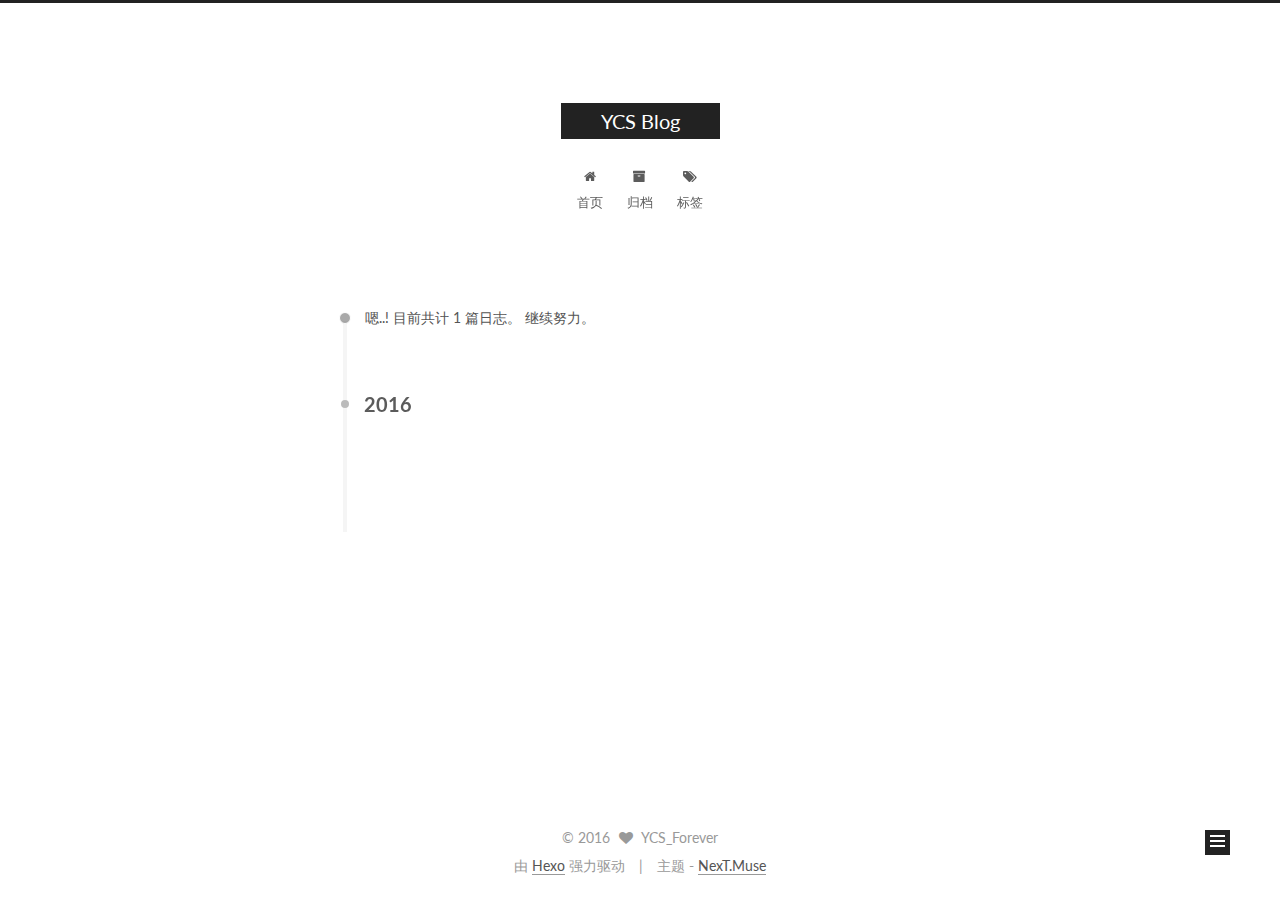
==== archives/index.html @ 550b1675 "Site updated: 2016-12-14 16:08:45" ====
<!doctype html>



  


<html class="theme-next muse use-motion" lang="zh-Hans">
<head>
  <meta charset="UTF-8"/>
<meta http-equiv="X-UA-Compatible" content="IE=edge" />
<meta name="viewport" content="width=device-width, initial-scale=1, maximum-scale=1"/>



<meta http-equiv="Cache-Control" content="no-transform" />
<meta http-equiv="Cache-Control" content="no-siteapp" />












  
  
  <link href="/lib/fancybox/source/jquery.fancybox.css?v=2.1.5" rel="stylesheet" type="text/css" />




  
  
  
  

  
    
    
  

  

  

  

  

  
    
    
    <link href="//fonts.googleapis.com/css?family=Lato:300,300italic,400,400italic,700,700italic&subset=latin,latin-ext" rel="stylesheet" type="text/css">
  






<link href="/lib/font-awesome/css/font-awesome.min.css?v=4.6.2" rel="stylesheet" type="text/css" />

<link href="/css/main.css?v=5.1.0" rel="stylesheet" type="text/css" />


  <meta name="keywords" content="Hexo, NexT" />








  <link rel="shortcut icon" type="image/x-icon" href="/favicon.ico?v=5.1.0" />






<meta property="og:type" content="website">
<meta property="og:title" content="YCS Blog">
<meta property="og:url" content="http://yoursite.com/archives/index.html">
<meta property="og:site_name" content="YCS Blog">
<meta name="twitter:card" content="summary">
<meta name="twitter:title" content="YCS Blog">



<script type="text/javascript" id="hexo.configurations">
  var NexT = window.NexT || {};
  var CONFIG = {
    root: '/',
    scheme: 'Muse',
    sidebar: {"position":"left","display":"post"},
    fancybox: true,
    motion: true,
    duoshuo: {
      userId: '0',
      author: '博主'
    },
    algolia: {
      applicationID: '',
      apiKey: '',
      indexName: '',
      hits: {"per_page":10},
      labels: {"input_placeholder":"Search for Posts","hits_empty":"We didn't find any results for the search: ${query}","hits_stats":"${hits} results found in ${time} ms"}
    }
  };
</script>



  <link rel="canonical" href="http://yoursite.com/archives/"/>





  <title> 归档 | YCS Blog </title>
</head>

<body itemscope itemtype="http://schema.org/WebPage" lang="zh-Hans">

  










  
  
    
  

  <div class="container one-collumn sidebar-position-left  page-archive  ">
    <div class="headband"></div>

    <header id="header" class="header" itemscope itemtype="http://schema.org/WPHeader">
      <div class="header-inner"><div class="site-meta ">
  

  <div class="custom-logo-site-title">
    <a href="/"  class="brand" rel="start">
      <span class="logo-line-before"><i></i></span>
      <span class="site-title">YCS Blog</span>
      <span class="logo-line-after"><i></i></span>
    </a>
  </div>
  <p class="site-subtitle"></p>
</div>

<div class="site-nav-toggle">
  <button>
    <span class="btn-bar"></span>
    <span class="btn-bar"></span>
    <span class="btn-bar"></span>
  </button>
</div>

<nav class="site-nav">
  

  
    <ul id="menu" class="menu">
      
        
        <li class="menu-item menu-item-home">
          <a href="/" rel="section">
            
              <i class="menu-item-icon fa fa-fw fa-home"></i> <br />
            
            首页
          </a>
        </li>
      
        
        <li class="menu-item menu-item-archives">
          <a href="/archives" rel="section">
            
              <i class="menu-item-icon fa fa-fw fa-archive"></i> <br />
            
            归档
          </a>
        </li>
      
        
        <li class="menu-item menu-item-tags">
          <a href="/tags" rel="section">
            
              <i class="menu-item-icon fa fa-fw fa-tags"></i> <br />
            
            标签
          </a>
        </li>
      

      
    </ul>
  

  
</nav>



 </div>
    </header>

    <main id="main" class="main">
      <div class="main-inner">
        <div class="content-wrap">
          <div id="content" class="content">
            

  <section id="posts" class="posts-collapse">
    <span class="archive-move-on"></span>

    <span class="archive-page-counter">
      
      
      
        
      
      嗯..! 目前共计 1 篇日志。 继续努力。
    </span>

    

      
      
      

      
        
        <div class="collection-title">
          <h2 class="archive-year motion-element" id="archive-year-2016">2016</h2>
        </div>
      
      

      

  <article class="post post-type-normal" itemscope itemtype="http://schema.org/Article">
    <header class="post-header">

      <h1 class="post-title">
        
            <a class="post-title-link" href="/2016/12/14/hello-world/" itemprop="url">
              
                <span itemprop="name">Hello World</span>
              
            </a>
        
      </h1>

      <div class="post-meta">
        <time class="post-time" itemprop="dateCreated"
              datetime="2016-12-14T15:59:24+08:00"
              content="2016-12-14" >
          12-14
        </time>
      </div>

    </header>
  </article>



    

  </section>

  



          </div>
          


          

        </div>
        
          
  
  <div class="sidebar-toggle">
    <div class="sidebar-toggle-line-wrap">
      <span class="sidebar-toggle-line sidebar-toggle-line-first"></span>
      <span class="sidebar-toggle-line sidebar-toggle-line-middle"></span>
      <span class="sidebar-toggle-line sidebar-toggle-line-last"></span>
    </div>
  </div>

  <aside id="sidebar" class="sidebar">
    <div class="sidebar-inner">

      

      

      <section class="site-overview sidebar-panel sidebar-panel-active">
        <div class="site-author motion-element" itemprop="author" itemscope itemtype="http://schema.org/Person">
          <img class="site-author-image" itemprop="image"
               src="/images/avatar.gif"
               alt="YCS_Forever" />
          <p class="site-author-name" itemprop="name">YCS_Forever</p>
          <p class="site-description motion-element" itemprop="description"></p>
        </div>
        <nav class="site-state motion-element">
          <div class="site-state-item site-state-posts">
            <a href="/archives">
              <span class="site-state-item-count">1</span>
              <span class="site-state-item-name">日志</span>
            </a>
          </div>

          

          

        </nav>

        

        <div class="links-of-author motion-element">
          
        </div>

        
        

        
        

        


      </section>

      

    </div>
  </aside>


        
      </div>
    </main>

    <footer id="footer" class="footer">
      <div class="footer-inner">
        <div class="copyright" >
  
  &copy; 
  <span itemprop="copyrightYear">2016</span>
  <span class="with-love">
    <i class="fa fa-heart"></i>
  </span>
  <span class="author" itemprop="copyrightHolder">YCS_Forever</span>
</div>


<div class="powered-by">
  由 <a class="theme-link" href="https://hexo.io">Hexo</a> 强力驱动
</div>

<div class="theme-info">
  主题 -
  <a class="theme-link" href="https://github.com/iissnan/hexo-theme-next">
    NexT.Muse
  </a>
</div>


        

        
      </div>
    </footer>

    <div class="back-to-top">
      <i class="fa fa-arrow-up"></i>
    </div>
  </div>

  

<script type="text/javascript">
  if (Object.prototype.toString.call(window.Promise) !== '[object Function]') {
    window.Promise = null;
  }
</script>









  



  
  <script type="text/javascript" src="/lib/jquery/index.js?v=2.1.3"></script>

  
  <script type="text/javascript" src="/lib/fastclick/lib/fastclick.min.js?v=1.0.6"></script>

  
  <script type="text/javascript" src="/lib/jquery_lazyload/jquery.lazyload.js?v=1.9.7"></script>

  
  <script type="text/javascript" src="/lib/velocity/velocity.min.js?v=1.2.1"></script>

  
  <script type="text/javascript" src="/lib/velocity/velocity.ui.min.js?v=1.2.1"></script>

  
  <script type="text/javascript" src="/lib/fancybox/source/jquery.fancybox.pack.js?v=2.1.5"></script>


  


  <script type="text/javascript" src="/js/src/utils.js?v=5.1.0"></script>

  <script type="text/javascript" src="/js/src/motion.js?v=5.1.0"></script>



  
  

  
  
    <script type="text/javascript" id="motion.page.archive">
      $('.archive-year').velocity('transition.slideLeftIn');
    </script>
  


  


  <script type="text/javascript" src="/js/src/bootstrap.js?v=5.1.0"></script>



  



  




	




  
  

  

  

  

  


</body>
</html>
---- css/main.css ----
/* normalize.css v3.0.2 | MIT License | git.io/normalize */
html {
  font-family: sans-serif; /* 1 */
  -ms-text-size-adjust: 100%; /* 2 */
  -webkit-text-size-adjust: 100%; /* 2 */
}
body {
  margin: 0;
}
article,
aside,
details,
figcaption,
figure,
footer,
header,
hgroup,
main,
menu,
nav,
section,
summary {
  display: block;
}
audio,
canvas,
progress,
video {
  display: inline-block; /* 1 */
  vertical-align: baseline; /* 2 */
}
audio:not([controls]) {
  display: none;
  height: 0;
}
[hidden],
template {
  display: none;
}
a {
  background-color: transparent;
}
a:active,
a:hover {
  outline: 0;
}
abbr[title] {
  border-bottom: 1px dotted;
}
b,
strong {
  font-weight: bold;
}
dfn {
  font-style: italic;
}
h1 {
  font-size: 2em;
  margin: 0.67em 0;
}
mark {
  background: #ff0;
  color: #000;
}
small {
  font-size: 80%;
}
sub,
sup {
  font-size: 75%;
  line-height: 0;
  position: relative;
  vertical-align: baseline;
}
sup {
  top: -0.5em;
}
sub {
  bottom: -0.25em;
}
img {
  border: 0;
}
svg:not(:root) {
  overflow: hidden;
}
figure {
  margin: 1em 40px;
}
hr {
  -moz-box-sizing: content-box;
  box-sizing: content-box;
  height: 0;
}
pre {
  overflow: auto;
}
code,
kbd,
pre,
samp {
  font-family: monospace, monospace;
  font-size: 1em;
}
button,
input,
optgroup,
select,
textarea {
  color: inherit; /* 1 */
  font: inherit; /* 2 */
  margin: 0; /* 3 */
}
button {
  overflow: visible;
}
button,
select {
  text-transform: none;
}
button,
html input[type="button"],
input[type="reset"],
input[type="submit"] {
  -webkit-appearance: button; /* 2 */
  cursor: pointer; /* 3 */
}
button[disabled],
html input[disabled] {
  cursor: default;
}
button::-moz-focus-inner,
input::-moz-focus-inner {
  border: 0;
  padding: 0;
}
input {
  line-height: normal;
}
input[type="checkbox"],
input[type="radio"] {
  box-sizing: border-box; /* 1 */
  padding: 0; /* 2 */
}
input[type="number"]::-webkit-inner-spin-button,
input[type="number"]::-webkit-outer-spin-button {
  height: auto;
}
input[type="search"] {
  -webkit-appearance: textfield; /* 1 */
  -moz-box-sizing: content-box;
  -webkit-box-sizing: content-box; /* 2 */
  box-sizing: content-box;
}
input[type="search"]::-webkit-search-cancel-button,
input[type="search"]::-webkit-search-decoration {
  -webkit-appearance: none;
}
fieldset {
  border: 1px solid #c0c0c0;
  margin: 0 2px;
  padding: 0.35em 0.625em 0.75em;
}
legend {
  border: 0; /* 1 */
  padding: 0; /* 2 */
}
textarea {
  overflow: auto;
}
optgroup {
  font-weight: bold;
}
table {
  border-collapse: collapse;
  border-spacing: 0;
}
td,
th {
  padding: 0;
}
::selection {
  background: #262a30;
  color: #fff;
}
body {
  position: relative;
  font-family: 'Lato', "PingFang SC", "Microsoft YaHei", sans-serif;
  font-size: 14px;
  line-height: 2;
  color: #555;
  background: #fff;
}
@media (max-width: 767px) {
  body {
    padding-right: 0 !important;
  }
}
@media (min-width: 768px) and (max-width: 991px) {
  body {
    padding-right: 0 !important;
  }
}
@media (min-width: 1600px) {
  body {
    font-size: 16px;
  }
}
h1,
h2,
h3,
h4,
h5,
h6 {
  margin: 0;
  padding: 0;
  font-weight: bold;
  line-height: 1.5;
  font-family: 'Lato', "PingFang SC", "Microsoft YaHei", sans-serif;
}
h2,
h3,
h4,
h5,
h6 {
  margin: 20px 0 15px;
}
h1 {
  font-size: 22px;
}
@media (max-width: 767px) {
  h1 {
    font-size: 18px;
  }
}
h2 {
  font-size: 20px;
}
@media (max-width: 767px) {
  h2 {
    font-size: 16px;
  }
}
h3 {
  font-size: 18px;
}
@media (max-width: 767px) {
  h3 {
    font-size: 14px;
  }
}
h4 {
  font-size: 16px;
}
@media (max-width: 767px) {
  h4 {
    font-size: 12px;
  }
}
h5 {
  font-size: 14px;
}
@media (max-width: 767px) {
  h5 {
    font-size: 10px;
  }
}
h6 {
  font-size: 12px;
}
@media (max-width: 767px) {
  h6 {
    font-size: 8px;
  }
}
p {
  margin: 0 0 25px 0;
}
a {
  color: #555;
  text-decoration: none;
  border-bottom: 1px solid #999;
  word-wrap: break-word;
}
a:hover {
  color: #222;
  border-bottom-color: #222;
}
ul {
  list-style: none;
}
blockquote {
  margin: 0;
  padding: 0;
}
img {
  display: block;
  margin: auto;
  max-width: 100%;
  height: auto;
}
hr {
  margin: 40px 0;
  height: 3px;
  border: none;
  background-color: #ddd;
  background-image: repeating-linear-gradient(-45deg, #fff, #fff 4px, transparent 4px, transparent 8px);
}
blockquote {
  padding: 0 15px;
  color: #666;
  border-left: 4px solid #ddd;
}
blockquote cite::before {
  content: "-";
  padding: 0 5px;
}
dt {
  font-weight: 700;
}
dd {
  margin: 0;
  padding: 0;
}
.text-left {
  text-align: left;
}
.text-center {
  text-align: center;
}
.text-right {
  text-align: right;
}
.text-justify {
  text-align: justify;
}
.text-nowrap {
  white-space: nowrap;
}
.text-lowercase {
  text-transform: lowercase;
}
.text-uppercase {
  text-transform: uppercase;
}
.text-capitalize {
  text-transform: capitalize;
}
.center-block {
  display: block;
  margin-left: auto;
  margin-right: auto;
}
.clearfix:before,
.clearfix:after {
  content: " ";
  display: table;
}
.clearfix:after {
  clear: both;
}
.pullquote {
  width: 45%;
}
.pullquote.left {
  float: left;
  margin-left: 5px;
  margin-right: 10px;
}
.pullquote.right {
  float: right;
  margin-left: 10px;
  margin-right: 5px;
}
.affix.affix.affix {
  position: fixed;
}
.translation {
  margin-top: -20px;
  font-size: 14px;
  color: #999;
}
.scrollbar-measure {
  width: 100px;
  height: 100px;
  overflow: scroll;
  position: absolute;
  top: -9999px;
}
.use-motion .motion-element {
  opacity: 0;
}
#local-search-input {
  padding: 3px;
  border: none;
  text-indent: 14px;
  border-radius: 0;
  width: 140px;
  outline: none;
  border-bottom: 1px solid #999;
  background: inherit;
  opacity: 0.5;
}
#local-search-input:focus {
  opacity: 1;
}
.search-icon {
  position: absolute;
  top: 9px;
}
table {
  margin: 20px 0;
  width: 100%;
  border-collapse: collapse;
  border-spacing: 0;
  border: 1px solid #ddd;
  font-size: 14px;
  table-layout: fixed;
  word-wrap: break-all;
}
table>tbody>tr:nth-of-type(odd) {
  background-color: #f9f9f9;
}
table>tbody>tr:hover {
  background-color: #f5f5f5;
}
caption,
th,
td {
  padding: 8px;
  text-align: left;
  vertical-align: middle;
  font-weight: normal;
}
th,
td {
  border-bottom: 3px solid #ddd;
  border-right: 1px solid #eee;
}
th {
  padding-bottom: 10px;
  font-weight: 700;
}
td {
  border-bottom-width: 1px;
}
html,
body {
  height: 100%;
}
.container {
  position: relative;
  min-height: 100%;
}
.header-inner {
  margin: 0 auto;
  padding: 100px 0 70px;
  width: 700px;
}
@media (min-width: 1600px) {
  .container .header-inner {
    width: 900px;
  }
}
.main {
  padding-bottom: 150px;
}
.main-inner {
  margin: 0 auto;
  width: 700px;
}
@media (min-width: 1600px) {
  .container .main-inner {
    width: 900px;
  }
}
.footer {
  position: absolute;
  left: 0;
  bottom: 0;
  width: 100%;
  min-height: 50px;
}
.footer-inner {
  box-sizing: border-box;
  margin: 20px auto;
  width: 700px;
}
@media (min-width: 1600px) {
  .container .footer-inner {
    width: 900px;
  }
}
pre,
.highlight {
  overflow: auto;
  margin: 20px 0;
  padding: 0;
  font-size: 13px;
  color: #4d4d4c;
  background: #f7f7f7;
  line-height: 1.6;
}
pre,
code {
  font-family: consolas, Menlo, "PingFang SC", "Microsoft YaHei", monospace;
}
code {
  padding: 2px 4px;
  word-wrap: break-word;
  color: #4d4d4c;
  background: #f7f7f7;
  border-radius: 3px;
  font-size: 13px;
}
pre code {
  padding: 0;
  color: #4d4d4c;
  background: none;
  text-shadow: none;
}
.highlight {
  border-radius: 1px;
}
.highlight pre {
  border: none;
  margin: 0;
  padding: 10px 0;
}
.highlight table {
  margin: 0;
  width: auto;
  border: none;
}
.highlight td {
  border: none;
  padding: 0;
}
.highlight figcaption {
  font-size: 1em;
  color: #4d4d4c;
  line-height: 1em;
  margin-bottom: 1em;
}
.highlight figcaption:before,
.highlight figcaption:after {
  content: " ";
  display: table;
}
.highlight figcaption:after {
  clear: both;
}
.highlight figcaption a {
  float: right;
  color: #4d4d4c;
}
.highlight figcaption a:hover {
  border-bottom-color: #4d4d4c;
}
.highlight .gutter pre {
  padding-left: 10px;
  padding-right: 10px;
  color: #869194;
  text-align: right;
  background-color: #eff2f3;
}
.highlight .code pre {
  padding-left: 10px;
  padding-right: 10px;
  background-color: #f7f7f7;
}
.highlight .line {
  height: 20px;
}
.gutter {
  -webkit-user-select: none;
  -moz-user-select: none;
  -ms-user-select: none;
  user-select: none;
}
.gist table {
  width: auto;
}
.gist table td {
  border: none;
}
pre .deletion {
  background: #fdd;
}
pre .addition {
  background: #dfd;
}
pre .meta {
  color: #8959a8;
}
pre .comment {
  color: #8e908c;
}
pre .variable,
pre .attribute,
pre .tag,
pre .regexp,
pre .ruby .constant,
pre .xml .tag .title,
pre .xml .pi,
pre .xml .doctype,
pre .html .doctype,
pre .css .id,
pre .css .class,
pre .css .pseudo {
  color: #c82829;
}
pre .number,
pre .preprocessor,
pre .built_in,
pre .literal,
pre .params,
pre .constant,
pre .command {
  color: #f5871f;
}
pre .ruby .class .title,
pre .css .rules .attribute,
pre .string,
pre .value,
pre .inheritance,
pre .header,
pre .ruby .symbol,
pre .xml .cdata,
pre .special,
pre .number,
pre .formula {
  color: #718c00;
}
pre .title,
pre .css .hexcolor {
  color: #3e999f;
}
pre .function,
pre .python .decorator,
pre .python .title,
pre .ruby .function .title,
pre .ruby .title .keyword,
pre .perl .sub,
pre .javascript .title,
pre .coffeescript .title {
  color: #4271ae;
}
pre .keyword,
pre .javascript .function {
  color: #8959a8;
}
.full-image.full-image.full-image {
  border: none;
  max-width: 100%;
  width: auto;
  margin: 20px auto;
}
@media (min-width: 992px) {
  .full-image.full-image.full-image {
    max-width: none;
    width: 126%;
    margin: 0 -13%;
  }
}
.blockquote-center,
.page-home .post-type-quote blockquote,
.page-post-detail .post-type-quote blockquote {
  position: relative;
  margin: 40px 0;
  padding: 0;
  border-left: none;
  text-align: center;
}
.blockquote-center::before,
.page-home .post-type-quote blockquote::before,
.page-post-detail .post-type-quote blockquote::before,
.blockquote-center::after,
.page-home .post-type-quote blockquote::after,
.page-post-detail .post-type-quote blockquote::after {
  position: absolute;
  content: ' ';
  display: block;
  width: 100%;
  height: 24px;
  opacity: 0.2;
  background-repeat: no-repeat;
  background-position: 0 -6px;
  background-size: 22px 22px;
}
.blockquote-center::before,
.page-home .post-type-quote blockquote::before,
.page-post-detail .post-type-quote blockquote::before {
  top: -20px;
  background-image: url("../images/quote-l.svg");
  border-top: 1px solid #ccc;
}
.blockquote-center::after,
.page-home .post-type-quote blockquote::after,
.page-post-detail .post-type-quote blockquote::after {
  bottom: -20px;
  background-image: url("../images/quote-r.svg");
  border-bottom: 1px solid #ccc;
  background-position: 100% 8px;
}
.blockquote-center p,
.page-home .post-type-quote blockquote p,
.page-post-detail .post-type-quote blockquote p,
.blockquote-center div,
.page-home .post-type-quote blockquote div,
.page-post-detail .post-type-quote blockquote div {
  text-align: center;
}
.post .post-body .group-picture img {
  box-sizing: border-box;
  padding: 0 3px;
  border: none;
}
.post .group-picture-row {
  overflow: hidden;
  margin-top: 6px;
}
.post .group-picture-row:first-child {
  margin-top: 0;
}
.post .group-picture-column {
  float: left;
}
.page-post-detail .post-body .group-picture-column {
  float: none;
  margin-top: 10px;
  width: auto !important;
}
.page-post-detail .post-body .group-picture-column img {
  margin: 0 auto;
}
.page-archive .group-picture-container {
  overflow: hidden;
}
.page-archive .group-picture-row {
  float: left;
}
.page-archive .group-picture-row:first-child {
  margin-top: 6px;
}
.page-archive .group-picture-column {
  max-width: 150px;
  max-height: 150px;
}
.note {
  padding: 20px;
  margin: 20px 0;
  border: 1px solid #eee;
  border-left-width: 5px;
  border-radius: 3px;
}
.note h2,
.note h3,
.note h4,
.note h5,
.note h6 {
  margin-top: 0;
  margin-bottom: 5px;
}
.note p:last-child {
  margin-bottom: 0;
}
.note code {
  border-radius: 3px;
}
.note+.note {
  margin-top: -5px;
}
.default {
  border-left-color: #777;
}
.default h2,
.default h3,
.default h4,
.default h5,
.default h6 {
  color: #777;
}
.primary {
  border-left-color: #428bca;
}
.primary h2,
.primary h3,
.primary h4,
.primary h5,
.primary h6 {
  color: #428bca;
}
.success {
  border-left-color: #5cb85c;
}
.success h2,
.success h3,
.success h4,
.success h5,
.success h6 {
  color: #5cb85c;
}
.danger {
  border-left-color: #d9534f;
}
.danger h2,
.danger h3,
.danger h4,
.danger h5,
.danger h6 {
  color: #d9534f;
}
.warning {
  border-left-color: #f0ad4e;
}
.warning h2,
.warning h3,
.warning h4,
.warning h5,
.warning h6 {
  color: #f0ad4e;
}
.info {
  border-left-color: #5bc0de;
}
.info h2,
.info h3,
.info h4,
.info h5,
.info h6 {
  color: #5bc0de;
}
.btn {
  display: inline-block;
  padding: 0 20px;
  font-size: 14px;
  color: #fff;
  background: #222;
  border: 2px solid #222;
  text-decoration: none;
  border-radius: 0;
  transition-property: background-color;
  transition-duration: 0.2s;
  transition-timing-function: ease-in-out;
  transition-delay: 0s;
}
.btn:hover,
.post-more-link .btn:hover {
  border-color: #222;
  color: #222;
  background: #fff;
}
.btn-bar {
  display: block;
  width: 22px;
  height: 2px;
  background: #555;
  border-radius: 1px;
}
.btn-bar+.btn-bar {
  margin-top: 4px;
}
.pagination {
  margin: 120px 0 40px;
  text-align: center;
  border-top: 1px solid #eee;
}
.page-number-basic,
.pagination .prev,
.pagination .next,
.pagination .page-number,
.pagination .space {
  display: inline-block;
  position: relative;
  top: -1px;
  margin: 0 10px;
  padding: 0 10px;
  line-height: 30px;
}
@media (max-width: 767px) {
  .page-number-basic,
  .pagination .prev,
  .pagination .next,
  .pagination .page-number,
  .pagination .space {
    margin: 0 5px;
  }
}
.pagination .prev,
.pagination .next,
.pagination .page-number {
  border-bottom: 0;
  border-top: 1px solid #eee;
  transition-property: border-color;
  transition-duration: 0.2s;
  transition-timing-function: ease-in-out;
  transition-delay: 0s;
}
.pagination .prev:hover,
.pagination .next:hover,
.pagination .page-number:hover {
  border-top-color: #222;
}
.pagination .space {
  padding: 0;
  margin: 0;
}
.pagination .prev {
  margin-left: 0;
}
.pagination .next {
  margin-right: 0;
}
.pagination .page-number.current {
  color: #fff;
  background: #ccc;
  border-top-color: #ccc;
}
@media (max-width: 767px) {
  .pagination {
    border-top: none;
  }
  .pagination .prev,
  .pagination .next,
  .pagination .page-number {
    margin-bottom: 10px;
    border-top: 0;
    border-bottom: 1px solid #eee;
  }
  .pagination .prev:hover,
  .pagination .next:hover,
  .pagination .page-number:hover {
    border-bottom-color: #222;
  }
}
.comments {
  margin: 60px 20px 0;
}
.tag-cloud {
  text-align: center;
}
.tag-cloud a {
  display: inline-block;
  margin: 10px;
}
.back-to-top {
  box-sizing: border-box;
  position: fixed;
  bottom: -100px;
  right: 50px;
  z-index: 1050;
  padding: 0 6px;
  width: 25px;
  background: #222;
  font-size: 12px;
  opacity: 1;
  color: #fff;
  cursor: pointer;
  text-align: center;
  -webkit-transform: translateZ(0);
  transition-property: bottom;
  transition-duration: 0.2s;
  transition-timing-function: ease-in-out;
  transition-delay: 0s;
}
@media (max-width: 767px) {
  .back-to-top {
    display: none;
  }
}
@media (min-width: 768px) and (max-width: 991px) {
  .back-to-top {
    display: none;
  }
}
.back-to-top.back-to-top-on {
  bottom: 19px;
}
.header {
  background: #fff;
}
.header-inner {
  position: relative;
}
.headband {
  height: 3px;
  background: #222;
}
.site-meta {
  margin: 0;
  text-align: center;
}
@media (max-width: 767px) {
  .site-meta {
    text-align: center;
  }
}
.brand {
  position: relative;
  display: inline-block;
  padding: 0 40px;
  color: #fff;
  background: #222;
  border-bottom: none;
}
.brand:hover {
  color: #fff;
}
.logo {
  display: inline-block;
  margin-right: 5px;
  line-height: 36px;
  vertical-align: top;
}
.site-title {
  display: inline-block;
  vertical-align: top;
  line-height: 36px;
  font-size: 20px;
  font-weight: normal;
  font-family: 'Lato', "PingFang SC", "Microsoft YaHei", sans-serif;
}
.site-subtitle {
  margin-top: 10px;
  font-size: 13px;
  color: #999;
}
.use-motion .brand {
  opacity: 0;
}
.use-motion .logo,
.use-motion .site-title,
.use-motion .site-subtitle {
  opacity: 0;
  position: relative;
  top: -10px;
}
.site-nav-toggle {
  display: none;
  position: absolute;
  top: 10px;
  left: 10px;
}
@media (max-width: 767px) {
  .site-nav-toggle {
    display: block;
  }
}
.site-nav-toggle button {
  margin-top: 2px;
  padding: 9px 10px;
  background: transparent;
  border: none;
}
@media (max-width: 767px) {
  .site-nav {
    display: none;
    margin: 0 -10px;
    padding: 0 10px;
    clear: both;
    border-top: 1px solid #ddd;
  }
}
@media (min-width: 768px) and (max-width: 991px) {
  .site-nav {
    display: block !important;
  }
}
@media (min-width: 992px) {
  .site-nav {
    display: block !important;
  }
}
.menu {
  margin-top: 20px;
  padding-left: 0;
  text-align: center;
}
.menu .menu-item {
  display: inline-block;
  margin: 0 10px;
}
@media screen and (max-width: 767px) {
  .menu .menu-item {
    margin-top: 10px;
  }
}
.menu .menu-item a {
  display: block;
  font-size: 13px;
  text-transform: capitalize;
  line-height: inherit;
  border-bottom: 1px solid transparent;
  transition-property: border-color;
  transition-duration: 0.2s;
  transition-timing-function: ease-in-out;
  transition-delay: 0s;
}
.menu .menu-item a:hover {
  border-bottom-color: #222;
}
.menu .menu-item .fa {
  margin-right: 5px;
}
.use-motion .menu-item {
  opacity: 0;
}
.post-body {
  font-family: 'Lato', "PingFang SC", "Microsoft YaHei", sans-serif;
}
@media (max-width: 767px) {
  .post-body {
    word-break: break-word;
  }
}
.post-body .fancybox img {
  display: block !important;
  margin: 0 auto;
  cursor: pointer;
  cursor: zoom-in;
  cursor: -webkit-zoom-in;
}
.post-body .image-caption,
.post-body .figure .caption {
  margin: 10px auto 15px;
  text-align: center;
  font-size: 14px;
  color: #999;
  font-weight: bold;
  line-height: 1;
}
.post-sticky-flag {
  display: inline-block;
  font-size: 16px;
  -ms-transform: rotate(30deg);
  -webkit-transform: rotate(30deg);
  -moz-transform: rotate(30deg);
  -ms-transform: rotate(30deg);
  -o-transform: rotate(30deg);
  transform: rotate(30deg);
}
.posts-expand {
  padding-top: 40px;
}
@media (max-width: 767px) {
  .posts-expand {
    margin: 0 20px;
  }
  .post-body pre,
  .post-body .highlight {
    padding: 10px;
  }
  .post-body pre .gutter pre,
  .post-body .highlight .gutter pre {
    padding-right: 10px;
  }
}
@media (min-width: 992px) {
  .posts-expand .post-body {
    text-align: justify;
  }
}
.posts-expand .post-body h2,
.posts-expand .post-body h3,
.posts-expand .post-body h4,
.posts-expand .post-body h5,
.posts-expand .post-body h6 {
  padding-top: 10px;
}
.posts-expand .post-body h2 .header-anchor,
.posts-expand .post-body h3 .header-anchor,
.posts-expand .post-body h4 .header-anchor,
.posts-expand .post-body h5 .header-anchor,
.posts-expand .post-body h6 .header-anchor {
  float: right;
  margin-left: 10px;
  color: #ccc;
  border-bottom-style: none;
  visibility: hidden;
}
.posts-expand .post-body h2 .header-anchor:hover,
.posts-expand .post-body h3 .header-anchor:hover,
.posts-expand .post-body h4 .header-anchor:hover,
.posts-expand .post-body h5 .header-anchor:hover,
.posts-expand .post-body h6 .header-anchor:hover {
  color: inherit;
}
.posts-expand .post-body h2:hover .header-anchor,
.posts-expand .post-body h3:hover .header-anchor,
.posts-expand .post-body h4:hover .header-anchor,
.posts-expand .post-body h5:hover .header-anchor,
.posts-expand .post-body h6:hover .header-anchor {
  visibility: visible;
}
.posts-expand .post-body ul li {
  list-style: circle;
}
.posts-expand .post-body img {
  box-sizing: border-box;
  margin: auto;
  padding: 3px;
  border: 1px solid #ddd;
}
.posts-expand .fancybox img {
  margin: 0 auto;
}
@media (max-width: 767px) {
  .posts-collapse {
    margin: 0 20px;
  }
  .posts-collapse .post-title,
  .posts-collapse .post-meta {
    display: block;
    width: auto;
    text-align: left;
  }
}
.posts-collapse {
  position: relative;
  z-index: 1010;
  margin-left: 55px;
}
.posts-collapse::after {
  content: " ";
  position: absolute;
  top: 20px;
  left: 0;
  margin-left: -2px;
  width: 4px;
  height: 100%;
  background: #f5f5f5;
  z-index: -1;
}
@media (max-width: 767px) {
  .posts-collapse {
    margin: 0 20px;
  }
}
.posts-collapse .collection-title {
  position: relative;
  margin: 60px 0;
}
.posts-collapse .collection-title h2 {
  margin-left: 20px;
}
.posts-collapse .collection-title small {
  color: #bbb;
}
.posts-collapse .collection-title::before {
  content: " ";
  position: absolute;
  left: 0;
  top: 50%;
  margin-left: -4px;
  margin-top: -4px;
  width: 8px;
  height: 8px;
  background: #bbb;
  border-radius: 50%;
}
.posts-collapse .post {
  margin: 30px 0;
}
.posts-collapse .post-header {
  position: relative;
  transition-duration: 0.2s;
  transition-timing-function: ease-in-out;
  transition-delay: 0s;
  transition-property: border;
  border-bottom: 1px dashed #ccc;
}
.posts-collapse .post-header::before {
  content: " ";
  position: absolute;
  left: 0;
  top: 12px;
  width: 6px;
  height: 6px;
  margin-left: -4px;
  background: #bbb;
  border-radius: 50%;
  border: 1px solid #fff;
  transition-duration: 0.2s;
  transition-timing-function: ease-in-out;
  transition-delay: 0s;
  transition-property: background;
}
.posts-collapse .post-header:hover {
  border-bottom-color: #666;
}
.posts-collapse .post-header:hover::before {
  background: #222;
}
.posts-collapse .post-meta {
  position: absolute;
  font-size: 12px;
  left: 20px;
  top: 5px;
}
.posts-collapse .post-comments-count {
  display: none;
}
.posts-collapse .post-title {
  margin-left: 60px;
  font-size: 16px;
  font-weight: normal;
  line-height: inherit;
}
.posts-collapse .post-title::after {
  margin-left: 3px;
  opacity: 0.6;
}
.posts-collapse .post-title a {
  color: #666;
  border-bottom: none;
}
.page-home .post-type-quote .post-header,
.page-post-detail .post-type-quote .post-header,
.page-home .post-type-quote .post-tags,
.page-post-detail .post-type-quote .post-tags {
  display: none;
}
.posts-expand .post-title {
  font-size: 26px;
  text-align: center;
  word-break: break-word;
  font-weight: 400;
}
@media (max-width: 767px) {
  .posts-expand .post-title {
    font-size: 22px;
  }
}
.posts-expand .post-title-link {
  display: inline-block;
  position: relative;
  color: #555;
  border-bottom: none;
  line-height: 1.2;
  vertical-align: top;
}
.posts-expand .post-title-link::before {
  content: "";
  position: absolute;
  width: 100%;
  height: 2px;
  bottom: 0;
  left: 0;
  background-color: #000;
  visibility: hidden;
  -webkit-transform: scaleX(0);
  -moz-transform: scaleX(0);
  -ms-transform: scaleX(0);
  -o-transform: scaleX(0);
  transform: scaleX(0);
  transition-duration: 0.2s;
  transition-timing-function: ease-in-out;
  transition-delay: 0s;
}
.posts-expand .post-title-link:hover::before {
  visibility: visible;
  -webkit-transform: scaleX(1);
  -moz-transform: scaleX(1);
  -ms-transform: scaleX(1);
  -o-transform: scaleX(1);
  transform: scaleX(1);
}
.posts-expand .post-title-link .fa {
  font-size: 16px;
}
.posts-expand .post-meta {
  margin: 3px 0 60px 0;
  color: #999;
  font-family: 'Lato', "PingFang SC", "Microsoft YaHei", sans-serif;
  font-size: 12px;
  text-align: center;
}
.posts-expand .post-meta .post-category-list {
  display: inline-block;
  margin: 0;
  padding: 3px;
}
.posts-expand .post-meta .post-category-list-link {
  color: #999;
}
.posts-expand .post-meta .post-description {
  font-size: 14px;
  margin-top: 2px;
}
.post-meta-divider {
  margin: 0 0.5em;
}
.post-meta-item-icon {
  margin-right: 3px;
}
@media (min-width: 768px) and (max-width: 991px) {
  .post-meta-item-icon {
    display: inline-block;
  }
}
@media (max-width: 767px) {
  .post-meta-item-icon {
    display: inline-block;
  }
}
@media (min-width: 768px) and (max-width: 991px) {
  .post-meta-item-text {
    display: none;
  }
}
@media (max-width: 767px) {
  .post-meta-item-text {
    display: none;
  }
}
@media (max-width: 767px) {
  .posts-expand .post-comments-count {
    display: none;
  }
}
.post-more-link {
  margin-top: 50px;
}
.post-more-link .btn {
  color: #fff;
  font-size: 14px;
  background: #222;
  border-radius: 0;
  line-height: 2;
}
.posts-expand .post-tags {
  margin-top: 40px;
  text-align: center;
}
.posts-expand .post-tags a {
  display: inline-block;
  margin-right: 10px;
  font-size: 13px;
}
.post-nav {
  display: table;
  margin-top: 60px;
  width: 100%;
  border-top: 1px solid #eee;
}
.post-nav-divider {
  display: table-cell;
  width: 10%;
}
.post-nav-item {
  display: table-cell;
  padding: 10px 0 0 0;
  width: 45%;
  vertical-align: top;
}
.post-nav-item a {
  position: relative;
  display: block;
  line-height: 25px;
  font-size: 14px;
  color: #555;
  border-bottom: none;
}
.post-nav-item a:hover {
  color: #222;
  border-bottom: none;
}
.post-nav-item a:active {
  top: 2px;
}
.post-nav-item .fa {
  position: absolute;
  top: 8px;
  left: 0;
  font-size: 12px;
}
.post-nav-next a {
  padding-left: 15px;
}
.post-nav-prev {
  text-align: right;
}
.post-nav-prev a {
  padding-right: 15px;
}
.post-nav-prev .fa {
  right: 0;
  left: auto;
}
.posts-expand .post-eof {
  display: block;
  margin: 80px auto 60px;
  width: 8%;
  height: 1px;
  background: #ccc;
  text-align: center;
}
.post:last-child .post-eof.post-eof.post-eof {
  display: none;
}
.post-gallery {
  display: table;
  table-layout: fixed;
  width: 100%;
  border-collapse: separate;
}
.post-gallery-row {
  display: table-row;
}
.post-gallery .post-gallery-img {
  display: table-cell;
  text-align: center;
  vertical-align: middle;
  border: none;
}
.post-gallery .post-gallery-img img {
  max-width: 100%;
  max-height: 100%;
  border: none;
}
.fancybox-close,
.fancybox-close:hover {
  border: none;
}
.sidebar {
  position: fixed;
  right: 0;
  top: 0;
  bottom: 0;
  width: 0;
  z-index: 1040;
  box-shadow: inset 0 2px 6px #000;
  background: #222;
  -webkit-transform: translateZ(0);
}
.sidebar a {
  color: #999;
  border-bottom-color: #555;
}
.sidebar a:hover {
  color: #eee;
}
@media (min-width: 768px) and (max-width: 991px) {
  .sidebar {
    display: none !important;
  }
}
@media (max-width: 767px) {
  .sidebar {
    display: none !important;
  }
}
.sidebar-inner {
  position: relative;
  padding: 20px 10px;
  color: #999;
  text-align: center;
}
.sidebar-toggle {
  position: fixed;
  right: 50px;
  bottom: 45px;
  width: 15px;
  height: 15px;
  padding: 5px;
  background: #222;
  line-height: 0;
  z-index: 1050;
  cursor: pointer;
  -webkit-transform: translateZ(0);
}
@media (min-width: 768px) and (max-width: 991px) {
  .sidebar-toggle {
    display: none;
  }
}
@media (max-width: 767px) {
  .sidebar-toggle {
    display: none;
  }
}
.sidebar-toggle-line {
  position: relative;
  display: inline-block;
  vertical-align: top;
  height: 2px;
  width: 100%;
  background: #fff;
  margin-top: 3px;
}
.sidebar-toggle-line:first-child {
  margin-top: 0;
}
.site-author-image {
  display: block;
  margin: 0 auto;
  padding: 2px;
  max-width: 96px;
  height: auto;
  border: 2px solid #333;
}
.site-author-name {
  margin: 5px 0 0;
  text-align: center;
  color: #f5f5f5;
  font-weight: normal;
}
.site-description {
  margin-top: 5px;
  text-align: center;
  font-size: 14px;
  color: #999;
}
.site-state {
  overflow: hidden;
  line-height: 1.4;
  white-space: nowrap;
  text-align: center;
}
.site-state-item {
  display: inline-block;
  padding: 0 15px;
  border-left: 1px solid #333;
}
.site-state-item:first-child {
  border-left: none;
}
.site-state-item a {
  border-bottom: none;
}
.site-state-item-count {
  display: block;
  text-align: center;
  color: inherit;
  font-weight: 600;
  font-size: 18px;
}
.site-state-item-name {
  font-size: 13px;
  color: inherit;
}
.feed-link {
  margin-top: 20px;
}
.feed-link a {
  display: inline-block;
  padding: 0 15px;
  color: #fc6423;
  border: 1px solid #fc6423;
  border-radius: 4px;
}
.feed-link a i {
  color: #fc6423;
  font-size: 14px;
}
.feed-link a:hover {
  color: #fff;
  background: #fc6423;
}
.feed-link a:hover i {
  color: #fff;
}
.links-of-author {
  margin-top: 20px;
}
.links-of-author a {
  display: inline-block;
  vertical-align: middle;
  margin-right: 10px;
  margin-bottom: 10px;
  border-bottom-color: #555;
  font-size: 13px;
}
.links-of-author a:before {
  display: inline-block;
  vertical-align: middle;
  margin-right: 3px;
  content: " ";
  width: 4px;
  height: 4px;
  border-radius: 50%;
  background: #eb934e;
}
.links-of-blogroll {
  font-size: 13px;
}
.links-of-blogroll-title {
  margin-top: 20px;
  font-size: 14px;
  font-weight: 600;
}
.links-of-blogroll-list {
  margin: 0;
  padding: 0;
}
.links-of-blogroll-item {
  padding: 2px 10px;
}
.sidebar-nav {
  margin: 0 0 20px;
  padding-left: 0;
}
.sidebar-nav li {
  display: inline-block;
  cursor: pointer;
  border-bottom: 1px solid transparent;
  font-size: 14px;
  color: #555;
}
.sidebar-nav li:hover {
  color: #f5f5f5;
}
.page-post-detail .sidebar-nav-toc {
  padding: 0 5px;
}
.page-post-detail .sidebar-nav-overview {
  margin-left: 10px;
}
.sidebar-nav .sidebar-nav-active {
  color: #87daff;
  border-bottom-color: #87daff;
}
.sidebar-nav .sidebar-nav-active:hover {
  color: #87daff;
}
.sidebar-panel {
  display: none;
}
.sidebar-panel-active {
  display: block;
}
.post-toc-empty {
  font-size: 14px;
  color: #666;
}
.post-toc-wrap {
  overflow: hidden;
}
.post-toc {
  overflow: auto;
}
.post-toc ol {
  margin: 0;
  padding: 0 2px 5px 10px;
  text-align: left;
  list-style: none;
  font-size: 14px;
}
.post-toc ol > ol {
  padding-left: 0;
}
.post-toc ol a {
  transition-duration: 0.2s;
  transition-timing-function: ease-in-out;
  transition-delay: 0s;
  transition-property: all;
  color: #999;
  border-bottom-color: #555;
}
.post-toc ol a:hover {
  color: #ccc;
  border-bottom-color: #ccc;
}
.post-toc .nav-item {
  overflow: hidden;
  text-overflow: ellipsis;
  white-space: nowrap;
  line-height: 1.8;
}
.post-toc .nav .nav-child {
  display: none;
}
.post-toc .nav .active > .nav-child {
  display: block;
}
.post-toc .nav .active-current > .nav-child {
  display: block;
}
.post-toc .nav .active-current > .nav-child > .nav-item {
  display: block;
}
.post-toc .nav .active > a {
  color: #87daff;
  border-bottom-color: #87daff;
}
.post-toc .nav .active-current > a {
  color: #87daff;
}
.post-toc .nav .active-current > a:hover {
  color: #87daff;
}
.footer {
  font-size: 14px;
  color: #999;
}
.footer img {
  border: none;
}
.footer-inner {
  text-align: center;
}
.with-love {
  display: inline-block;
  margin: 0 5px;
}
.powered-by,
.theme-info {
  display: inline-block;
}
.powered-by {
  margin-right: 10px;
}
.powered-by::after {
  content: "|";
  padding-left: 10px;
}
.cc-license {
  margin-top: 10px;
  text-align: center;
}
.cc-license .cc-opacity {
  opacity: 0.7;
  border-bottom: none;
}
.cc-license .cc-opacity:hover {
  opacity: 0.9;
}
.cc-license img {
  display: inline-block;
}
.theme-next #ds-thread #ds-reset {
  color: #555;
}
.theme-next #ds-thread #ds-reset .ds-replybox {
  margin-bottom: 30px;
}
.theme-next #ds-thread #ds-reset .ds-replybox .ds-avatar,
.theme-next #ds-reset .ds-avatar img {
  box-shadow: none;
}
.theme-next #ds-thread #ds-reset .ds-textarea-wrapper {
  border-color: #c7d4e1;
  background: none;
  border-top-right-radius: 3px;
  border-top-left-radius: 3px;
}
.theme-next #ds-thread #ds-reset .ds-textarea-wrapper textarea {
  height: 60px;
}
.theme-next #ds-reset .ds-rounded-top {
  border-radius: 0;
}
.theme-next #ds-thread #ds-reset .ds-post-toolbar {
  box-sizing: border-box;
  border: 1px solid #c7d4e1;
  background: #f6f8fa;
}
.theme-next #ds-thread #ds-reset .ds-post-options {
  height: 40px;
  border: none;
  background: none;
}
.theme-next #ds-thread #ds-reset .ds-toolbar-buttons {
  top: 11px;
}
.theme-next #ds-thread #ds-reset .ds-sync {
  top: 5px;
}
.theme-next #ds-thread #ds-reset .ds-post-button {
  top: 4px;
  right: 5px;
  width: 90px;
  height: 30px;
  border: 1px solid #c5ced7;
  border-radius: 3px;
  background-image: linear-gradient(#fbfbfc, #f5f7f9);
  color: #60676d;
}
.theme-next #ds-thread #ds-reset .ds-post-button:hover {
  background-position: 0 -30px;
  color: #60676d;
}
.theme-next #ds-thread #ds-reset .ds-comments-info {
  padding: 10px 0;
}
.theme-next #ds-thread #ds-reset .ds-sort {
  display: none;
}
.theme-next #ds-thread #ds-reset li.ds-tab a.ds-current {
  border: none;
  background: #f6f8fa;
  color: #60676d;
}
.theme-next #ds-thread #ds-reset li.ds-tab a.ds-current:hover {
  background-color: #e9f0f7;
  color: #60676d;
}
.theme-next #ds-thread #ds-reset li.ds-tab a {
  border-radius: 2px;
  padding: 5px;
}
.theme-next #ds-thread #ds-reset .ds-login-buttons p {
  color: #999;
  line-height: 36px;
}
.theme-next #ds-thread #ds-reset .ds-login-buttons .ds-service-list li {
  height: 28px;
}
.theme-next #ds-thread #ds-reset .ds-service-list a {
  background: none;
  padding: 5px;
  border: 1px solid;
  border-radius: 3px;
  text-align: center;
}
.theme-next #ds-thread #ds-reset .ds-service-list a:hover {
  color: #fff;
  background: #666;
}
.theme-next #ds-thread #ds-reset .ds-service-list .ds-weibo {
  color: #fc9b00;
  border-color: #fc9b00;
}
.theme-next #ds-thread #ds-reset .ds-service-list .ds-weibo:hover {
  background: #fc9b00;
}
.theme-next #ds-thread #ds-reset .ds-service-list .ds-qq {
  color: #60a3ec;
  border-color: #60a3ec;
}
.theme-next #ds-thread #ds-reset .ds-service-list .ds-qq:hover {
  background: #60a3ec;
}
.theme-next #ds-thread #ds-reset .ds-service-list .ds-renren {
  color: #2e7ac4;
  border-color: #2e7ac4;
}
.theme-next #ds-thread #ds-reset .ds-service-list .ds-renren:hover {
  background: #2e7ac4;
}
.theme-next #ds-thread #ds-reset .ds-service-list .ds-douban {
  color: #37994c;
  border-color: #37994c;
}
.theme-next #ds-thread #ds-reset .ds-service-list .ds-douban:hover {
  background: #37994c;
}
.theme-next #ds-thread #ds-reset .ds-service-list .ds-kaixin {
  color: #fef20d;
  border-color: #fef20d;
}
.theme-next #ds-thread #ds-reset .ds-service-list .ds-kaixin:hover {
  background: #fef20d;
}
.theme-next #ds-thread #ds-reset .ds-service-list .ds-netease {
  color: #f00;
  border-color: #f00;
}
.theme-next #ds-thread #ds-reset .ds-service-list .ds-netease:hover {
  background: #f00;
}
.theme-next #ds-thread #ds-reset .ds-service-list .ds-sohu {
  color: #ffcb05;
  border-color: #ffcb05;
}
.theme-next #ds-thread #ds-reset .ds-service-list .ds-sohu:hover {
  background: #ffcb05;
}
.theme-next #ds-thread #ds-reset .ds-service-list .ds-baidu {
  color: #2831e0;
  border-color: #2831e0;
}
.theme-next #ds-thread #ds-reset .ds-service-list .ds-baidu:hover {
  background: #2831e0;
}
.theme-next #ds-thread #ds-reset .ds-service-list .ds-google {
  color: #166bec;
  border-color: #166bec;
}
.theme-next #ds-thread #ds-reset .ds-service-list .ds-google:hover {
  background: #166bec;
}
.theme-next #ds-thread #ds-reset .ds-service-list .ds-weixin {
  color: #00ce0d;
  border-color: #00ce0d;
}
.theme-next #ds-thread #ds-reset .ds-service-list .ds-weixin:hover {
  background: #00ce0d;
}
.theme-next #ds-thread #ds-reset .ds-service-list .ds-more-services {
  border: none;
}
.theme-next #ds-thread #ds-reset .ds-service-list .ds-more-services:hover {
  background: none;
}
.theme-next #ds-reset .duoshuo-ua-admin {
  display: inline-block;
  color: #f00;
}
.theme-next #ds-reset .duoshuo-ua-platform,
.theme-next #ds-reset .duoshuo-ua-browser {
  color: #ccc;
}
.theme-next #ds-reset .duoshuo-ua-platform .fa,
.theme-next #ds-reset .duoshuo-ua-browser .fa {
  display: inline-block;
  margin-right: 3px;
}
.theme-next #ds-reset .duoshuo-ua-separator {
  display: inline-block;
  margin-left: 5px;
}
.theme-next .this_ua {
  background-color: #ccc !important;
  border-radius: 4px;
  padding: 0 5px !important;
  margin: 1px 1px !important;
  border: 1px solid #bbb !important;
  color: #fff;
  display: inline-block !important;
}
.theme-next .this_ua.admin {
  background-color: #d9534f !important;
  border-color: #d9534f !important;
}
.theme-next .this_ua.platform.iOS,
.theme-next .this_ua.platform.Mac,
.theme-next .this_ua.platform.Windows {
  background-color: #39b3d7 !important;
  border-color: #46b8da !important;
}
.theme-next .this_ua.platform.Linux {
  background-color: #3a3a3a !important;
  border-color: #1f1f1f !important;
}
.theme-next .this_ua.platform.Android {
  background-color: #00c47d !important;
  border-color: #01b171 !important;
}
.theme-next .this_ua.browser.Mobile,
.theme-next .this_ua.browser.Chrome {
  background-color: #5cb85c !important;
  border-color: #4cae4c !important;
}
.theme-next .this_ua.browser.Firefox {
  background-color: #f0ad4e !important;
  border-color: #eea236 !important;
}
.theme-next .this_ua.browser.Maxthon,
.theme-next .this_ua.browser.IE {
  background-color: #428bca !important;
  border-color: #357ebd !important;
}
.theme-next .this_ua.browser.baidu,
.theme-next .this_ua.browser.UCBrowser,
.theme-next .this_ua.browser.Opera {
  background-color: #d9534f !important;
  border-color: #d43f3a !important;
}
.theme-next .this_ua.browser.Android,
.theme-next .this_ua.browser.QQBrowser {
  background-color: #78ace9 !important;
  border-color: #4cae4c !important;
}
.post-spread {
  margin-top: 20px;
  text-align: center;
}
.jiathis_style {
  display: inline-block;
}
.jiathis_style a {
  border: none;
}
.post-spread {
  margin-top: 20px;
  text-align: center;
}
.bdshare-slide-button-box a {
  border: none;
}
.bdsharebuttonbox {
  display: inline-block;
}
.bdsharebuttonbox a {
  border: none;
}
ul.search-result-list {
  padding-left: 0px;
  margin: 0px 5px 0px 8px;
}
p.search-result {
  border-bottom: 1px dashed #ccc;
  padding: 5px 0;
}
a.search-result-title {
  font-weight: bold;
}
a.search-result {
  border-bottom: transparent;
  display: block;
  white-space: nowrap;
  overflow: hidden;
  text-overflow: ellipsis;
}
.search-keyword {
  border-bottom: 1px dashed #f00;
  font-size: 14px;
  font-weight: bold;
  color: #f00;
}
#local-search-result {
  height: 88%;
  overflow: auto;
}
.popup {
  display: none;
  position: fixed;
  top: 10%;
  left: 50%;
  width: 700px;
  height: 80%;
  margin-left: -350px;
  padding: 3px 0 0 10px;
  background: #fff;
  color: #333;
  z-index: 9999;
  border-radius: 5px;
}
@media (max-width: 767px) {
  .popup {
    padding: 3px;
    top: 0;
    left: 0;
    margin: 0;
    width: 100%;
    height: 100%;
    border-radius: 0px;
  }
}
.popoverlay {
  position: fixed;
  width: 100%;
  height: 100%;
  top: 0px;
  left: 0px;
  z-index: 2080;
  background-color: rgba(0,0,0,0.3);
}
#local-search-input {
  margin-bottom: 10px;
  padding: 10px;
  width: 97%;
  font-size: 18px;
}
.popup .fa-search {
  padding-top: 8px;
}
.popup-btn-close {
  position: absolute;
  top: 6px;
  right: 14px;
  color: #4ebd79;
  font-size: 14px;
  font-weight: bold;
  text-transform: uppercase;
  cursor: pointer;
}
#no-result {
  position: absolute;
  left: 44%;
  top: 42%;
  color: #ccc;
}
.site-uv,
.site-pv,
.page-pv {
  display: inline-block;
}
.site-uv .busuanzi-value,
.site-pv .busuanzi-value,
.page-pv .busuanzi-value {
  margin: 0 5px;
}
.site-uv {
  margin-right: 10px;
}
.site-uv::after {
  content: "|";
  padding-left: 10px;
}
.use-motion .post {
  opacity: 0;
}
.page-archive .archive-page-counter {
  position: relative;
  top: 3px;
  left: 20px;
}
@media (max-width: 767px) {
  .page-archive .archive-page-counter {
    top: 5px;
  }
}
.page-archive .posts-collapse .archive-move-on {
  position: absolute;
  top: 11px;
  left: 0;
  margin-left: -6px;
  width: 10px;
  height: 10px;
  opacity: 0.5;
  background: #555;
  border: 1px solid #fff;
  border-radius: 50%;
}
.category-all-page .category-all-title {
  text-align: center;
}
.category-all-page .category-all {
  margin-top: 20px;
}
.category-all-page .category-list {
  margin: 0;
  padding: 0;
  list-style: none;
}
.category-all-page .category-list-item {
  margin: 5px 10px;
}
.category-all-page .category-list-count {
  color: #bbb;
}
.category-all-page .category-list-count:before {
  display: inline;
  content: " (";
}
.category-all-page .category-list-count:after {
  display: inline;
  content: ") ";
}
.category-all-page .category-list-child {
  padding-left: 10px;
}
#schedule ul#event-list {
  padding-left: 30px;
}
#schedule ul#event-list hr {
  margin: 20px 0 45px 0 !important;
  background: #222;
}
#schedule ul#event-list hr:after {
  display: inline-block;
  content: 'NOW';
  background: #222;
  color: #fff;
  font-weight: bold;
  text-align: right;
  padding: 0 5px;
}
#schedule ul#event-list li.event {
  margin: 20px 0px;
  background: #f9f9f9;
  padding-left: 10px;
  min-height: 40px;
}
#schedule ul#event-list li.event h2.event-summary {
  margin: 0;
  padding-bottom: 3px;
}
#schedule ul#event-list li.event h2.event-summary:before {
  display: inline-block;
  font-family: FontAwesome;
  font-size: 8px;
  content: '\f111';
  vertical-align: middle;
  margin-right: 25px;
  color: #bbb;
}
#schedule ul#event-list li.event span.event-relative-time {
  display: inline-block;
  font-size: 12px;
  font-weight: 400;
  padding-left: 12px;
  color: #bbb;
}
#schedule ul#event-list li.event span.event-details {
  display: block;
  color: #bbb;
  margin-left: 56px;
  padding-top: 3px;
  padding-bottom: 6px;
  text-indent: -24px;
  line-height: 18px;
}
#schedule ul#event-list li.event span.event-details:before {
  text-indent: 0;
  display: inline-block;
  width: 14px;
  font-family: FontAwesome;
  text-align: center;
  margin-right: 9px;
  color: #bbb;
}
#schedule ul#event-list li.event span.event-details.event-location:before {
  content: '\f041';
}
#schedule ul#event-list li.event span.event-details.event-duration:before {
  content: '\f017';
}
#schedule ul#event-list li.event-past {
  background: #fcfcfc;
}
#schedule ul#event-list li.event-past > * {
  opacity: 0.6;
}
#schedule ul#event-list li.event-past h2.event-summary {
  color: #bbb;
}
#schedule ul#event-list li.event-past h2.event-summary:before {
  color: #dfdfdf;
}
#schedule ul#event-list li.event-now {
  background: #222;
  color: #fff;
  padding: 15px 0 15px 10px;
}
#schedule ul#event-list li.event-now h2.event-summary:before {
  -webkit-transform: scale(1.2);
  -moz-transform: scale(1.2);
  -ms-transform: scale(1.2);
  -o-transform: scale(1.2);
  transform: scale(1.2);
  color: #fff;
  animation: dot-flash 1s alternate infinite ease-in-out;
}
#schedule ul#event-list li.event-now * {
  color: #fff !important;
}
@-moz-keyframes dot-flash {
  from {
    opacity: 1;
    -webkit-transform: scale(1.1);
    -moz-transform: scale(1.1);
    -ms-transform: scale(1.1);
    -o-transform: scale(1.1);
    transform: scale(1.1);
  }
  to {
    opacity: 0;
    -webkit-transform: scale(1);
    -moz-transform: scale(1);
    -ms-transform: scale(1);
    -o-transform: scale(1);
    transform: scale(1);
  }
}
@-webkit-keyframes dot-flash {
  from {
    opacity: 1;
    -webkit-transform: scale(1.1);
    -moz-transform: scale(1.1);
    -ms-transform: scale(1.1);
    -o-transform: scale(1.1);
    transform: scale(1.1);
  }
  to {
    opacity: 0;
    -webkit-transform: scale(1);
    -moz-transform: scale(1);
    -ms-transform: scale(1);
    -o-transform: scale(1);
    transform: scale(1);
  }
}
@-o-keyframes dot-flash {
  from {
    opacity: 1;
    -webkit-transform: scale(1.1);
    -moz-transform: scale(1.1);
    -ms-transform: scale(1.1);
    -o-transform: scale(1.1);
    transform: scale(1.1);
  }
  to {
    opacity: 0;
    -webkit-transform: scale(1);
    -moz-transform: scale(1);
    -ms-transform: scale(1);
    -o-transform: scale(1);
    transform: scale(1);
  }
}
@keyframes dot-flash {
  from {
    opacity: 1;
    -webkit-transform: scale(1.1);
    -moz-transform: scale(1.1);
    -ms-transform: scale(1.1);
    -o-transform: scale(1.1);
    transform: scale(1.1);
  }
  to {
    opacity: 0;
    -webkit-transform: scale(1);
    -moz-transform: scale(1);
    -ms-transform: scale(1);
    -o-transform: scale(1);
    transform: scale(1);
  }
}
.page-post-detail .sidebar-toggle-line {
  background: #87daff;
}
.page-post-detail .comments {
  overflow: hidden;
}
@media (max-width: 767px) {
  .header-inner,
  .container .main-inner,
  .footer-inner {
    width: auto;
  }
}
embed {
  display: block;
  margin: 0px auto 25px auto;
}
.custom-logo .site-meta-headline {
  text-align: center;
}
.custom-logo .brand {
  background: none;
}
.custom-logo .site-title {
  margin: 10px auto 0;
  font-size: 24px;
  color: #222;
}
.custom-logo .site-title a {
  border: none;
}
.custom-logo-image {
  margin: 0 auto;
  padding: 5px;
  max-width: 150px;
  background: #fff;
}
@media (max-width: 767px) {
  .site-nav {
    position: absolute;
    left: 0;
    top: 52px;
    margin: 0;
    width: 100%;
    padding: 0;
    background: #fff;
    border-bottom: 1px solid #ddd;
    z-index: 1;
  }
}
@media (max-width: 767px) {
  .menu {
    text-align: left;
  }
}
@media (max-width: 767px) {
  .menu .menu-item {
    display: block;
    margin: 0 10px;
    vertical-align: top;
  }
}
@media (max-width: 767px) {
  .menu .menu-item br {
    display: none;
  }
}
@media (max-width: 767px) {
  .menu .menu-item a {
    padding: 5px 10px;
  }
}
.menu .menu-item .fa {
  margin-right: 0;
}
.site-search form {
  display: none;
}
.links-of-blogroll-inline .links-of-blogroll-item {
  display: inline-block;
}
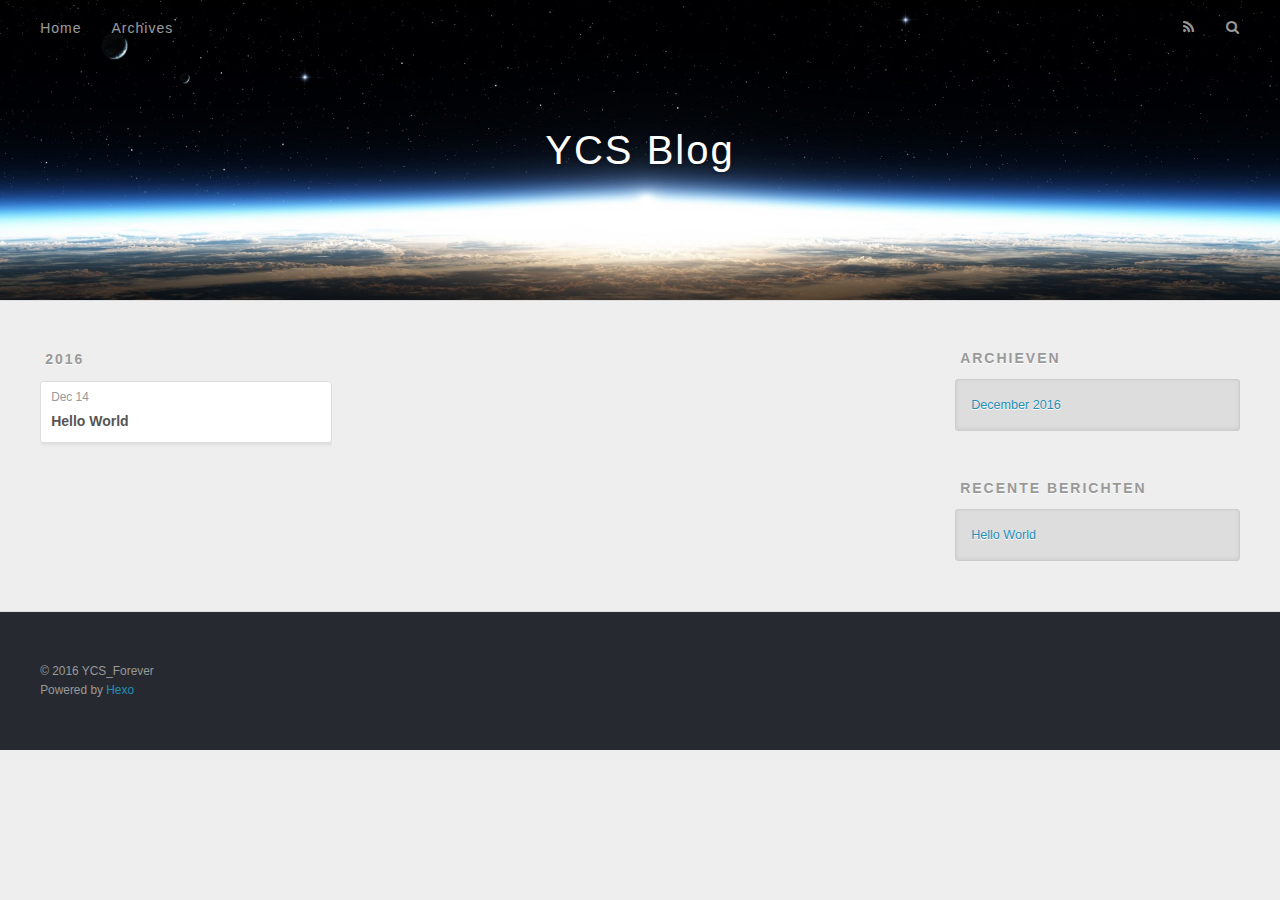
==== commit a9b95278: "Site updated: 2016-12-14 17:14:12" ====
--- a/archives/index.html
+++ b/archives/index.html
@@ -1,492 +1,166 @@
-<!doctype html>
-
-
-
+<!DOCTYPE html>
+<html>
+<head>
+  <meta charset="utf-8">
   
-
-
-<html class="theme-next muse use-motion" lang="zh-Hans">
-<head>
-  <meta charset="UTF-8"/>
-<meta http-equiv="X-UA-Compatible" content="IE=edge" />
-<meta name="viewport" content="width=device-width, initial-scale=1, maximum-scale=1"/>
-
-
-
-<meta http-equiv="Cache-Control" content="no-transform" />
-<meta http-equiv="Cache-Control" content="no-siteapp" />
-
-
-
-
-
-
-
-
-
-
-
-
-  
-  
-  <link href="/lib/fancybox/source/jquery.fancybox.css?v=2.1.5" rel="stylesheet" type="text/css" />
-
-
-
-
-  
-  
-  
-  
-
-  
-    
-    
-  
-
-  
-
-  
-
-  
-
-  
-
-  
-    
-    
-    <link href="//fonts.googleapis.com/css?family=Lato:300,300italic,400,400italic,700,700italic&subset=latin,latin-ext" rel="stylesheet" type="text/css">
-  
-
-
-
-
-
-
-<link href="/lib/font-awesome/css/font-awesome.min.css?v=4.6.2" rel="stylesheet" type="text/css" />
-
-<link href="/css/main.css?v=5.1.0" rel="stylesheet" type="text/css" />
-
-
-  <meta name="keywords" content="Hexo, NexT" />
-
-
-
-
-
-
-
-
-  <link rel="shortcut icon" type="image/x-icon" href="/favicon.ico?v=5.1.0" />
-
-
-
-
-
-
-<meta property="og:type" content="website">
+  <title>Archieven | YCS Blog</title>
+  <meta name="viewport" content="width=device-width, initial-scale=1, maximum-scale=1">
+  <meta property="og:type" content="website">
 <meta property="og:title" content="YCS Blog">
 <meta property="og:url" content="http://yoursite.com/archives/index.html">
 <meta property="og:site_name" content="YCS Blog">
 <meta name="twitter:card" content="summary">
 <meta name="twitter:title" content="YCS Blog">
+  
+    <link rel="alternate" href="/atom.xml" title="YCS Blog" type="application/atom+xml">
+  
+  
+    <link rel="icon" href="/favicon.png">
+  
+  
+    <link href="//fonts.googleapis.com/css?family=Source+Code+Pro" rel="stylesheet" type="text/css">
+  
+  <link rel="stylesheet" href="/css/style.css">
+  
 
-
-
-<script type="text/javascript" id="hexo.configurations">
-  var NexT = window.NexT || {};
-  var CONFIG = {
-    root: '/',
-    scheme: 'Muse',
-    sidebar: {"position":"left","display":"post"},
-    fancybox: true,
-    motion: true,
-    duoshuo: {
-      userId: '0',
-      author: '博主'
-    },
-    algolia: {
-      applicationID: '',
-      apiKey: '',
-      indexName: '',
-      hits: {"per_page":10},
-      labels: {"input_placeholder":"Search for Posts","hits_empty":"We didn't find any results for the search: ${query}","hits_stats":"${hits} results found in ${time} ms"}
-    }
-  };
-</script>
-
-
-
-  <link rel="canonical" href="http://yoursite.com/archives/"/>
-
-
-
-
-
-  <title> 归档 | YCS Blog </title>
 </head>
 
-<body itemscope itemtype="http://schema.org/WebPage" lang="zh-Hans">
+<body>
+  <div id="container">
+    <div id="wrap">
+      <header id="header">
+  <div id="banner"></div>
+  <div id="header-outer" class="outer">
+    <div id="header-title" class="inner">
+      <h1 id="logo-wrap">
+        <a href="/" id="logo">YCS Blog</a>
+      </h1>
+      
+    </div>
+    <div id="header-inner" class="inner">
+      <nav id="main-nav">
+        <a id="main-nav-toggle" class="nav-icon"></a>
+        
+          <a class="main-nav-link" href="/">Home</a>
+        
+          <a class="main-nav-link" href="/archives">Archives</a>
+        
+      </nav>
+      <nav id="sub-nav">
+        
+          <a id="nav-rss-link" class="nav-icon" href="/atom.xml" title="RSS Feed"></a>
+        
+        <a id="nav-search-btn" class="nav-icon" title="Zoeken"></a>
+      </nav>
+      <div id="search-form-wrap">
+        <form action="//google.com/search" method="get" accept-charset="UTF-8" class="search-form"><input type="search" name="q" results="0" class="search-form-input" placeholder="Search"><button type="submit" class="search-form-submit">&#xF002;</button><input type="hidden" name="sitesearch" value="http://yoursite.com"></form>
+      </div>
+    </div>
+  </div>
+</header>
+      <div class="outer">
+        <section id="main">
+  
+  
+    
+    
+      
+      
+      <section class="archives-wrap">
+        <div class="archive-year-wrap">
+          <a href="/archives/2016" class="archive-year">2016</a>
+        </div>
+        <div class="archives">
+    
+    <article class="archive-article archive-type-post">
+  <div class="archive-article-inner">
+    <header class="archive-article-header">
+      <a href="/2016/12/14/hello-world/" class="archive-article-date">
+  <time datetime="2016-12-14T07:59:24.000Z" itemprop="datePublished">Dec 14</time>
+</a>
+      
+  
+    <h1 itemprop="name">
+      <a class="archive-article-title" href="/2016/12/14/hello-world/">Hello World</a>
+    </h1>
+  
+
+    </header>
+  </div>
+</article>
+  
+  
+    </div></section>
+  
+
+</section>
+        
+          <aside id="sidebar">
+  
+    
 
   
+    
 
-
-
-
-
-
-
-
+  
+    
+  
+    
+  <div class="widget-wrap">
+    <h3 class="widget-title">Archieven</h3>
+    <div class="widget">
+      <ul class="archive-list"><li class="archive-list-item"><a class="archive-list-link" href="/archives/2016/12/">December 2016</a></li></ul>
+    </div>
+  </div>
 
 
   
-  
     
-  
-
-  <div class="container one-collumn sidebar-position-left  page-archive  ">
-    <div class="headband"></div>
-
-    <header id="header" class="header" itemscope itemtype="http://schema.org/WPHeader">
-      <div class="header-inner"><div class="site-meta ">
-  
-
-  <div class="custom-logo-site-title">
-    <a href="/"  class="brand" rel="start">
-      <span class="logo-line-before"><i></i></span>
-      <span class="site-title">YCS Blog</span>
-      <span class="logo-line-after"><i></i></span>
-    </a>
-  </div>
-  <p class="site-subtitle"></p>
-</div>
-
-<div class="site-nav-toggle">
-  <button>
-    <span class="btn-bar"></span>
-    <span class="btn-bar"></span>
-    <span class="btn-bar"></span>
-  </button>
-</div>
-
-<nav class="site-nav">
-  
-
-  
-    <ul id="menu" class="menu">
-      
+  <div class="widget-wrap">
+    <h3 class="widget-title">Recente berichten</h3>
+    <div class="widget">
+      <ul>
         
-        <li class="menu-item menu-item-home">
-          <a href="/" rel="section">
-            
-              <i class="menu-item-icon fa fa-fw fa-home"></i> <br />
-            
-            首页
-          </a>
-        </li>
-      
+          <li>
+            <a href="/2016/12/14/hello-world/">Hello World</a>
+          </li>
         
-        <li class="menu-item menu-item-archives">
-          <a href="/archives" rel="section">
-            
-              <i class="menu-item-icon fa fa-fw fa-archive"></i> <br />
-            
-            归档
-          </a>
-        </li>
-      
-        
-        <li class="menu-item menu-item-tags">
-          <a href="/tags" rel="section">
-            
-              <i class="menu-item-icon fa fa-fw fa-tags"></i> <br />
-            
-            标签
-          </a>
-        </li>
-      
-
-      
-    </ul>
-  
-
-  
-</nav>
-
-
-
- </div>
-    </header>
-
-    <main id="main" class="main">
-      <div class="main-inner">
-        <div class="content-wrap">
-          <div id="content" class="content">
-            
-
-  <section id="posts" class="posts-collapse">
-    <span class="archive-move-on"></span>
-
-    <span class="archive-page-counter">
-      
-      
-      
-        
-      
-      嗯..! 目前共计 1 篇日志。 继续努力。
-    </span>
-
-    
-
-      
-      
-      
-
-      
-        
-        <div class="collection-title">
-          <h2 class="archive-year motion-element" id="archive-year-2016">2016</h2>
-        </div>
-      
-      
-
-      
-
-  <article class="post post-type-normal" itemscope itemtype="http://schema.org/Article">
-    <header class="post-header">
-
-      <h1 class="post-title">
-        
-            <a class="post-title-link" href="/2016/12/14/hello-world/" itemprop="url">
-              
-                <span itemprop="name">Hello World</span>
-              
-            </a>
-        
-      </h1>
-
-      <div class="post-meta">
-        <time class="post-time" itemprop="dateCreated"
-              datetime="2016-12-14T15:59:24+08:00"
-              content="2016-12-14" >
-          12-14
-        </time>
-      </div>
-
-    </header>
-  </article>
-
-
-
-    
-
-  </section>
-
-  
-
-
-
-          </div>
-          
-
-
-          
-
-        </div>
-        
-          
-  
-  <div class="sidebar-toggle">
-    <div class="sidebar-toggle-line-wrap">
-      <span class="sidebar-toggle-line sidebar-toggle-line-first"></span>
-      <span class="sidebar-toggle-line sidebar-toggle-line-middle"></span>
-      <span class="sidebar-toggle-line sidebar-toggle-line-last"></span>
-    </div>
-  </div>
-
-  <aside id="sidebar" class="sidebar">
-    <div class="sidebar-inner">
-
-      
-
-      
-
-      <section class="site-overview sidebar-panel sidebar-panel-active">
-        <div class="site-author motion-element" itemprop="author" itemscope itemtype="http://schema.org/Person">
-          <img class="site-author-image" itemprop="image"
-               src="/images/avatar.gif"
-               alt="YCS_Forever" />
-          <p class="site-author-name" itemprop="name">YCS_Forever</p>
-          <p class="site-description motion-element" itemprop="description"></p>
-        </div>
-        <nav class="site-state motion-element">
-          <div class="site-state-item site-state-posts">
-            <a href="/archives">
-              <span class="site-state-item-count">1</span>
-              <span class="site-state-item-name">日志</span>
-            </a>
-          </div>
-
-          
-
-          
-
-        </nav>
-
-        
-
-        <div class="links-of-author motion-element">
-          
-        </div>
-
-        
-        
-
-        
-        
-
-        
-
-
-      </section>
-
-      
-
-    </div>
-  </aside>
-
-
-        
-      </div>
-    </main>
-
-    <footer id="footer" class="footer">
-      <div class="footer-inner">
-        <div class="copyright" >
-  
-  &copy; 
-  <span itemprop="copyrightYear">2016</span>
-  <span class="with-love">
-    <i class="fa fa-heart"></i>
-  </span>
-  <span class="author" itemprop="copyrightHolder">YCS_Forever</span>
-</div>
-
-
-<div class="powered-by">
-  由 <a class="theme-link" href="https://hexo.io">Hexo</a> 强力驱动
-</div>
-
-<div class="theme-info">
-  主题 -
-  <a class="theme-link" href="https://github.com/iissnan/hexo-theme-next">
-    NexT.Muse
-  </a>
-</div>
-
-
-        
-
-        
-      </div>
-    </footer>
-
-    <div class="back-to-top">
-      <i class="fa fa-arrow-up"></i>
+      </ul>
     </div>
   </div>
 
   
+</aside>
+        
+      </div>
+      <footer id="footer">
+  
+  <div class="outer">
+    <div id="footer-info" class="inner">
+      &copy; 2016 YCS_Forever<br>
+      Powered by <a href="http://hexo.io/" target="_blank">Hexo</a>
+    </div>
+  </div>
+</footer>
+    </div>
+    <nav id="mobile-nav">
+  
+    <a href="/" class="mobile-nav-link">Home</a>
+  
+    <a href="/archives" class="mobile-nav-link">Archives</a>
+  
+</nav>
+    
 
-<script type="text/javascript">
-  if (Object.prototype.toString.call(window.Promise) !== '[object Function]') {
-    window.Promise = null;
-  }
-</script>
+<script src="//ajax.googleapis.com/ajax/libs/jquery/2.0.3/jquery.min.js"></script>
 
 
+  <link rel="stylesheet" href="/fancybox/jquery.fancybox.css">
+  <script src="/fancybox/jquery.fancybox.pack.js"></script>
 
 
+<script src="/js/script.js"></script>
 
-
-
-
-
-  
-
-
-
-  
-  <script type="text/javascript" src="/lib/jquery/index.js?v=2.1.3"></script>
-
-  
-  <script type="text/javascript" src="/lib/fastclick/lib/fastclick.min.js?v=1.0.6"></script>
-
-  
-  <script type="text/javascript" src="/lib/jquery_lazyload/jquery.lazyload.js?v=1.9.7"></script>
-
-  
-  <script type="text/javascript" src="/lib/velocity/velocity.min.js?v=1.2.1"></script>
-
-  
-  <script type="text/javascript" src="/lib/velocity/velocity.ui.min.js?v=1.2.1"></script>
-
-  
-  <script type="text/javascript" src="/lib/fancybox/source/jquery.fancybox.pack.js?v=2.1.5"></script>
-
-
-  
-
-
-  <script type="text/javascript" src="/js/src/utils.js?v=5.1.0"></script>
-
-  <script type="text/javascript" src="/js/src/motion.js?v=5.1.0"></script>
-
-
-
-  
-  
-
-  
-  
-    <script type="text/javascript" id="motion.page.archive">
-      $('.archive-year').velocity('transition.slideLeftIn');
-    </script>
-  
-
-
-  
-
-
-  <script type="text/javascript" src="/js/src/bootstrap.js?v=5.1.0"></script>
-
-
-
-  
-
-
-
-  
-
-
-
-
-	
-
-
-
-
-  
-  
-
-  
-
-  
-
-  
-
-  
-
-
+  </div>
 </body>
-</html>
+</html>--- a/css/style.css
+++ b/css/style.css
@@ -0,0 +1,1374 @@
+body {
+  width: 100%;
+}
+body:before,
+body:after {
+  content: "";
+  display: table;
+}
+body:after {
+  clear: both;
+}
+html,
+body,
+div,
+span,
+applet,
+object,
+iframe,
+h1,
+h2,
+h3,
+h4,
+h5,
+h6,
+p,
+blockquote,
+pre,
+a,
+abbr,
+acronym,
+address,
+big,
+cite,
+code,
+del,
+dfn,
+em,
+img,
+ins,
+kbd,
+q,
+s,
+samp,
+small,
+strike,
+strong,
+sub,
+sup,
+tt,
+var,
+dl,
+dt,
+dd,
+ol,
+ul,
+li,
+fieldset,
+form,
+label,
+legend,
+table,
+caption,
+tbody,
+tfoot,
+thead,
+tr,
+th,
+td {
+  margin: 0;
+  padding: 0;
+  border: 0;
+  outline: 0;
+  font-weight: inherit;
+  font-style: inherit;
+  font-family: inherit;
+  font-size: 100%;
+  vertical-align: baseline;
+}
+body {
+  line-height: 1;
+  color: #000;
+  background: #fff;
+}
+ol,
+ul {
+  list-style: none;
+}
+table {
+  border-collapse: separate;
+  border-spacing: 0;
+  vertical-align: middle;
+}
+caption,
+th,
+td {
+  text-align: left;
+  font-weight: normal;
+  vertical-align: middle;
+}
+a img {
+  border: none;
+}
+input,
+button {
+  margin: 0;
+  padding: 0;
+}
+input::-moz-focus-inner,
+button::-moz-focus-inner {
+  border: 0;
+  padding: 0;
+}
+@font-face {
+  font-family: FontAwesome;
+  font-style: normal;
+  font-weight: normal;
+  src: url("fonts/fontawesome-webfont.eot?v=#4.0.3");
+  src: url("fonts/fontawesome-webfont.eot?#iefix&v=#4.0.3") format("embedded-opentype"), url("fonts/fontawesome-webfont.woff?v=#4.0.3") format("woff"), url("fonts/fontawesome-webfont.ttf?v=#4.0.3") format("truetype"), url("fonts/fontawesome-webfont.svg#fontawesomeregular?v=#4.0.3") format("svg");
+}
+html,
+body,
+#container {
+  height: 100%;
+}
+body {
+  background: #eee;
+  font: 14px "Helvetica Neue", Helvetica, Arial, sans-serif;
+  -webkit-text-size-adjust: 100%;
+}
+.outer {
+  max-width: 1220px;
+  margin: 0 auto;
+  padding: 0 20px;
+}
+.outer:before,
+.outer:after {
+  content: "";
+  display: table;
+}
+.outer:after {
+  clear: both;
+}
+.inner {
+  display: inline;
+  float: left;
+  width: 98.33333333333333%;
+  margin: 0 0.833333333333333%;
+}
+.left,
+.alignleft {
+  float: left;
+}
+.right,
+.alignright {
+  float: right;
+}
+.clear {
+  clear: both;
+}
+#container {
+  position: relative;
+}
+.mobile-nav-on {
+  overflow: hidden;
+}
+#wrap {
+  height: 100%;
+  width: 100%;
+  position: absolute;
+  top: 0;
+  left: 0;
+  -webkit-transition: 0.2s ease-out;
+  -moz-transition: 0.2s ease-out;
+  -ms-transition: 0.2s ease-out;
+  transition: 0.2s ease-out;
+  z-index: 1;
+  background: #eee;
+}
+.mobile-nav-on #wrap {
+  left: 280px;
+}
+@media screen and (min-width: 768px) {
+  #main {
+    display: inline;
+    float: left;
+    width: 73.33333333333333%;
+    margin: 0 0.833333333333333%;
+  }
+}
+.article-date,
+.article-category-link,
+.archive-year,
+.widget-title {
+  text-decoration: none;
+  text-transform: uppercase;
+  letter-spacing: 2px;
+  color: #999;
+  margin-bottom: 1em;
+  margin-left: 5px;
+  line-height: 1em;
+  text-shadow: 0 1px #fff;
+  font-weight: bold;
+}
+.article-inner,
+.archive-article-inner {
+  background: #fff;
+  -webkit-box-shadow: 1px 2px 3px #ddd;
+  box-shadow: 1px 2px 3px #ddd;
+  border: 1px solid #ddd;
+  border-radius: 3px;
+}
+.article-entry h1,
+.widget h1 {
+  font-size: 2em;
+}
+.article-entry h2,
+.widget h2 {
+  font-size: 1.5em;
+}
+.article-entry h3,
+.widget h3 {
+  font-size: 1.3em;
+}
+.article-entry h4,
+.widget h4 {
+  font-size: 1.2em;
+}
+.article-entry h5,
+.widget h5 {
+  font-size: 1em;
+}
+.article-entry h6,
+.widget h6 {
+  font-size: 1em;
+  color: #999;
+}
+.article-entry hr,
+.widget hr {
+  border: 1px dashed #ddd;
+}
+.article-entry strong,
+.widget strong {
+  font-weight: bold;
+}
+.article-entry em,
+.widget em,
+.article-entry cite,
+.widget cite {
+  font-style: italic;
+}
+.article-entry sup,
+.widget sup,
+.article-entry sub,
+.widget sub {
+  font-size: 0.75em;
+  line-height: 0;
+  position: relative;
+  vertical-align: baseline;
+}
+.article-entry sup,
+.widget sup {
+  top: -0.5em;
+}
+.article-entry sub,
+.widget sub {
+  bottom: -0.2em;
+}
+.article-entry small,
+.widget small {
+  font-size: 0.85em;
+}
+.article-entry acronym,
+.widget acronym,
+.article-entry abbr,
+.widget abbr {
+  border-bottom: 1px dotted;
+}
+.article-entry ul,
+.widget ul,
+.article-entry ol,
+.widget ol,
+.article-entry dl,
+.widget dl {
+  margin: 0 20px;
+  line-height: 1.6em;
+}
+.article-entry ul ul,
+.widget ul ul,
+.article-entry ol ul,
+.widget ol ul,
+.article-entry ul ol,
+.widget ul ol,
+.article-entry ol ol,
+.widget ol ol {
+  margin-top: 0;
+  margin-bottom: 0;
+}
+.article-entry ul,
+.widget ul {
+  list-style: disc;
+}
+.article-entry ol,
+.widget ol {
+  list-style: decimal;
+}
+.article-entry dt,
+.widget dt {
+  font-weight: bold;
+}
+#header {
+  height: 300px;
+  position: relative;
+  border-bottom: 1px solid #ddd;
+}
+#header:before,
+#header:after {
+  content: "";
+  position: absolute;
+  left: 0;
+  right: 0;
+  height: 40px;
+}
+#header:before {
+  top: 0;
+  background: -webkit-linear-gradient(rgba(0,0,0,0.2), transparent);
+  background: -moz-linear-gradient(rgba(0,0,0,0.2), transparent);
+  background: -ms-linear-gradient(rgba(0,0,0,0.2), transparent);
+  background: linear-gradient(rgba(0,0,0,0.2), transparent);
+}
+#header:after {
+  bottom: 0;
+  background: -webkit-linear-gradient(transparent, rgba(0,0,0,0.2));
+  background: -moz-linear-gradient(transparent, rgba(0,0,0,0.2));
+  background: -ms-linear-gradient(transparent, rgba(0,0,0,0.2));
+  background: linear-gradient(transparent, rgba(0,0,0,0.2));
+}
+#header-outer {
+  height: 100%;
+  position: relative;
+}
+#header-inner {
+  position: relative;
+  overflow: hidden;
+}
+#banner {
+  position: absolute;
+  top: 0;
+  left: 0;
+  width: 100%;
+  height: 100%;
+  background: url("images/banner.jpg") center #000;
+  -webkit-background-size: cover;
+  -moz-background-size: cover;
+  background-size: cover;
+  z-index: -1;
+}
+#header-title {
+  text-align: center;
+  height: 40px;
+  position: absolute;
+  top: 50%;
+  left: 0;
+  margin-top: -20px;
+}
+#logo,
+#subtitle {
+  text-decoration: none;
+  color: #fff;
+  font-weight: 300;
+  text-shadow: 0 1px 4px rgba(0,0,0,0.3);
+}
+#logo {
+  font-size: 40px;
+  line-height: 40px;
+  letter-spacing: 2px;
+}
+#subtitle {
+  font-size: 16px;
+  line-height: 16px;
+  letter-spacing: 1px;
+}
+#subtitle-wrap {
+  margin-top: 16px;
+}
+#main-nav {
+  float: left;
+  margin-left: -15px;
+}
+.nav-icon,
+.main-nav-link {
+  float: left;
+  color: #fff;
+  opacity: 0.6;
+  text-decoration: none;
+  text-shadow: 0 1px rgba(0,0,0,0.2);
+  -webkit-transition: opacity 0.2s;
+  -moz-transition: opacity 0.2s;
+  -ms-transition: opacity 0.2s;
+  transition: opacity 0.2s;
+  display: block;
+  padding: 20px 15px;
+}
+.nav-icon:hover,
+.main-nav-link:hover {
+  opacity: 1;
+}
+.nav-icon {
+  font-family: FontAwesome;
+  text-align: center;
+  font-size: 14px;
+  width: 14px;
+  height: 14px;
+  padding: 20px 15px;
+  position: relative;
+  cursor: pointer;
+}
+.main-nav-link {
+  font-weight: 300;
+  letter-spacing: 1px;
+}
+@media screen and (max-width: 479px) {
+  .main-nav-link {
+    display: none;
+  }
+}
+#main-nav-toggle {
+  display: none;
+}
+#main-nav-toggle:before {
+  content: "\f0c9";
+}
+@media screen and (max-width: 479px) {
+  #main-nav-toggle {
+    display: block;
+  }
+}
+#sub-nav {
+  float: right;
+  margin-right: -15px;
+}
+#nav-rss-link:before {
+  content: "\f09e";
+}
+#nav-search-btn:before {
+  content: "\f002";
+}
+#search-form-wrap {
+  position: absolute;
+  top: 15px;
+  width: 150px;
+  height: 30px;
+  right: -150px;
+  opacity: 0;
+  -webkit-transition: 0.2s ease-out;
+  -moz-transition: 0.2s ease-out;
+  -ms-transition: 0.2s ease-out;
+  transition: 0.2s ease-out;
+}
+#search-form-wrap.on {
+  opacity: 1;
+  right: 0;
+}
+@media screen and (max-width: 479px) {
+  #search-form-wrap {
+    width: 100%;
+    right: -100%;
+  }
+}
+.search-form {
+  position: absolute;
+  top: 0;
+  left: 0;
+  right: 0;
+  background: #fff;
+  padding: 5px 15px;
+  border-radius: 15px;
+  -webkit-box-shadow: 0 0 10px rgba(0,0,0,0.3);
+  box-shadow: 0 0 10px rgba(0,0,0,0.3);
+}
+.search-form-input {
+  border: none;
+  background: none;
+  color: #555;
+  width: 100%;
+  font: 13px "Helvetica Neue", Helvetica, Arial, sans-serif;
+  outline: none;
+}
+.search-form-input::-webkit-search-results-decoration,
+.search-form-input::-webkit-search-cancel-button {
+  -webkit-appearance: none;
+}
+.search-form-submit {
+  position: absolute;
+  top: 50%;
+  right: 10px;
+  margin-top: -7px;
+  font: 13px FontAwesome;
+  border: none;
+  background: none;
+  color: #bbb;
+  cursor: pointer;
+}
+.search-form-submit:hover,
+.search-form-submit:focus {
+  color: #777;
+}
+.article {
+  margin: 50px 0;
+}
+.article-inner {
+  overflow: hidden;
+}
+.article-meta:before,
+.article-meta:after {
+  content: "";
+  display: table;
+}
+.article-meta:after {
+  clear: both;
+}
+.article-date {
+  float: left;
+}
+.article-category {
+  float: left;
+  line-height: 1em;
+  color: #ccc;
+  text-shadow: 0 1px #fff;
+  margin-left: 8px;
+}
+.article-category:before {
+  content: "\2022";
+}
+.article-category-link {
+  margin: 0 12px 1em;
+}
+.article-header {
+  padding: 20px 20px 0;
+}
+.article-title {
+  text-decoration: none;
+  font-size: 2em;
+  font-weight: bold;
+  color: #555;
+  line-height: 1.1em;
+  -webkit-transition: color 0.2s;
+  -moz-transition: color 0.2s;
+  -ms-transition: color 0.2s;
+  transition: color 0.2s;
+}
+a.article-title:hover {
+  color: #258fb8;
+}
+.article-entry {
+  color: #555;
+  padding: 0 20px;
+}
+.article-entry:before,
+.article-entry:after {
+  content: "";
+  display: table;
+}
+.article-entry:after {
+  clear: both;
+}
+.article-entry p,
+.article-entry table {
+  line-height: 1.6em;
+  margin: 1.6em 0;
+}
+.article-entry h1,
+.article-entry h2,
+.article-entry h3,
+.article-entry h4,
+.article-entry h5,
+.article-entry h6 {
+  font-weight: bold;
+}
+.article-entry h1,
+.article-entry h2,
+.article-entry h3,
+.article-entry h4,
+.article-entry h5,
+.article-entry h6 {
+  line-height: 1.1em;
+  margin: 1.1em 0;
+}
+.article-entry a {
+  color: #258fb8;
+  text-decoration: none;
+}
+.article-entry a:hover {
+  text-decoration: underline;
+}
+.article-entry ul,
+.article-entry ol,
+.article-entry dl {
+  margin-top: 1.6em;
+  margin-bottom: 1.6em;
+}
+.article-entry img,
+.article-entry video {
+  max-width: 100%;
+  height: auto;
+  display: block;
+  margin: auto;
+}
+.article-entry iframe {
+  border: none;
+}
+.article-entry table {
+  width: 100%;
+  border-collapse: collapse;
+  border-spacing: 0;
+}
+.article-entry th {
+  font-weight: bold;
+  border-bottom: 3px solid #ddd;
+  padding-bottom: 0.5em;
+}
+.article-entry td {
+  border-bottom: 1px solid #ddd;
+  padding: 10px 0;
+}
+.article-entry blockquote {
+  font-family: Georgia, "Times New Roman", serif;
+  font-size: 1.4em;
+  margin: 1.6em 20px;
+  text-align: center;
+}
+.article-entry blockquote footer {
+  font-size: 14px;
+  margin: 1.6em 0;
+  font-family: "Helvetica Neue", Helvetica, Arial, sans-serif;
+}
+.article-entry blockquote footer cite:before {
+  content: "—";
+  padding: 0 0.5em;
+}
+.article-entry .pullquote {
+  text-align: left;
+  width: 45%;
+  margin: 0;
+}
+.article-entry .pullquote.left {
+  margin-left: 0.5em;
+  margin-right: 1em;
+}
+.article-entry .pullquote.right {
+  margin-right: 0.5em;
+  margin-left: 1em;
+}
+.article-entry .caption {
+  color: #999;
+  display: block;
+  font-size: 0.9em;
+  margin-top: 0.5em;
+  position: relative;
+  text-align: center;
+}
+.article-entry .video-container {
+  position: relative;
+  padding-top: 56.25%;
+  height: 0;
+  overflow: hidden;
+}
+.article-entry .video-container iframe,
+.article-entry .video-container object,
+.article-entry .video-container embed {
+  position: absolute;
+  top: 0;
+  left: 0;
+  width: 100%;
+  height: 100%;
+  margin-top: 0;
+}
+.article-more-link a {
+  display: inline-block;
+  line-height: 1em;
+  padding: 6px 15px;
+  border-radius: 15px;
+  background: #eee;
+  color: #999;
+  text-shadow: 0 1px #fff;
+  text-decoration: none;
+}
+.article-more-link a:hover {
+  background: #258fb8;
+  color: #fff;
+  text-decoration: none;
+  text-shadow: 0 1px #1e7293;
+}
+.article-footer {
+  font-size: 0.85em;
+  line-height: 1.6em;
+  border-top: 1px solid #ddd;
+  padding-top: 1.6em;
+  margin: 0 20px 20px;
+}
+.article-footer:before,
+.article-footer:after {
+  content: "";
+  display: table;
+}
+.article-footer:after {
+  clear: both;
+}
+.article-footer a {
+  color: #999;
+  text-decoration: none;
+}
+.article-footer a:hover {
+  color: #555;
+}
+.article-tag-list-item {
+  float: left;
+  margin-right: 10px;
+}
+.article-tag-list-link:before {
+  content: "#";
+}
+.article-comment-link {
+  float: right;
+}
+.article-comment-link:before {
+  content: "\f075";
+  font-family: FontAwesome;
+  padding-right: 8px;
+}
+.article-share-link {
+  cursor: pointer;
+  float: right;
+  margin-left: 20px;
+}
+.article-share-link:before {
+  content: "\f064";
+  font-family: FontAwesome;
+  padding-right: 6px;
+}
+#article-nav {
+  position: relative;
+}
+#article-nav:before,
+#article-nav:after {
+  content: "";
+  display: table;
+}
+#article-nav:after {
+  clear: both;
+}
+@media screen and (min-width: 768px) {
+  #article-nav {
+    margin: 50px 0;
+  }
+  #article-nav:before {
+    width: 8px;
+    height: 8px;
+    position: absolute;
+    top: 50%;
+    left: 50%;
+    margin-top: -4px;
+    margin-left: -4px;
+    content: "";
+    border-radius: 50%;
+    background: #ddd;
+    -webkit-box-shadow: 0 1px 2px #fff;
+    box-shadow: 0 1px 2px #fff;
+  }
+}
+.article-nav-link-wrap {
+  text-decoration: none;
+  text-shadow: 0 1px #fff;
+  color: #999;
+  -webkit-box-sizing: border-box;
+  -moz-box-sizing: border-box;
+  box-sizing: border-box;
+  margin-top: 50px;
+  text-align: center;
+  display: block;
+}
+.article-nav-link-wrap:hover {
+  color: #555;
+}
+@media screen and (min-width: 768px) {
+  .article-nav-link-wrap {
+    width: 50%;
+    margin-top: 0;
+  }
+}
+@media screen and (min-width: 768px) {
+  #article-nav-newer {
+    float: left;
+    text-align: right;
+    padding-right: 20px;
+  }
+}
+@media screen and (min-width: 768px) {
+  #article-nav-older {
+    float: right;
+    text-align: left;
+    padding-left: 20px;
+  }
+}
+.article-nav-caption {
+  text-transform: uppercase;
+  letter-spacing: 2px;
+  color: #ddd;
+  line-height: 1em;
+  font-weight: bold;
+}
+#article-nav-newer .article-nav-caption {
+  margin-right: -2px;
+}
+.article-nav-title {
+  font-size: 0.85em;
+  line-height: 1.6em;
+  margin-top: 0.5em;
+}
+.article-share-box {
+  position: absolute;
+  display: none;
+  background: #fff;
+  -webkit-box-shadow: 1px 2px 10px rgba(0,0,0,0.2);
+  box-shadow: 1px 2px 10px rgba(0,0,0,0.2);
+  border-radius: 3px;
+  margin-left: -145px;
+  overflow: hidden;
+  z-index: 1;
+}
+.article-share-box.on {
+  display: block;
+}
+.article-share-input {
+  width: 100%;
+  background: none;
+  -webkit-box-sizing: border-box;
+  -moz-box-sizing: border-box;
+  box-sizing: border-box;
+  font: 14px "Helvetica Neue", Helvetica, Arial, sans-serif;
+  padding: 0 15px;
+  color: #555;
+  outline: none;
+  border: 1px solid #ddd;
+  border-radius: 3px 3px 0 0;
+  height: 36px;
+  line-height: 36px;
+}
+.article-share-links {
+  background: #eee;
+}
+.article-share-links:before,
+.article-share-links:after {
+  content: "";
+  display: table;
+}
+.article-share-links:after {
+  clear: both;
+}
+.article-share-twitter,
+.article-share-facebook,
+.article-share-pinterest,
+.article-share-google {
+  width: 50px;
+  height: 36px;
+  display: block;
+  float: left;
+  position: relative;
+  color: #999;
+  text-shadow: 0 1px #fff;
+}
+.article-share-twitter:before,
+.article-share-facebook:before,
+.article-share-pinterest:before,
+.article-share-google:before {
+  font-size: 20px;
+  font-family: FontAwesome;
+  width: 20px;
+  height: 20px;
+  position: absolute;
+  top: 50%;
+  left: 50%;
+  margin-top: -10px;
+  margin-left: -10px;
+  text-align: center;
+}
+.article-share-twitter:hover,
+.article-share-facebook:hover,
+.article-share-pinterest:hover,
+.article-share-google:hover {
+  color: #fff;
+}
+.article-share-twitter:before {
+  content: "\f099";
+}
+.article-share-twitter:hover {
+  background: #00aced;
+  text-shadow: 0 1px #008abe;
+}
+.article-share-facebook:before {
+  content: "\f09a";
+}
+.article-share-facebook:hover {
+  background: #3b5998;
+  text-shadow: 0 1px #2f477a;
+}
+.article-share-pinterest:before {
+  content: "\f0d2";
+}
+.article-share-pinterest:hover {
+  background: #cb2027;
+  text-shadow: 0 1px #a21a1f;
+}
+.article-share-google:before {
+  content: "\f0d5";
+}
+.article-share-google:hover {
+  background: #dd4b39;
+  text-shadow: 0 1px #be3221;
+}
+.article-gallery {
+  background: #000;
+  position: relative;
+}
+.article-gallery-photos {
+  position: relative;
+  overflow: hidden;
+}
+.article-gallery-img {
+  display: none;
+  max-width: 100%;
+}
+.article-gallery-img:first-child {
+  display: block;
+}
+.article-gallery-img.loaded {
+  position: absolute;
+  display: block;
+}
+.article-gallery-img img {
+  display: block;
+  max-width: 100%;
+  margin: 0 auto;
+}
+#comments {
+  background: #fff;
+  -webkit-box-shadow: 1px 2px 3px #ddd;
+  box-shadow: 1px 2px 3px #ddd;
+  padding: 20px;
+  border: 1px solid #ddd;
+  border-radius: 3px;
+  margin: 50px 0;
+}
+#comments a {
+  color: #258fb8;
+}
+.archives-wrap {
+  margin: 50px 0;
+}
+.archives:before,
+.archives:after {
+  content: "";
+  display: table;
+}
+.archives:after {
+  clear: both;
+}
+.archive-year-wrap {
+  margin-bottom: 1em;
+}
+.archives {
+  -webkit-column-gap: 10px;
+  -moz-column-gap: 10px;
+  column-gap: 10px;
+}
+@media screen and (min-width: 480px) and (max-width: 767px) {
+  .archives {
+    -webkit-column-count: 2;
+    -moz-column-count: 2;
+    column-count: 2;
+  }
+}
+@media screen and (min-width: 768px) {
+  .archives {
+    -webkit-column-count: 3;
+    -moz-column-count: 3;
+    column-count: 3;
+  }
+}
+.archive-article {
+  -webkit-column-break-inside: avoid;
+  page-break-inside: avoid;
+  overflow: hidden;
+  break-inside: avoid-column;
+}
+.archive-article-inner {
+  padding: 10px;
+  margin-bottom: 15px;
+}
+.archive-article-title {
+  text-decoration: none;
+  font-weight: bold;
+  color: #555;
+  -webkit-transition: color 0.2s;
+  -moz-transition: color 0.2s;
+  -ms-transition: color 0.2s;
+  transition: color 0.2s;
+  line-height: 1.6em;
+}
+.archive-article-title:hover {
+  color: #258fb8;
+}
+.archive-article-footer {
+  margin-top: 1em;
+}
+.archive-article-date {
+  color: #999;
+  text-decoration: none;
+  font-size: 0.85em;
+  line-height: 1em;
+  margin-bottom: 0.5em;
+  display: block;
+}
+#page-nav {
+  margin: 50px auto;
+  background: #fff;
+  -webkit-box-shadow: 1px 2px 3px #ddd;
+  box-shadow: 1px 2px 3px #ddd;
+  border: 1px solid #ddd;
+  border-radius: 3px;
+  text-align: center;
+  color: #999;
+  overflow: hidden;
+}
+#page-nav:before,
+#page-nav:after {
+  content: "";
+  display: table;
+}
+#page-nav:after {
+  clear: both;
+}
+#page-nav a,
+#page-nav span {
+  padding: 10px 20px;
+  line-height: 1;
+  height: 2ex;
+}
+#page-nav a {
+  color: #999;
+  text-decoration: none;
+}
+#page-nav a:hover {
+  background: #999;
+  color: #fff;
+}
+#page-nav .prev {
+  float: left;
+}
+#page-nav .next {
+  float: right;
+}
+#page-nav .page-number {
+  display: inline-block;
+}
+@media screen and (max-width: 479px) {
+  #page-nav .page-number {
+    display: none;
+  }
+}
+#page-nav .current {
+  color: #555;
+  font-weight: bold;
+}
+#page-nav .space {
+  color: #ddd;
+}
+#footer {
+  background: #262a30;
+  padding: 50px 0;
+  border-top: 1px solid #ddd;
+  color: #999;
+}
+#footer a {
+  color: #258fb8;
+  text-decoration: none;
+}
+#footer a:hover {
+  text-decoration: underline;
+}
+#footer-info {
+  line-height: 1.6em;
+  font-size: 0.85em;
+}
+.article-entry pre,
+.article-entry .highlight {
+  background: #2d2d2d;
+  margin: 0 -20px;
+  padding: 15px 20px;
+  border-style: solid;
+  border-color: #ddd;
+  border-width: 1px 0;
+  overflow: auto;
+  color: #ccc;
+  line-height: 22.400000000000002px;
+}
+.article-entry .highlight .gutter pre,
+.article-entry .gist .gist-file .gist-data .line-numbers {
+  color: #666;
+  font-size: 0.85em;
+}
+.article-entry pre,
+.article-entry code {
+  font-family: "Source Code Pro", Consolas, Monaco, Menlo, Consolas, monospace;
+}
+.article-entry code {
+  background: #eee;
+  text-shadow: 0 1px #fff;
+  padding: 0 0.3em;
+}
+.article-entry pre code {
+  background: none;
+  text-shadow: none;
+  padding: 0;
+}
+.article-entry .highlight pre {
+  border: none;
+  margin: 0;
+  padding: 0;
+}
+.article-entry .highlight table {
+  margin: 0;
+  width: auto;
+}
+.article-entry .highlight td {
+  border: none;
+  padding: 0;
+}
+.article-entry .highlight figcaption {
+  font-size: 0.85em;
+  color: #999;
+  line-height: 1em;
+  margin-bottom: 1em;
+}
+.article-entry .highlight figcaption:before,
+.article-entry .highlight figcaption:after {
+  content: "";
+  display: table;
+}
+.article-entry .highlight figcaption:after {
+  clear: both;
+}
+.article-entry .highlight figcaption a {
+  float: right;
+}
+.article-entry .highlight .gutter pre {
+  text-align: right;
+  padding-right: 20px;
+}
+.article-entry .highlight .line {
+  height: 22.400000000000002px;
+}
+.article-entry .highlight .line.marked {
+  background: #515151;
+}
+.article-entry .gist {
+  margin: 0 -20px;
+  border-style: solid;
+  border-color: #ddd;
+  border-width: 1px 0;
+  background: #2d2d2d;
+  padding: 15px 20px 15px 0;
+}
+.article-entry .gist .gist-file {
+  border: none;
+  font-family: "Source Code Pro", Consolas, Monaco, Menlo, Consolas, monospace;
+  margin: 0;
+}
+.article-entry .gist .gist-file .gist-data {
+  background: none;
+  border: none;
+}
+.article-entry .gist .gist-file .gist-data .line-numbers {
+  background: none;
+  border: none;
+  padding: 0 20px 0 0;
+}
+.article-entry .gist .gist-file .gist-data .line-data {
+  padding: 0 !important;
+}
+.article-entry .gist .gist-file .highlight {
+  margin: 0;
+  padding: 0;
+  border: none;
+}
+.article-entry .gist .gist-file .gist-meta {
+  background: #2d2d2d;
+  color: #999;
+  font: 0.85em "Helvetica Neue", Helvetica, Arial, sans-serif;
+  text-shadow: 0 0;
+  padding: 0;
+  margin-top: 1em;
+  margin-left: 20px;
+}
+.article-entry .gist .gist-file .gist-meta a {
+  color: #258fb8;
+  font-weight: normal;
+}
+.article-entry .gist .gist-file .gist-meta a:hover {
+  text-decoration: underline;
+}
+pre .comment,
+pre .title {
+  color: #999;
+}
+pre .variable,
+pre .attribute,
+pre .tag,
+pre .regexp,
+pre .ruby .constant,
+pre .xml .tag .title,
+pre .xml .pi,
+pre .xml .doctype,
+pre .html .doctype,
+pre .css .id,
+pre .css .class,
+pre .css .pseudo {
+  color: #f2777a;
+}
+pre .number,
+pre .preprocessor,
+pre .built_in,
+pre .literal,
+pre .params,
+pre .constant {
+  color: #f99157;
+}
+pre .class,
+pre .ruby .class .title,
+pre .css .rules .attribute {
+  color: #9c9;
+}
+pre .string,
+pre .value,
+pre .inheritance,
+pre .header,
+pre .ruby .symbol,
+pre .xml .cdata {
+  color: #9c9;
+}
+pre .css .hexcolor {
+  color: #6cc;
+}
+pre .function,
+pre .python .decorator,
+pre .python .title,
+pre .ruby .function .title,
+pre .ruby .title .keyword,
+pre .perl .sub,
+pre .javascript .title,
+pre .coffeescript .title {
+  color: #69c;
+}
+pre .keyword,
+pre .javascript .function {
+  color: #c9c;
+}
+@media screen and (max-width: 479px) {
+  #mobile-nav {
+    position: absolute;
+    top: 0;
+    left: 0;
+    width: 280px;
+    height: 100%;
+    background: #191919;
+    border-right: 1px solid #fff;
+  }
+}
+@media screen and (max-width: 479px) {
+  .mobile-nav-link {
+    display: block;
+    color: #999;
+    text-decoration: none;
+    padding: 15px 20px;
+    font-weight: bold;
+  }
+  .mobile-nav-link:hover {
+    color: #fff;
+  }
+}
+@media screen and (min-width: 768px) {
+  #sidebar {
+    display: inline;
+    float: left;
+    width: 23.333333333333332%;
+    margin: 0 0.833333333333333%;
+  }
+}
+.widget-wrap {
+  margin: 50px 0;
+}
+.widget {
+  color: #777;
+  text-shadow: 0 1px #fff;
+  background: #ddd;
+  -webkit-box-shadow: 0 -1px 4px #ccc inset;
+  box-shadow: 0 -1px 4px #ccc inset;
+  border: 1px solid #ccc;
+  padding: 15px;
+  border-radius: 3px;
+}
+.widget a {
+  color: #258fb8;
+  text-decoration: none;
+}
+.widget a:hover {
+  text-decoration: underline;
+}
+.widget ul ul,
+.widget ol ul,
+.widget dl ul,
+.widget ul ol,
+.widget ol ol,
+.widget dl ol,
+.widget ul dl,
+.widget ol dl,
+.widget dl dl {
+  margin-left: 15px;
+  list-style: disc;
+}
+.widget {
+  line-height: 1.6em;
+  word-wrap: break-word;
+  font-size: 0.9em;
+}
+.widget ul,
+.widget ol {
+  list-style: none;
+  margin: 0;
+}
+.widget ul ul,
+.widget ol ul,
+.widget ul ol,
+.widget ol ol {
+  margin: 0 20px;
+}
+.widget ul ul,
+.widget ol ul {
+  list-style: disc;
+}
+.widget ul ol,
+.widget ol ol {
+  list-style: decimal;
+}
+.category-list-count,
+.tag-list-count,
+.archive-list-count {
+  padding-left: 5px;
+  color: #999;
+  font-size: 0.85em;
+}
+.category-list-count:before,
+.tag-list-count:before,
+.archive-list-count:before {
+  content: "(";
+}
+.category-list-count:after,
+.tag-list-count:after,
+.archive-list-count:after {
+  content: ")";
+}
+.tagcloud a {
+  margin-right: 5px;
+  display: inline-block;
+}
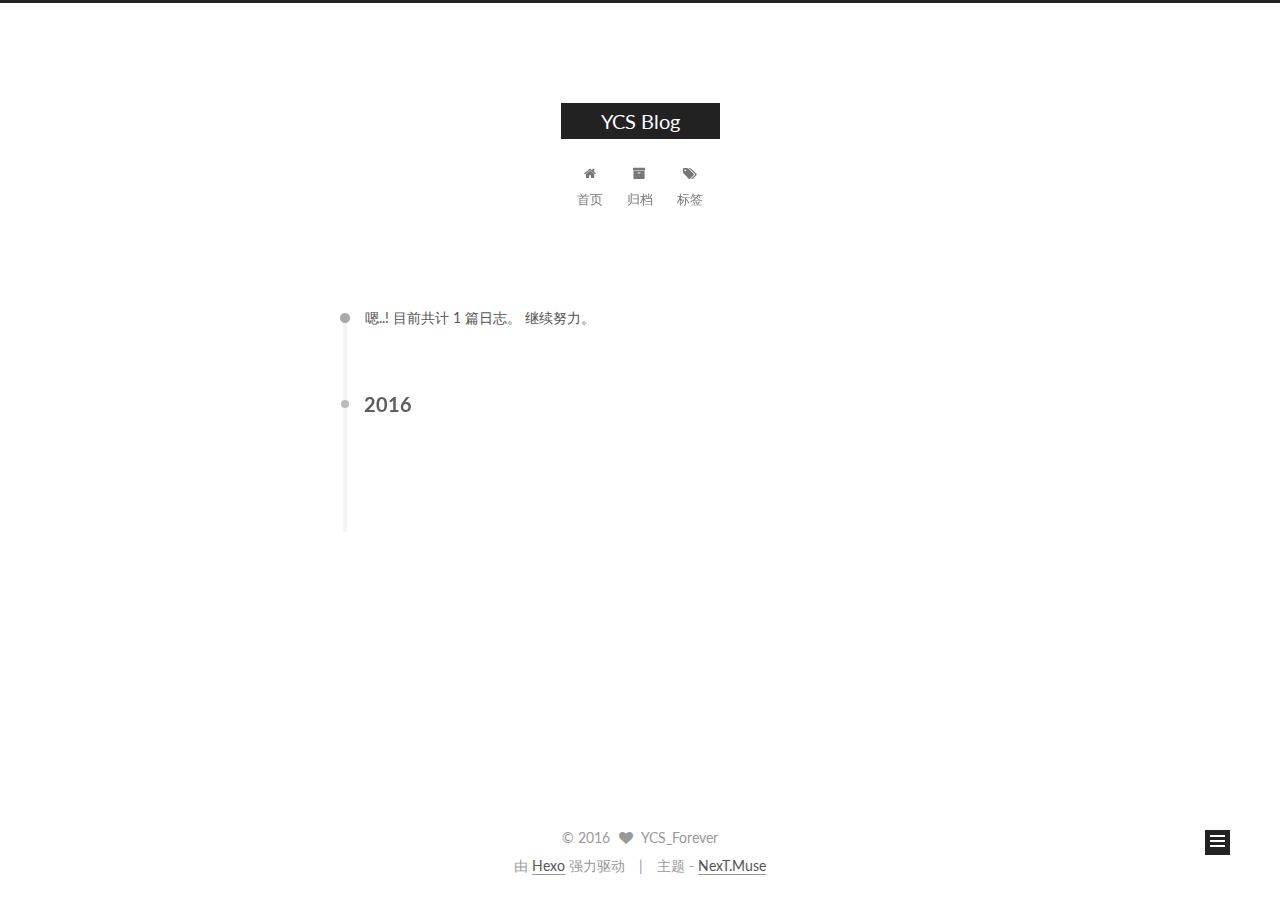
==== commit 10bbb73d: "Site updated: 2016-12-14 17:45:28" ====
--- a/archives/index.html
+++ b/archives/index.html
@@ -1,166 +1,492 @@
-<!DOCTYPE html>
-<html>
+<!doctype html>
+
+
+
+  
+
+
+<html class="theme-next muse use-motion" lang="zh-Hans">
 <head>
-  <meta charset="utf-8">
-  
-  <title>Archieven | YCS Blog</title>
-  <meta name="viewport" content="width=device-width, initial-scale=1, maximum-scale=1">
-  <meta property="og:type" content="website">
+  <meta charset="UTF-8"/>
+<meta http-equiv="X-UA-Compatible" content="IE=edge" />
+<meta name="viewport" content="width=device-width, initial-scale=1, maximum-scale=1"/>
+
+
+
+<meta http-equiv="Cache-Control" content="no-transform" />
+<meta http-equiv="Cache-Control" content="no-siteapp" />
+
+
+
+
+
+
+
+
+
+
+
+
+  
+  
+  <link href="/lib/fancybox/source/jquery.fancybox.css?v=2.1.5" rel="stylesheet" type="text/css" />
+
+
+
+
+  
+  
+  
+  
+
+  
+    
+    
+  
+
+  
+
+  
+
+  
+
+  
+
+  
+    
+    
+    <link href="//fonts.googleapis.com/css?family=Lato:300,300italic,400,400italic,700,700italic&subset=latin,latin-ext" rel="stylesheet" type="text/css">
+  
+
+
+
+
+
+
+<link href="/lib/font-awesome/css/font-awesome.min.css?v=4.6.2" rel="stylesheet" type="text/css" />
+
+<link href="/css/main.css?v=5.1.0" rel="stylesheet" type="text/css" />
+
+
+  <meta name="keywords" content="Hexo, NexT" />
+
+
+
+
+
+
+
+
+  <link rel="shortcut icon" type="image/x-icon" href="/favicon.ico?v=5.1.0" />
+
+
+
+
+
+
+<meta property="og:type" content="website">
 <meta property="og:title" content="YCS Blog">
 <meta property="og:url" content="http://yoursite.com/archives/index.html">
 <meta property="og:site_name" content="YCS Blog">
 <meta name="twitter:card" content="summary">
 <meta name="twitter:title" content="YCS Blog">
-  
-    <link rel="alternate" href="/atom.xml" title="YCS Blog" type="application/atom+xml">
-  
-  
-    <link rel="icon" href="/favicon.png">
-  
-  
-    <link href="//fonts.googleapis.com/css?family=Source+Code+Pro" rel="stylesheet" type="text/css">
-  
-  <link rel="stylesheet" href="/css/style.css">
-  
-
+
+
+
+<script type="text/javascript" id="hexo.configurations">
+  var NexT = window.NexT || {};
+  var CONFIG = {
+    root: '/',
+    scheme: 'Muse',
+    sidebar: {"position":"left","display":"post"},
+    fancybox: true,
+    motion: true,
+    duoshuo: {
+      userId: '0',
+      author: '博主'
+    },
+    algolia: {
+      applicationID: '',
+      apiKey: '',
+      indexName: '',
+      hits: {"per_page":10},
+      labels: {"input_placeholder":"Search for Posts","hits_empty":"We didn't find any results for the search: ${query}","hits_stats":"${hits} results found in ${time} ms"}
+    }
+  };
+</script>
+
+
+
+  <link rel="canonical" href="http://yoursite.com/archives/"/>
+
+
+
+
+
+  <title> 归档 | YCS Blog </title>
 </head>
 
-<body>
-  <div id="container">
-    <div id="wrap">
-      <header id="header">
-  <div id="banner"></div>
-  <div id="header-outer" class="outer">
-    <div id="header-title" class="inner">
-      <h1 id="logo-wrap">
-        <a href="/" id="logo">YCS Blog</a>
+<body itemscope itemtype="http://schema.org/WebPage" lang="zh-Hans">
+
+  
+
+
+
+
+
+
+
+
+
+
+  
+  
+    
+  
+
+  <div class="container one-collumn sidebar-position-left  page-archive  ">
+    <div class="headband"></div>
+
+    <header id="header" class="header" itemscope itemtype="http://schema.org/WPHeader">
+      <div class="header-inner"><div class="site-meta ">
+  
+
+  <div class="custom-logo-site-title">
+    <a href="/"  class="brand" rel="start">
+      <span class="logo-line-before"><i></i></span>
+      <span class="site-title">YCS Blog</span>
+      <span class="logo-line-after"><i></i></span>
+    </a>
+  </div>
+  <p class="site-subtitle"></p>
+</div>
+
+<div class="site-nav-toggle">
+  <button>
+    <span class="btn-bar"></span>
+    <span class="btn-bar"></span>
+    <span class="btn-bar"></span>
+  </button>
+</div>
+
+<nav class="site-nav">
+  
+
+  
+    <ul id="menu" class="menu">
+      
+        
+        <li class="menu-item menu-item-home">
+          <a href="/" rel="section">
+            
+              <i class="menu-item-icon fa fa-fw fa-home"></i> <br />
+            
+            首页
+          </a>
+        </li>
+      
+        
+        <li class="menu-item menu-item-archives">
+          <a href="/archives" rel="section">
+            
+              <i class="menu-item-icon fa fa-fw fa-archive"></i> <br />
+            
+            归档
+          </a>
+        </li>
+      
+        
+        <li class="menu-item menu-item-tags">
+          <a href="/tags" rel="section">
+            
+              <i class="menu-item-icon fa fa-fw fa-tags"></i> <br />
+            
+            标签
+          </a>
+        </li>
+      
+
+      
+    </ul>
+  
+
+  
+</nav>
+
+
+
+ </div>
+    </header>
+
+    <main id="main" class="main">
+      <div class="main-inner">
+        <div class="content-wrap">
+          <div id="content" class="content">
+            
+
+  <section id="posts" class="posts-collapse">
+    <span class="archive-move-on"></span>
+
+    <span class="archive-page-counter">
+      
+      
+      
+        
+      
+      嗯..! 目前共计 1 篇日志。 继续努力。
+    </span>
+
+    
+
+      
+      
+      
+
+      
+        
+        <div class="collection-title">
+          <h2 class="archive-year motion-element" id="archive-year-2016">2016</h2>
+        </div>
+      
+      
+
+      
+
+  <article class="post post-type-normal" itemscope itemtype="http://schema.org/Article">
+    <header class="post-header">
+
+      <h1 class="post-title">
+        
+            <a class="post-title-link" href="/2016/12/14/hello-world/" itemprop="url">
+              
+                <span itemprop="name">Hello World</span>
+              
+            </a>
+        
       </h1>
-      
-    </div>
-    <div id="header-inner" class="inner">
-      <nav id="main-nav">
-        <a id="main-nav-toggle" class="nav-icon"></a>
-        
-          <a class="main-nav-link" href="/">Home</a>
-        
-          <a class="main-nav-link" href="/archives">Archives</a>
-        
-      </nav>
-      <nav id="sub-nav">
-        
-          <a id="nav-rss-link" class="nav-icon" href="/atom.xml" title="RSS Feed"></a>
-        
-        <a id="nav-search-btn" class="nav-icon" title="Zoeken"></a>
-      </nav>
-      <div id="search-form-wrap">
-        <form action="//google.com/search" method="get" accept-charset="UTF-8" class="search-form"><input type="search" name="q" results="0" class="search-form-input" placeholder="Search"><button type="submit" class="search-form-submit">&#xF002;</button><input type="hidden" name="sitesearch" value="http://yoursite.com"></form>
+
+      <div class="post-meta">
+        <time class="post-time" itemprop="dateCreated"
+              datetime="2016-12-14T15:59:24+08:00"
+              content="2016-12-14" >
+          12-14
+        </time>
       </div>
+
+    </header>
+  </article>
+
+
+
+    
+
+  </section>
+
+  
+
+
+
+          </div>
+          
+
+
+          
+
+        </div>
+        
+          
+  
+  <div class="sidebar-toggle">
+    <div class="sidebar-toggle-line-wrap">
+      <span class="sidebar-toggle-line sidebar-toggle-line-first"></span>
+      <span class="sidebar-toggle-line sidebar-toggle-line-middle"></span>
+      <span class="sidebar-toggle-line sidebar-toggle-line-last"></span>
     </div>
   </div>
-</header>
-      <div class="outer">
-        <section id="main">
-  
-  
-    
-    
-      
-      
-      <section class="archives-wrap">
-        <div class="archive-year-wrap">
-          <a href="/archives/2016" class="archive-year">2016</a>
+
+  <aside id="sidebar" class="sidebar">
+    <div class="sidebar-inner">
+
+      
+
+      
+
+      <section class="site-overview sidebar-panel sidebar-panel-active">
+        <div class="site-author motion-element" itemprop="author" itemscope itemtype="http://schema.org/Person">
+          <img class="site-author-image" itemprop="image"
+               src="/images/avatar.gif"
+               alt="YCS_Forever" />
+          <p class="site-author-name" itemprop="name">YCS_Forever</p>
+          <p class="site-description motion-element" itemprop="description"></p>
         </div>
-        <div class="archives">
-    
-    <article class="archive-article archive-type-post">
-  <div class="archive-article-inner">
-    <header class="archive-article-header">
-      <a href="/2016/12/14/hello-world/" class="archive-article-date">
-  <time datetime="2016-12-14T07:59:24.000Z" itemprop="datePublished">Dec 14</time>
-</a>
-      
-  
-    <h1 itemprop="name">
-      <a class="archive-article-title" href="/2016/12/14/hello-world/">Hello World</a>
-    </h1>
-  
-
-    </header>
-  </div>
-</article>
-  
-  
-    </div></section>
-  
-
-</section>
-        
-          <aside id="sidebar">
-  
-    
-
-  
-    
-
-  
-    
-  
-    
-  <div class="widget-wrap">
-    <h3 class="widget-title">Archieven</h3>
-    <div class="widget">
-      <ul class="archive-list"><li class="archive-list-item"><a class="archive-list-link" href="/archives/2016/12/">December 2016</a></li></ul>
+        <nav class="site-state motion-element">
+          <div class="site-state-item site-state-posts">
+            <a href="/archives">
+              <span class="site-state-item-count">1</span>
+              <span class="site-state-item-name">日志</span>
+            </a>
+          </div>
+
+          
+
+          
+
+        </nav>
+
+        
+
+        <div class="links-of-author motion-element">
+          
+        </div>
+
+        
+        
+
+        
+        
+
+        
+
+
+      </section>
+
+      
+
+    </div>
+  </aside>
+
+
+        
+      </div>
+    </main>
+
+    <footer id="footer" class="footer">
+      <div class="footer-inner">
+        <div class="copyright" >
+  
+  &copy; 
+  <span itemprop="copyrightYear">2016</span>
+  <span class="with-love">
+    <i class="fa fa-heart"></i>
+  </span>
+  <span class="author" itemprop="copyrightHolder">YCS_Forever</span>
+</div>
+
+
+<div class="powered-by">
+  由 <a class="theme-link" href="https://hexo.io">Hexo</a> 强力驱动
+</div>
+
+<div class="theme-info">
+  主题 -
+  <a class="theme-link" href="https://github.com/iissnan/hexo-theme-next">
+    NexT.Muse
+  </a>
+</div>
+
+
+        
+
+        
+      </div>
+    </footer>
+
+    <div class="back-to-top">
+      <i class="fa fa-arrow-up"></i>
     </div>
   </div>
 
-
-  
-    
-  <div class="widget-wrap">
-    <h3 class="widget-title">Recente berichten</h3>
-    <div class="widget">
-      <ul>
-        
-          <li>
-            <a href="/2016/12/14/hello-world/">Hello World</a>
-          </li>
-        
-      </ul>
-    </div>
-  </div>
-
-  
-</aside>
-        
-      </div>
-      <footer id="footer">
-  
-  <div class="outer">
-    <div id="footer-info" class="inner">
-      &copy; 2016 YCS_Forever<br>
-      Powered by <a href="http://hexo.io/" target="_blank">Hexo</a>
-    </div>
-  </div>
-</footer>
-    </div>
-    <nav id="mobile-nav">
-  
-    <a href="/" class="mobile-nav-link">Home</a>
-  
-    <a href="/archives" class="mobile-nav-link">Archives</a>
-  
-</nav>
-    
-
-<script src="//ajax.googleapis.com/ajax/libs/jquery/2.0.3/jquery.min.js"></script>
-
-
-  <link rel="stylesheet" href="/fancybox/jquery.fancybox.css">
-  <script src="/fancybox/jquery.fancybox.pack.js"></script>
-
-
-<script src="/js/script.js"></script>
-
-  </div>
+  
+
+<script type="text/javascript">
+  if (Object.prototype.toString.call(window.Promise) !== '[object Function]') {
+    window.Promise = null;
+  }
+</script>
+
+
+
+
+
+
+
+
+
+  
+
+
+
+  
+  <script type="text/javascript" src="/lib/jquery/index.js?v=2.1.3"></script>
+
+  
+  <script type="text/javascript" src="/lib/fastclick/lib/fastclick.min.js?v=1.0.6"></script>
+
+  
+  <script type="text/javascript" src="/lib/jquery_lazyload/jquery.lazyload.js?v=1.9.7"></script>
+
+  
+  <script type="text/javascript" src="/lib/velocity/velocity.min.js?v=1.2.1"></script>
+
+  
+  <script type="text/javascript" src="/lib/velocity/velocity.ui.min.js?v=1.2.1"></script>
+
+  
+  <script type="text/javascript" src="/lib/fancybox/source/jquery.fancybox.pack.js?v=2.1.5"></script>
+
+
+  
+
+
+  <script type="text/javascript" src="/js/src/utils.js?v=5.1.0"></script>
+
+  <script type="text/javascript" src="/js/src/motion.js?v=5.1.0"></script>
+
+
+
+  
+  
+
+  
+  
+    <script type="text/javascript" id="motion.page.archive">
+      $('.archive-year').velocity('transition.slideLeftIn');
+    </script>
+  
+
+
+  
+
+
+  <script type="text/javascript" src="/js/src/bootstrap.js?v=5.1.0"></script>
+
+
+
+  
+
+
+
+  
+
+
+
+
+	
+
+
+
+
+  
+  
+
+  
+
+  
+
+  
+
+  
+
+
 </body>
-</html>+</html>
--- a/css/main.css
+++ b/css/main.css
@@ -0,0 +1,2493 @@
+/* normalize.css v3.0.2 | MIT License | git.io/normalize */
+html {
+  font-family: sans-serif; /* 1 */
+  -ms-text-size-adjust: 100%; /* 2 */
+  -webkit-text-size-adjust: 100%; /* 2 */
+}
+body {
+  margin: 0;
+}
+article,
+aside,
+details,
+figcaption,
+figure,
+footer,
+header,
+hgroup,
+main,
+menu,
+nav,
+section,
+summary {
+  display: block;
+}
+audio,
+canvas,
+progress,
+video {
+  display: inline-block; /* 1 */
+  vertical-align: baseline; /* 2 */
+}
+audio:not([controls]) {
+  display: none;
+  height: 0;
+}
+[hidden],
+template {
+  display: none;
+}
+a {
+  background-color: transparent;
+}
+a:active,
+a:hover {
+  outline: 0;
+}
+abbr[title] {
+  border-bottom: 1px dotted;
+}
+b,
+strong {
+  font-weight: bold;
+}
+dfn {
+  font-style: italic;
+}
+h1 {
+  font-size: 2em;
+  margin: 0.67em 0;
+}
+mark {
+  background: #ff0;
+  color: #000;
+}
+small {
+  font-size: 80%;
+}
+sub,
+sup {
+  font-size: 75%;
+  line-height: 0;
+  position: relative;
+  vertical-align: baseline;
+}
+sup {
+  top: -0.5em;
+}
+sub {
+  bottom: -0.25em;
+}
+img {
+  border: 0;
+}
+svg:not(:root) {
+  overflow: hidden;
+}
+figure {
+  margin: 1em 40px;
+}
+hr {
+  -moz-box-sizing: content-box;
+  box-sizing: content-box;
+  height: 0;
+}
+pre {
+  overflow: auto;
+}
+code,
+kbd,
+pre,
+samp {
+  font-family: monospace, monospace;
+  font-size: 1em;
+}
+button,
+input,
+optgroup,
+select,
+textarea {
+  color: inherit; /* 1 */
+  font: inherit; /* 2 */
+  margin: 0; /* 3 */
+}
+button {
+  overflow: visible;
+}
+button,
+select {
+  text-transform: none;
+}
+button,
+html input[type="button"],
+input[type="reset"],
+input[type="submit"] {
+  -webkit-appearance: button; /* 2 */
+  cursor: pointer; /* 3 */
+}
+button[disabled],
+html input[disabled] {
+  cursor: default;
+}
+button::-moz-focus-inner,
+input::-moz-focus-inner {
+  border: 0;
+  padding: 0;
+}
+input {
+  line-height: normal;
+}
+input[type="checkbox"],
+input[type="radio"] {
+  box-sizing: border-box; /* 1 */
+  padding: 0; /* 2 */
+}
+input[type="number"]::-webkit-inner-spin-button,
+input[type="number"]::-webkit-outer-spin-button {
+  height: auto;
+}
+input[type="search"] {
+  -webkit-appearance: textfield; /* 1 */
+  -moz-box-sizing: content-box;
+  -webkit-box-sizing: content-box; /* 2 */
+  box-sizing: content-box;
+}
+input[type="search"]::-webkit-search-cancel-button,
+input[type="search"]::-webkit-search-decoration {
+  -webkit-appearance: none;
+}
+fieldset {
+  border: 1px solid #c0c0c0;
+  margin: 0 2px;
+  padding: 0.35em 0.625em 0.75em;
+}
+legend {
+  border: 0; /* 1 */
+  padding: 0; /* 2 */
+}
+textarea {
+  overflow: auto;
+}
+optgroup {
+  font-weight: bold;
+}
+table {
+  border-collapse: collapse;
+  border-spacing: 0;
+}
+td,
+th {
+  padding: 0;
+}
+::selection {
+  background: #262a30;
+  color: #fff;
+}
+body {
+  position: relative;
+  font-family: 'Lato', "PingFang SC", "Microsoft YaHei", sans-serif;
+  font-size: 14px;
+  line-height: 2;
+  color: #555;
+  background: #fff;
+}
+@media (max-width: 767px) {
+  body {
+    padding-right: 0 !important;
+  }
+}
+@media (min-width: 768px) and (max-width: 991px) {
+  body {
+    padding-right: 0 !important;
+  }
+}
+@media (min-width: 1600px) {
+  body {
+    font-size: 16px;
+  }
+}
+h1,
+h2,
+h3,
+h4,
+h5,
+h6 {
+  margin: 0;
+  padding: 0;
+  font-weight: bold;
+  line-height: 1.5;
+  font-family: 'Lato', "PingFang SC", "Microsoft YaHei", sans-serif;
+}
+h2,
+h3,
+h4,
+h5,
+h6 {
+  margin: 20px 0 15px;
+}
+h1 {
+  font-size: 22px;
+}
+@media (max-width: 767px) {
+  h1 {
+    font-size: 18px;
+  }
+}
+h2 {
+  font-size: 20px;
+}
+@media (max-width: 767px) {
+  h2 {
+    font-size: 16px;
+  }
+}
+h3 {
+  font-size: 18px;
+}
+@media (max-width: 767px) {
+  h3 {
+    font-size: 14px;
+  }
+}
+h4 {
+  font-size: 16px;
+}
+@media (max-width: 767px) {
+  h4 {
+    font-size: 12px;
+  }
+}
+h5 {
+  font-size: 14px;
+}
+@media (max-width: 767px) {
+  h5 {
+    font-size: 10px;
+  }
+}
+h6 {
+  font-size: 12px;
+}
+@media (max-width: 767px) {
+  h6 {
+    font-size: 8px;
+  }
+}
+p {
+  margin: 0 0 25px 0;
+}
+a {
+  color: #555;
+  text-decoration: none;
+  border-bottom: 1px solid #999;
+  word-wrap: break-word;
+}
+a:hover {
+  color: #222;
+  border-bottom-color: #222;
+}
+ul {
+  list-style: none;
+}
+blockquote {
+  margin: 0;
+  padding: 0;
+}
+img {
+  display: block;
+  margin: auto;
+  max-width: 100%;
+  height: auto;
+}
+hr {
+  margin: 40px 0;
+  height: 3px;
+  border: none;
+  background-color: #ddd;
+  background-image: repeating-linear-gradient(-45deg, #fff, #fff 4px, transparent 4px, transparent 8px);
+}
+blockquote {
+  padding: 0 15px;
+  color: #666;
+  border-left: 4px solid #ddd;
+}
+blockquote cite::before {
+  content: "-";
+  padding: 0 5px;
+}
+dt {
+  font-weight: 700;
+}
+dd {
+  margin: 0;
+  padding: 0;
+}
+.text-left {
+  text-align: left;
+}
+.text-center {
+  text-align: center;
+}
+.text-right {
+  text-align: right;
+}
+.text-justify {
+  text-align: justify;
+}
+.text-nowrap {
+  white-space: nowrap;
+}
+.text-lowercase {
+  text-transform: lowercase;
+}
+.text-uppercase {
+  text-transform: uppercase;
+}
+.text-capitalize {
+  text-transform: capitalize;
+}
+.center-block {
+  display: block;
+  margin-left: auto;
+  margin-right: auto;
+}
+.clearfix:before,
+.clearfix:after {
+  content: " ";
+  display: table;
+}
+.clearfix:after {
+  clear: both;
+}
+.pullquote {
+  width: 45%;
+}
+.pullquote.left {
+  float: left;
+  margin-left: 5px;
+  margin-right: 10px;
+}
+.pullquote.right {
+  float: right;
+  margin-left: 10px;
+  margin-right: 5px;
+}
+.affix.affix.affix {
+  position: fixed;
+}
+.translation {
+  margin-top: -20px;
+  font-size: 14px;
+  color: #999;
+}
+.scrollbar-measure {
+  width: 100px;
+  height: 100px;
+  overflow: scroll;
+  position: absolute;
+  top: -9999px;
+}
+.use-motion .motion-element {
+  opacity: 0;
+}
+#local-search-input {
+  padding: 3px;
+  border: none;
+  text-indent: 14px;
+  border-radius: 0;
+  width: 140px;
+  outline: none;
+  border-bottom: 1px solid #999;
+  background: inherit;
+  opacity: 0.5;
+}
+#local-search-input:focus {
+  opacity: 1;
+}
+.search-icon {
+  position: absolute;
+  top: 9px;
+}
+table {
+  margin: 20px 0;
+  width: 100%;
+  border-collapse: collapse;
+  border-spacing: 0;
+  border: 1px solid #ddd;
+  font-size: 14px;
+  table-layout: fixed;
+  word-wrap: break-all;
+}
+table>tbody>tr:nth-of-type(odd) {
+  background-color: #f9f9f9;
+}
+table>tbody>tr:hover {
+  background-color: #f5f5f5;
+}
+caption,
+th,
+td {
+  padding: 8px;
+  text-align: left;
+  vertical-align: middle;
+  font-weight: normal;
+}
+th,
+td {
+  border-bottom: 3px solid #ddd;
+  border-right: 1px solid #eee;
+}
+th {
+  padding-bottom: 10px;
+  font-weight: 700;
+}
+td {
+  border-bottom-width: 1px;
+}
+html,
+body {
+  height: 100%;
+}
+.container {
+  position: relative;
+  min-height: 100%;
+}
+.header-inner {
+  margin: 0 auto;
+  padding: 100px 0 70px;
+  width: 700px;
+}
+@media (min-width: 1600px) {
+  .container .header-inner {
+    width: 900px;
+  }
+}
+.main {
+  padding-bottom: 150px;
+}
+.main-inner {
+  margin: 0 auto;
+  width: 700px;
+}
+@media (min-width: 1600px) {
+  .container .main-inner {
+    width: 900px;
+  }
+}
+.footer {
+  position: absolute;
+  left: 0;
+  bottom: 0;
+  width: 100%;
+  min-height: 50px;
+}
+.footer-inner {
+  box-sizing: border-box;
+  margin: 20px auto;
+  width: 700px;
+}
+@media (min-width: 1600px) {
+  .container .footer-inner {
+    width: 900px;
+  }
+}
+pre,
+.highlight {
+  overflow: auto;
+  margin: 20px 0;
+  padding: 0;
+  font-size: 13px;
+  color: #4d4d4c;
+  background: #f7f7f7;
+  line-height: 1.6;
+}
+pre,
+code {
+  font-family: consolas, Menlo, "PingFang SC", "Microsoft YaHei", monospace;
+}
+code {
+  padding: 2px 4px;
+  word-wrap: break-word;
+  color: #4d4d4c;
+  background: #f7f7f7;
+  border-radius: 3px;
+  font-size: 13px;
+}
+pre code {
+  padding: 0;
+  color: #4d4d4c;
+  background: none;
+  text-shadow: none;
+}
+.highlight {
+  border-radius: 1px;
+}
+.highlight pre {
+  border: none;
+  margin: 0;
+  padding: 10px 0;
+}
+.highlight table {
+  margin: 0;
+  width: auto;
+  border: none;
+}
+.highlight td {
+  border: none;
+  padding: 0;
+}
+.highlight figcaption {
+  font-size: 1em;
+  color: #4d4d4c;
+  line-height: 1em;
+  margin-bottom: 1em;
+}
+.highlight figcaption:before,
+.highlight figcaption:after {
+  content: " ";
+  display: table;
+}
+.highlight figcaption:after {
+  clear: both;
+}
+.highlight figcaption a {
+  float: right;
+  color: #4d4d4c;
+}
+.highlight figcaption a:hover {
+  border-bottom-color: #4d4d4c;
+}
+.highlight .gutter pre {
+  padding-left: 10px;
+  padding-right: 10px;
+  color: #869194;
+  text-align: right;
+  background-color: #eff2f3;
+}
+.highlight .code pre {
+  padding-left: 10px;
+  padding-right: 10px;
+  background-color: #f7f7f7;
+}
+.highlight .line {
+  height: 20px;
+}
+.gutter {
+  -webkit-user-select: none;
+  -moz-user-select: none;
+  -ms-user-select: none;
+  user-select: none;
+}
+.gist table {
+  width: auto;
+}
+.gist table td {
+  border: none;
+}
+pre .deletion {
+  background: #fdd;
+}
+pre .addition {
+  background: #dfd;
+}
+pre .meta {
+  color: #8959a8;
+}
+pre .comment {
+  color: #8e908c;
+}
+pre .variable,
+pre .attribute,
+pre .tag,
+pre .regexp,
+pre .ruby .constant,
+pre .xml .tag .title,
+pre .xml .pi,
+pre .xml .doctype,
+pre .html .doctype,
+pre .css .id,
+pre .css .class,
+pre .css .pseudo {
+  color: #c82829;
+}
+pre .number,
+pre .preprocessor,
+pre .built_in,
+pre .literal,
+pre .params,
+pre .constant,
+pre .command {
+  color: #f5871f;
+}
+pre .ruby .class .title,
+pre .css .rules .attribute,
+pre .string,
+pre .value,
+pre .inheritance,
+pre .header,
+pre .ruby .symbol,
+pre .xml .cdata,
+pre .special,
+pre .number,
+pre .formula {
+  color: #718c00;
+}
+pre .title,
+pre .css .hexcolor {
+  color: #3e999f;
+}
+pre .function,
+pre .python .decorator,
+pre .python .title,
+pre .ruby .function .title,
+pre .ruby .title .keyword,
+pre .perl .sub,
+pre .javascript .title,
+pre .coffeescript .title {
+  color: #4271ae;
+}
+pre .keyword,
+pre .javascript .function {
+  color: #8959a8;
+}
+.full-image.full-image.full-image {
+  border: none;
+  max-width: 100%;
+  width: auto;
+  margin: 20px auto;
+}
+@media (min-width: 992px) {
+  .full-image.full-image.full-image {
+    max-width: none;
+    width: 126%;
+    margin: 0 -13%;
+  }
+}
+.blockquote-center,
+.page-home .post-type-quote blockquote,
+.page-post-detail .post-type-quote blockquote {
+  position: relative;
+  margin: 40px 0;
+  padding: 0;
+  border-left: none;
+  text-align: center;
+}
+.blockquote-center::before,
+.page-home .post-type-quote blockquote::before,
+.page-post-detail .post-type-quote blockquote::before,
+.blockquote-center::after,
+.page-home .post-type-quote blockquote::after,
+.page-post-detail .post-type-quote blockquote::after {
+  position: absolute;
+  content: ' ';
+  display: block;
+  width: 100%;
+  height: 24px;
+  opacity: 0.2;
+  background-repeat: no-repeat;
+  background-position: 0 -6px;
+  background-size: 22px 22px;
+}
+.blockquote-center::before,
+.page-home .post-type-quote blockquote::before,
+.page-post-detail .post-type-quote blockquote::before {
+  top: -20px;
+  background-image: url("../images/quote-l.svg");
+  border-top: 1px solid #ccc;
+}
+.blockquote-center::after,
+.page-home .post-type-quote blockquote::after,
+.page-post-detail .post-type-quote blockquote::after {
+  bottom: -20px;
+  background-image: url("../images/quote-r.svg");
+  border-bottom: 1px solid #ccc;
+  background-position: 100% 8px;
+}
+.blockquote-center p,
+.page-home .post-type-quote blockquote p,
+.page-post-detail .post-type-quote blockquote p,
+.blockquote-center div,
+.page-home .post-type-quote blockquote div,
+.page-post-detail .post-type-quote blockquote div {
+  text-align: center;
+}
+.post .post-body .group-picture img {
+  box-sizing: border-box;
+  padding: 0 3px;
+  border: none;
+}
+.post .group-picture-row {
+  overflow: hidden;
+  margin-top: 6px;
+}
+.post .group-picture-row:first-child {
+  margin-top: 0;
+}
+.post .group-picture-column {
+  float: left;
+}
+.page-post-detail .post-body .group-picture-column {
+  float: none;
+  margin-top: 10px;
+  width: auto !important;
+}
+.page-post-detail .post-body .group-picture-column img {
+  margin: 0 auto;
+}
+.page-archive .group-picture-container {
+  overflow: hidden;
+}
+.page-archive .group-picture-row {
+  float: left;
+}
+.page-archive .group-picture-row:first-child {
+  margin-top: 6px;
+}
+.page-archive .group-picture-column {
+  max-width: 150px;
+  max-height: 150px;
+}
+.note {
+  padding: 20px;
+  margin: 20px 0;
+  border: 1px solid #eee;
+  border-left-width: 5px;
+  border-radius: 3px;
+}
+.note h2,
+.note h3,
+.note h4,
+.note h5,
+.note h6 {
+  margin-top: 0;
+  margin-bottom: 5px;
+}
+.note p:last-child {
+  margin-bottom: 0;
+}
+.note code {
+  border-radius: 3px;
+}
+.note+.note {
+  margin-top: -5px;
+}
+.default {
+  border-left-color: #777;
+}
+.default h2,
+.default h3,
+.default h4,
+.default h5,
+.default h6 {
+  color: #777;
+}
+.primary {
+  border-left-color: #428bca;
+}
+.primary h2,
+.primary h3,
+.primary h4,
+.primary h5,
+.primary h6 {
+  color: #428bca;
+}
+.success {
+  border-left-color: #5cb85c;
+}
+.success h2,
+.success h3,
+.success h4,
+.success h5,
+.success h6 {
+  color: #5cb85c;
+}
+.danger {
+  border-left-color: #d9534f;
+}
+.danger h2,
+.danger h3,
+.danger h4,
+.danger h5,
+.danger h6 {
+  color: #d9534f;
+}
+.warning {
+  border-left-color: #f0ad4e;
+}
+.warning h2,
+.warning h3,
+.warning h4,
+.warning h5,
+.warning h6 {
+  color: #f0ad4e;
+}
+.info {
+  border-left-color: #5bc0de;
+}
+.info h2,
+.info h3,
+.info h4,
+.info h5,
+.info h6 {
+  color: #5bc0de;
+}
+.btn {
+  display: inline-block;
+  padding: 0 20px;
+  font-size: 14px;
+  color: #fff;
+  background: #222;
+  border: 2px solid #222;
+  text-decoration: none;
+  border-radius: 0;
+  transition-property: background-color;
+  transition-duration: 0.2s;
+  transition-timing-function: ease-in-out;
+  transition-delay: 0s;
+}
+.btn:hover,
+.post-more-link .btn:hover {
+  border-color: #222;
+  color: #222;
+  background: #fff;
+}
+.btn-bar {
+  display: block;
+  width: 22px;
+  height: 2px;
+  background: #555;
+  border-radius: 1px;
+}
+.btn-bar+.btn-bar {
+  margin-top: 4px;
+}
+.pagination {
+  margin: 120px 0 40px;
+  text-align: center;
+  border-top: 1px solid #eee;
+}
+.page-number-basic,
+.pagination .prev,
+.pagination .next,
+.pagination .page-number,
+.pagination .space {
+  display: inline-block;
+  position: relative;
+  top: -1px;
+  margin: 0 10px;
+  padding: 0 10px;
+  line-height: 30px;
+}
+@media (max-width: 767px) {
+  .page-number-basic,
+  .pagination .prev,
+  .pagination .next,
+  .pagination .page-number,
+  .pagination .space {
+    margin: 0 5px;
+  }
+}
+.pagination .prev,
+.pagination .next,
+.pagination .page-number {
+  border-bottom: 0;
+  border-top: 1px solid #eee;
+  transition-property: border-color;
+  transition-duration: 0.2s;
+  transition-timing-function: ease-in-out;
+  transition-delay: 0s;
+}
+.pagination .prev:hover,
+.pagination .next:hover,
+.pagination .page-number:hover {
+  border-top-color: #222;
+}
+.pagination .space {
+  padding: 0;
+  margin: 0;
+}
+.pagination .prev {
+  margin-left: 0;
+}
+.pagination .next {
+  margin-right: 0;
+}
+.pagination .page-number.current {
+  color: #fff;
+  background: #ccc;
+  border-top-color: #ccc;
+}
+@media (max-width: 767px) {
+  .pagination {
+    border-top: none;
+  }
+  .pagination .prev,
+  .pagination .next,
+  .pagination .page-number {
+    margin-bottom: 10px;
+    border-top: 0;
+    border-bottom: 1px solid #eee;
+  }
+  .pagination .prev:hover,
+  .pagination .next:hover,
+  .pagination .page-number:hover {
+    border-bottom-color: #222;
+  }
+}
+.comments {
+  margin: 60px 20px 0;
+}
+.tag-cloud {
+  text-align: center;
+}
+.tag-cloud a {
+  display: inline-block;
+  margin: 10px;
+}
+.back-to-top {
+  box-sizing: border-box;
+  position: fixed;
+  bottom: -100px;
+  right: 50px;
+  z-index: 1050;
+  padding: 0 6px;
+  width: 25px;
+  background: #222;
+  font-size: 12px;
+  opacity: 1;
+  color: #fff;
+  cursor: pointer;
+  text-align: center;
+  -webkit-transform: translateZ(0);
+  transition-property: bottom;
+  transition-duration: 0.2s;
+  transition-timing-function: ease-in-out;
+  transition-delay: 0s;
+}
+@media (max-width: 767px) {
+  .back-to-top {
+    display: none;
+  }
+}
+@media (min-width: 768px) and (max-width: 991px) {
+  .back-to-top {
+    display: none;
+  }
+}
+.back-to-top.back-to-top-on {
+  bottom: 19px;
+}
+.header {
+  background: #fff;
+}
+.header-inner {
+  position: relative;
+}
+.headband {
+  height: 3px;
+  background: #222;
+}
+.site-meta {
+  margin: 0;
+  text-align: center;
+}
+@media (max-width: 767px) {
+  .site-meta {
+    text-align: center;
+  }
+}
+.brand {
+  position: relative;
+  display: inline-block;
+  padding: 0 40px;
+  color: #fff;
+  background: #222;
+  border-bottom: none;
+}
+.brand:hover {
+  color: #fff;
+}
+.logo {
+  display: inline-block;
+  margin-right: 5px;
+  line-height: 36px;
+  vertical-align: top;
+}
+.site-title {
+  display: inline-block;
+  vertical-align: top;
+  line-height: 36px;
+  font-size: 20px;
+  font-weight: normal;
+  font-family: 'Lato', "PingFang SC", "Microsoft YaHei", sans-serif;
+}
+.site-subtitle {
+  margin-top: 10px;
+  font-size: 13px;
+  color: #999;
+}
+.use-motion .brand {
+  opacity: 0;
+}
+.use-motion .logo,
+.use-motion .site-title,
+.use-motion .site-subtitle {
+  opacity: 0;
+  position: relative;
+  top: -10px;
+}
+.site-nav-toggle {
+  display: none;
+  position: absolute;
+  top: 10px;
+  left: 10px;
+}
+@media (max-width: 767px) {
+  .site-nav-toggle {
+    display: block;
+  }
+}
+.site-nav-toggle button {
+  margin-top: 2px;
+  padding: 9px 10px;
+  background: transparent;
+  border: none;
+}
+@media (max-width: 767px) {
+  .site-nav {
+    display: none;
+    margin: 0 -10px;
+    padding: 0 10px;
+    clear: both;
+    border-top: 1px solid #ddd;
+  }
+}
+@media (min-width: 768px) and (max-width: 991px) {
+  .site-nav {
+    display: block !important;
+  }
+}
+@media (min-width: 992px) {
+  .site-nav {
+    display: block !important;
+  }
+}
+.menu {
+  margin-top: 20px;
+  padding-left: 0;
+  text-align: center;
+}
+.menu .menu-item {
+  display: inline-block;
+  margin: 0 10px;
+}
+@media screen and (max-width: 767px) {
+  .menu .menu-item {
+    margin-top: 10px;
+  }
+}
+.menu .menu-item a {
+  display: block;
+  font-size: 13px;
+  text-transform: capitalize;
+  line-height: inherit;
+  border-bottom: 1px solid transparent;
+  transition-property: border-color;
+  transition-duration: 0.2s;
+  transition-timing-function: ease-in-out;
+  transition-delay: 0s;
+}
+.menu .menu-item a:hover {
+  border-bottom-color: #222;
+}
+.menu .menu-item .fa {
+  margin-right: 5px;
+}
+.use-motion .menu-item {
+  opacity: 0;
+}
+.post-body {
+  font-family: 'Lato', "PingFang SC", "Microsoft YaHei", sans-serif;
+}
+@media (max-width: 767px) {
+  .post-body {
+    word-break: break-word;
+  }
+}
+.post-body .fancybox img {
+  display: block !important;
+  margin: 0 auto;
+  cursor: pointer;
+  cursor: zoom-in;
+  cursor: -webkit-zoom-in;
+}
+.post-body .image-caption,
+.post-body .figure .caption {
+  margin: 10px auto 15px;
+  text-align: center;
+  font-size: 14px;
+  color: #999;
+  font-weight: bold;
+  line-height: 1;
+}
+.post-sticky-flag {
+  display: inline-block;
+  font-size: 16px;
+  -ms-transform: rotate(30deg);
+  -webkit-transform: rotate(30deg);
+  -moz-transform: rotate(30deg);
+  -ms-transform: rotate(30deg);
+  -o-transform: rotate(30deg);
+  transform: rotate(30deg);
+}
+.posts-expand {
+  padding-top: 40px;
+}
+@media (max-width: 767px) {
+  .posts-expand {
+    margin: 0 20px;
+  }
+  .post-body pre,
+  .post-body .highlight {
+    padding: 10px;
+  }
+  .post-body pre .gutter pre,
+  .post-body .highlight .gutter pre {
+    padding-right: 10px;
+  }
+}
+@media (min-width: 992px) {
+  .posts-expand .post-body {
+    text-align: justify;
+  }
+}
+.posts-expand .post-body h2,
+.posts-expand .post-body h3,
+.posts-expand .post-body h4,
+.posts-expand .post-body h5,
+.posts-expand .post-body h6 {
+  padding-top: 10px;
+}
+.posts-expand .post-body h2 .header-anchor,
+.posts-expand .post-body h3 .header-anchor,
+.posts-expand .post-body h4 .header-anchor,
+.posts-expand .post-body h5 .header-anchor,
+.posts-expand .post-body h6 .header-anchor {
+  float: right;
+  margin-left: 10px;
+  color: #ccc;
+  border-bottom-style: none;
+  visibility: hidden;
+}
+.posts-expand .post-body h2 .header-anchor:hover,
+.posts-expand .post-body h3 .header-anchor:hover,
+.posts-expand .post-body h4 .header-anchor:hover,
+.posts-expand .post-body h5 .header-anchor:hover,
+.posts-expand .post-body h6 .header-anchor:hover {
+  color: inherit;
+}
+.posts-expand .post-body h2:hover .header-anchor,
+.posts-expand .post-body h3:hover .header-anchor,
+.posts-expand .post-body h4:hover .header-anchor,
+.posts-expand .post-body h5:hover .header-anchor,
+.posts-expand .post-body h6:hover .header-anchor {
+  visibility: visible;
+}
+.posts-expand .post-body ul li {
+  list-style: circle;
+}
+.posts-expand .post-body img {
+  box-sizing: border-box;
+  margin: auto;
+  padding: 3px;
+  border: 1px solid #ddd;
+}
+.posts-expand .fancybox img {
+  margin: 0 auto;
+}
+@media (max-width: 767px) {
+  .posts-collapse {
+    margin: 0 20px;
+  }
+  .posts-collapse .post-title,
+  .posts-collapse .post-meta {
+    display: block;
+    width: auto;
+    text-align: left;
+  }
+}
+.posts-collapse {
+  position: relative;
+  z-index: 1010;
+  margin-left: 55px;
+}
+.posts-collapse::after {
+  content: " ";
+  position: absolute;
+  top: 20px;
+  left: 0;
+  margin-left: -2px;
+  width: 4px;
+  height: 100%;
+  background: #f5f5f5;
+  z-index: -1;
+}
+@media (max-width: 767px) {
+  .posts-collapse {
+    margin: 0 20px;
+  }
+}
+.posts-collapse .collection-title {
+  position: relative;
+  margin: 60px 0;
+}
+.posts-collapse .collection-title h2 {
+  margin-left: 20px;
+}
+.posts-collapse .collection-title small {
+  color: #bbb;
+}
+.posts-collapse .collection-title::before {
+  content: " ";
+  position: absolute;
+  left: 0;
+  top: 50%;
+  margin-left: -4px;
+  margin-top: -4px;
+  width: 8px;
+  height: 8px;
+  background: #bbb;
+  border-radius: 50%;
+}
+.posts-collapse .post {
+  margin: 30px 0;
+}
+.posts-collapse .post-header {
+  position: relative;
+  transition-duration: 0.2s;
+  transition-timing-function: ease-in-out;
+  transition-delay: 0s;
+  transition-property: border;
+  border-bottom: 1px dashed #ccc;
+}
+.posts-collapse .post-header::before {
+  content: " ";
+  position: absolute;
+  left: 0;
+  top: 12px;
+  width: 6px;
+  height: 6px;
+  margin-left: -4px;
+  background: #bbb;
+  border-radius: 50%;
+  border: 1px solid #fff;
+  transition-duration: 0.2s;
+  transition-timing-function: ease-in-out;
+  transition-delay: 0s;
+  transition-property: background;
+}
+.posts-collapse .post-header:hover {
+  border-bottom-color: #666;
+}
+.posts-collapse .post-header:hover::before {
+  background: #222;
+}
+.posts-collapse .post-meta {
+  position: absolute;
+  font-size: 12px;
+  left: 20px;
+  top: 5px;
+}
+.posts-collapse .post-comments-count {
+  display: none;
+}
+.posts-collapse .post-title {
+  margin-left: 60px;
+  font-size: 16px;
+  font-weight: normal;
+  line-height: inherit;
+}
+.posts-collapse .post-title::after {
+  margin-left: 3px;
+  opacity: 0.6;
+}
+.posts-collapse .post-title a {
+  color: #666;
+  border-bottom: none;
+}
+.page-home .post-type-quote .post-header,
+.page-post-detail .post-type-quote .post-header,
+.page-home .post-type-quote .post-tags,
+.page-post-detail .post-type-quote .post-tags {
+  display: none;
+}
+.posts-expand .post-title {
+  font-size: 26px;
+  text-align: center;
+  word-break: break-word;
+  font-weight: 400;
+}
+@media (max-width: 767px) {
+  .posts-expand .post-title {
+    font-size: 22px;
+  }
+}
+.posts-expand .post-title-link {
+  display: inline-block;
+  position: relative;
+  color: #555;
+  border-bottom: none;
+  line-height: 1.2;
+  vertical-align: top;
+}
+.posts-expand .post-title-link::before {
+  content: "";
+  position: absolute;
+  width: 100%;
+  height: 2px;
+  bottom: 0;
+  left: 0;
+  background-color: #000;
+  visibility: hidden;
+  -webkit-transform: scaleX(0);
+  -moz-transform: scaleX(0);
+  -ms-transform: scaleX(0);
+  -o-transform: scaleX(0);
+  transform: scaleX(0);
+  transition-duration: 0.2s;
+  transition-timing-function: ease-in-out;
+  transition-delay: 0s;
+}
+.posts-expand .post-title-link:hover::before {
+  visibility: visible;
+  -webkit-transform: scaleX(1);
+  -moz-transform: scaleX(1);
+  -ms-transform: scaleX(1);
+  -o-transform: scaleX(1);
+  transform: scaleX(1);
+}
+.posts-expand .post-title-link .fa {
+  font-size: 16px;
+}
+.posts-expand .post-meta {
+  margin: 3px 0 60px 0;
+  color: #999;
+  font-family: 'Lato', "PingFang SC", "Microsoft YaHei", sans-serif;
+  font-size: 12px;
+  text-align: center;
+}
+.posts-expand .post-meta .post-category-list {
+  display: inline-block;
+  margin: 0;
+  padding: 3px;
+}
+.posts-expand .post-meta .post-category-list-link {
+  color: #999;
+}
+.posts-expand .post-meta .post-description {
+  font-size: 14px;
+  margin-top: 2px;
+}
+.post-meta-divider {
+  margin: 0 0.5em;
+}
+.post-meta-item-icon {
+  margin-right: 3px;
+}
+@media (min-width: 768px) and (max-width: 991px) {
+  .post-meta-item-icon {
+    display: inline-block;
+  }
+}
+@media (max-width: 767px) {
+  .post-meta-item-icon {
+    display: inline-block;
+  }
+}
+@media (min-width: 768px) and (max-width: 991px) {
+  .post-meta-item-text {
+    display: none;
+  }
+}
+@media (max-width: 767px) {
+  .post-meta-item-text {
+    display: none;
+  }
+}
+@media (max-width: 767px) {
+  .posts-expand .post-comments-count {
+    display: none;
+  }
+}
+.post-more-link {
+  margin-top: 50px;
+}
+.post-more-link .btn {
+  color: #fff;
+  font-size: 14px;
+  background: #222;
+  border-radius: 0;
+  line-height: 2;
+}
+.posts-expand .post-tags {
+  margin-top: 40px;
+  text-align: center;
+}
+.posts-expand .post-tags a {
+  display: inline-block;
+  margin-right: 10px;
+  font-size: 13px;
+}
+.post-nav {
+  display: table;
+  margin-top: 60px;
+  width: 100%;
+  border-top: 1px solid #eee;
+}
+.post-nav-divider {
+  display: table-cell;
+  width: 10%;
+}
+.post-nav-item {
+  display: table-cell;
+  padding: 10px 0 0 0;
+  width: 45%;
+  vertical-align: top;
+}
+.post-nav-item a {
+  position: relative;
+  display: block;
+  line-height: 25px;
+  font-size: 14px;
+  color: #555;
+  border-bottom: none;
+}
+.post-nav-item a:hover {
+  color: #222;
+  border-bottom: none;
+}
+.post-nav-item a:active {
+  top: 2px;
+}
+.post-nav-item .fa {
+  position: absolute;
+  top: 8px;
+  left: 0;
+  font-size: 12px;
+}
+.post-nav-next a {
+  padding-left: 15px;
+}
+.post-nav-prev {
+  text-align: right;
+}
+.post-nav-prev a {
+  padding-right: 15px;
+}
+.post-nav-prev .fa {
+  right: 0;
+  left: auto;
+}
+.posts-expand .post-eof {
+  display: block;
+  margin: 80px auto 60px;
+  width: 8%;
+  height: 1px;
+  background: #ccc;
+  text-align: center;
+}
+.post:last-child .post-eof.post-eof.post-eof {
+  display: none;
+}
+.post-gallery {
+  display: table;
+  table-layout: fixed;
+  width: 100%;
+  border-collapse: separate;
+}
+.post-gallery-row {
+  display: table-row;
+}
+.post-gallery .post-gallery-img {
+  display: table-cell;
+  text-align: center;
+  vertical-align: middle;
+  border: none;
+}
+.post-gallery .post-gallery-img img {
+  max-width: 100%;
+  max-height: 100%;
+  border: none;
+}
+.fancybox-close,
+.fancybox-close:hover {
+  border: none;
+}
+.sidebar {
+  position: fixed;
+  right: 0;
+  top: 0;
+  bottom: 0;
+  width: 0;
+  z-index: 1040;
+  box-shadow: inset 0 2px 6px #000;
+  background: #222;
+  -webkit-transform: translateZ(0);
+}
+.sidebar a {
+  color: #999;
+  border-bottom-color: #555;
+}
+.sidebar a:hover {
+  color: #eee;
+}
+@media (min-width: 768px) and (max-width: 991px) {
+  .sidebar {
+    display: none !important;
+  }
+}
+@media (max-width: 767px) {
+  .sidebar {
+    display: none !important;
+  }
+}
+.sidebar-inner {
+  position: relative;
+  padding: 20px 10px;
+  color: #999;
+  text-align: center;
+}
+.sidebar-toggle {
+  position: fixed;
+  right: 50px;
+  bottom: 45px;
+  width: 15px;
+  height: 15px;
+  padding: 5px;
+  background: #222;
+  line-height: 0;
+  z-index: 1050;
+  cursor: pointer;
+  -webkit-transform: translateZ(0);
+}
+@media (min-width: 768px) and (max-width: 991px) {
+  .sidebar-toggle {
+    display: none;
+  }
+}
+@media (max-width: 767px) {
+  .sidebar-toggle {
+    display: none;
+  }
+}
+.sidebar-toggle-line {
+  position: relative;
+  display: inline-block;
+  vertical-align: top;
+  height: 2px;
+  width: 100%;
+  background: #fff;
+  margin-top: 3px;
+}
+.sidebar-toggle-line:first-child {
+  margin-top: 0;
+}
+.site-author-image {
+  display: block;
+  margin: 0 auto;
+  padding: 2px;
+  max-width: 96px;
+  height: auto;
+  border: 2px solid #333;
+}
+.site-author-name {
+  margin: 5px 0 0;
+  text-align: center;
+  color: #f5f5f5;
+  font-weight: normal;
+}
+.site-description {
+  margin-top: 5px;
+  text-align: center;
+  font-size: 14px;
+  color: #999;
+}
+.site-state {
+  overflow: hidden;
+  line-height: 1.4;
+  white-space: nowrap;
+  text-align: center;
+}
+.site-state-item {
+  display: inline-block;
+  padding: 0 15px;
+  border-left: 1px solid #333;
+}
+.site-state-item:first-child {
+  border-left: none;
+}
+.site-state-item a {
+  border-bottom: none;
+}
+.site-state-item-count {
+  display: block;
+  text-align: center;
+  color: inherit;
+  font-weight: 600;
+  font-size: 18px;
+}
+.site-state-item-name {
+  font-size: 13px;
+  color: inherit;
+}
+.feed-link {
+  margin-top: 20px;
+}
+.feed-link a {
+  display: inline-block;
+  padding: 0 15px;
+  color: #fc6423;
+  border: 1px solid #fc6423;
+  border-radius: 4px;
+}
+.feed-link a i {
+  color: #fc6423;
+  font-size: 14px;
+}
+.feed-link a:hover {
+  color: #fff;
+  background: #fc6423;
+}
+.feed-link a:hover i {
+  color: #fff;
+}
+.links-of-author {
+  margin-top: 20px;
+}
+.links-of-author a {
+  display: inline-block;
+  vertical-align: middle;
+  margin-right: 10px;
+  margin-bottom: 10px;
+  border-bottom-color: #555;
+  font-size: 13px;
+}
+.links-of-author a:before {
+  display: inline-block;
+  vertical-align: middle;
+  margin-right: 3px;
+  content: " ";
+  width: 4px;
+  height: 4px;
+  border-radius: 50%;
+  background: #0b16ff;
+}
+.links-of-blogroll {
+  font-size: 13px;
+}
+.links-of-blogroll-title {
+  margin-top: 20px;
+  font-size: 14px;
+  font-weight: 600;
+}
+.links-of-blogroll-list {
+  margin: 0;
+  padding: 0;
+}
+.links-of-blogroll-item {
+  padding: 2px 10px;
+}
+.sidebar-nav {
+  margin: 0 0 20px;
+  padding-left: 0;
+}
+.sidebar-nav li {
+  display: inline-block;
+  cursor: pointer;
+  border-bottom: 1px solid transparent;
+  font-size: 14px;
+  color: #555;
+}
+.sidebar-nav li:hover {
+  color: #f5f5f5;
+}
+.page-post-detail .sidebar-nav-toc {
+  padding: 0 5px;
+}
+.page-post-detail .sidebar-nav-overview {
+  margin-left: 10px;
+}
+.sidebar-nav .sidebar-nav-active {
+  color: #87daff;
+  border-bottom-color: #87daff;
+}
+.sidebar-nav .sidebar-nav-active:hover {
+  color: #87daff;
+}
+.sidebar-panel {
+  display: none;
+}
+.sidebar-panel-active {
+  display: block;
+}
+.post-toc-empty {
+  font-size: 14px;
+  color: #666;
+}
+.post-toc-wrap {
+  overflow: hidden;
+}
+.post-toc {
+  overflow: auto;
+}
+.post-toc ol {
+  margin: 0;
+  padding: 0 2px 5px 10px;
+  text-align: left;
+  list-style: none;
+  font-size: 14px;
+}
+.post-toc ol > ol {
+  padding-left: 0;
+}
+.post-toc ol a {
+  transition-duration: 0.2s;
+  transition-timing-function: ease-in-out;
+  transition-delay: 0s;
+  transition-property: all;
+  color: #999;
+  border-bottom-color: #555;
+}
+.post-toc ol a:hover {
+  color: #ccc;
+  border-bottom-color: #ccc;
+}
+.post-toc .nav-item {
+  overflow: hidden;
+  text-overflow: ellipsis;
+  white-space: nowrap;
+  line-height: 1.8;
+}
+.post-toc .nav .nav-child {
+  display: none;
+}
+.post-toc .nav .active > .nav-child {
+  display: block;
+}
+.post-toc .nav .active-current > .nav-child {
+  display: block;
+}
+.post-toc .nav .active-current > .nav-child > .nav-item {
+  display: block;
+}
+.post-toc .nav .active > a {
+  color: #87daff;
+  border-bottom-color: #87daff;
+}
+.post-toc .nav .active-current > a {
+  color: #87daff;
+}
+.post-toc .nav .active-current > a:hover {
+  color: #87daff;
+}
+.footer {
+  font-size: 14px;
+  color: #999;
+}
+.footer img {
+  border: none;
+}
+.footer-inner {
+  text-align: center;
+}
+.with-love {
+  display: inline-block;
+  margin: 0 5px;
+}
+.powered-by,
+.theme-info {
+  display: inline-block;
+}
+.powered-by {
+  margin-right: 10px;
+}
+.powered-by::after {
+  content: "|";
+  padding-left: 10px;
+}
+.cc-license {
+  margin-top: 10px;
+  text-align: center;
+}
+.cc-license .cc-opacity {
+  opacity: 0.7;
+  border-bottom: none;
+}
+.cc-license .cc-opacity:hover {
+  opacity: 0.9;
+}
+.cc-license img {
+  display: inline-block;
+}
+.theme-next #ds-thread #ds-reset {
+  color: #555;
+}
+.theme-next #ds-thread #ds-reset .ds-replybox {
+  margin-bottom: 30px;
+}
+.theme-next #ds-thread #ds-reset .ds-replybox .ds-avatar,
+.theme-next #ds-reset .ds-avatar img {
+  box-shadow: none;
+}
+.theme-next #ds-thread #ds-reset .ds-textarea-wrapper {
+  border-color: #c7d4e1;
+  background: none;
+  border-top-right-radius: 3px;
+  border-top-left-radius: 3px;
+}
+.theme-next #ds-thread #ds-reset .ds-textarea-wrapper textarea {
+  height: 60px;
+}
+.theme-next #ds-reset .ds-rounded-top {
+  border-radius: 0;
+}
+.theme-next #ds-thread #ds-reset .ds-post-toolbar {
+  box-sizing: border-box;
+  border: 1px solid #c7d4e1;
+  background: #f6f8fa;
+}
+.theme-next #ds-thread #ds-reset .ds-post-options {
+  height: 40px;
+  border: none;
+  background: none;
+}
+.theme-next #ds-thread #ds-reset .ds-toolbar-buttons {
+  top: 11px;
+}
+.theme-next #ds-thread #ds-reset .ds-sync {
+  top: 5px;
+}
+.theme-next #ds-thread #ds-reset .ds-post-button {
+  top: 4px;
+  right: 5px;
+  width: 90px;
+  height: 30px;
+  border: 1px solid #c5ced7;
+  border-radius: 3px;
+  background-image: linear-gradient(#fbfbfc, #f5f7f9);
+  color: #60676d;
+}
+.theme-next #ds-thread #ds-reset .ds-post-button:hover {
+  background-position: 0 -30px;
+  color: #60676d;
+}
+.theme-next #ds-thread #ds-reset .ds-comments-info {
+  padding: 10px 0;
+}
+.theme-next #ds-thread #ds-reset .ds-sort {
+  display: none;
+}
+.theme-next #ds-thread #ds-reset li.ds-tab a.ds-current {
+  border: none;
+  background: #f6f8fa;
+  color: #60676d;
+}
+.theme-next #ds-thread #ds-reset li.ds-tab a.ds-current:hover {
+  background-color: #e9f0f7;
+  color: #60676d;
+}
+.theme-next #ds-thread #ds-reset li.ds-tab a {
+  border-radius: 2px;
+  padding: 5px;
+}
+.theme-next #ds-thread #ds-reset .ds-login-buttons p {
+  color: #999;
+  line-height: 36px;
+}
+.theme-next #ds-thread #ds-reset .ds-login-buttons .ds-service-list li {
+  height: 28px;
+}
+.theme-next #ds-thread #ds-reset .ds-service-list a {
+  background: none;
+  padding: 5px;
+  border: 1px solid;
+  border-radius: 3px;
+  text-align: center;
+}
+.theme-next #ds-thread #ds-reset .ds-service-list a:hover {
+  color: #fff;
+  background: #666;
+}
+.theme-next #ds-thread #ds-reset .ds-service-list .ds-weibo {
+  color: #fc9b00;
+  border-color: #fc9b00;
+}
+.theme-next #ds-thread #ds-reset .ds-service-list .ds-weibo:hover {
+  background: #fc9b00;
+}
+.theme-next #ds-thread #ds-reset .ds-service-list .ds-qq {
+  color: #60a3ec;
+  border-color: #60a3ec;
+}
+.theme-next #ds-thread #ds-reset .ds-service-list .ds-qq:hover {
+  background: #60a3ec;
+}
+.theme-next #ds-thread #ds-reset .ds-service-list .ds-renren {
+  color: #2e7ac4;
+  border-color: #2e7ac4;
+}
+.theme-next #ds-thread #ds-reset .ds-service-list .ds-renren:hover {
+  background: #2e7ac4;
+}
+.theme-next #ds-thread #ds-reset .ds-service-list .ds-douban {
+  color: #37994c;
+  border-color: #37994c;
+}
+.theme-next #ds-thread #ds-reset .ds-service-list .ds-douban:hover {
+  background: #37994c;
+}
+.theme-next #ds-thread #ds-reset .ds-service-list .ds-kaixin {
+  color: #fef20d;
+  border-color: #fef20d;
+}
+.theme-next #ds-thread #ds-reset .ds-service-list .ds-kaixin:hover {
+  background: #fef20d;
+}
+.theme-next #ds-thread #ds-reset .ds-service-list .ds-netease {
+  color: #f00;
+  border-color: #f00;
+}
+.theme-next #ds-thread #ds-reset .ds-service-list .ds-netease:hover {
+  background: #f00;
+}
+.theme-next #ds-thread #ds-reset .ds-service-list .ds-sohu {
+  color: #ffcb05;
+  border-color: #ffcb05;
+}
+.theme-next #ds-thread #ds-reset .ds-service-list .ds-sohu:hover {
+  background: #ffcb05;
+}
+.theme-next #ds-thread #ds-reset .ds-service-list .ds-baidu {
+  color: #2831e0;
+  border-color: #2831e0;
+}
+.theme-next #ds-thread #ds-reset .ds-service-list .ds-baidu:hover {
+  background: #2831e0;
+}
+.theme-next #ds-thread #ds-reset .ds-service-list .ds-google {
+  color: #166bec;
+  border-color: #166bec;
+}
+.theme-next #ds-thread #ds-reset .ds-service-list .ds-google:hover {
+  background: #166bec;
+}
+.theme-next #ds-thread #ds-reset .ds-service-list .ds-weixin {
+  color: #00ce0d;
+  border-color: #00ce0d;
+}
+.theme-next #ds-thread #ds-reset .ds-service-list .ds-weixin:hover {
+  background: #00ce0d;
+}
+.theme-next #ds-thread #ds-reset .ds-service-list .ds-more-services {
+  border: none;
+}
+.theme-next #ds-thread #ds-reset .ds-service-list .ds-more-services:hover {
+  background: none;
+}
+.theme-next #ds-reset .duoshuo-ua-admin {
+  display: inline-block;
+  color: #f00;
+}
+.theme-next #ds-reset .duoshuo-ua-platform,
+.theme-next #ds-reset .duoshuo-ua-browser {
+  color: #ccc;
+}
+.theme-next #ds-reset .duoshuo-ua-platform .fa,
+.theme-next #ds-reset .duoshuo-ua-browser .fa {
+  display: inline-block;
+  margin-right: 3px;
+}
+.theme-next #ds-reset .duoshuo-ua-separator {
+  display: inline-block;
+  margin-left: 5px;
+}
+.theme-next .this_ua {
+  background-color: #ccc !important;
+  border-radius: 4px;
+  padding: 0 5px !important;
+  margin: 1px 1px !important;
+  border: 1px solid #bbb !important;
+  color: #fff;
+  display: inline-block !important;
+}
+.theme-next .this_ua.admin {
+  background-color: #d9534f !important;
+  border-color: #d9534f !important;
+}
+.theme-next .this_ua.platform.iOS,
+.theme-next .this_ua.platform.Mac,
+.theme-next .this_ua.platform.Windows {
+  background-color: #39b3d7 !important;
+  border-color: #46b8da !important;
+}
+.theme-next .this_ua.platform.Linux {
+  background-color: #3a3a3a !important;
+  border-color: #1f1f1f !important;
+}
+.theme-next .this_ua.platform.Android {
+  background-color: #00c47d !important;
+  border-color: #01b171 !important;
+}
+.theme-next .this_ua.browser.Mobile,
+.theme-next .this_ua.browser.Chrome {
+  background-color: #5cb85c !important;
+  border-color: #4cae4c !important;
+}
+.theme-next .this_ua.browser.Firefox {
+  background-color: #f0ad4e !important;
+  border-color: #eea236 !important;
+}
+.theme-next .this_ua.browser.Maxthon,
+.theme-next .this_ua.browser.IE {
+  background-color: #428bca !important;
+  border-color: #357ebd !important;
+}
+.theme-next .this_ua.browser.baidu,
+.theme-next .this_ua.browser.UCBrowser,
+.theme-next .this_ua.browser.Opera {
+  background-color: #d9534f !important;
+  border-color: #d43f3a !important;
+}
+.theme-next .this_ua.browser.Android,
+.theme-next .this_ua.browser.QQBrowser {
+  background-color: #78ace9 !important;
+  border-color: #4cae4c !important;
+}
+.post-spread {
+  margin-top: 20px;
+  text-align: center;
+}
+.jiathis_style {
+  display: inline-block;
+}
+.jiathis_style a {
+  border: none;
+}
+.post-spread {
+  margin-top: 20px;
+  text-align: center;
+}
+.bdshare-slide-button-box a {
+  border: none;
+}
+.bdsharebuttonbox {
+  display: inline-block;
+}
+.bdsharebuttonbox a {
+  border: none;
+}
+ul.search-result-list {
+  padding-left: 0px;
+  margin: 0px 5px 0px 8px;
+}
+p.search-result {
+  border-bottom: 1px dashed #ccc;
+  padding: 5px 0;
+}
+a.search-result-title {
+  font-weight: bold;
+}
+a.search-result {
+  border-bottom: transparent;
+  display: block;
+  white-space: nowrap;
+  overflow: hidden;
+  text-overflow: ellipsis;
+}
+.search-keyword {
+  border-bottom: 1px dashed #f00;
+  font-size: 14px;
+  font-weight: bold;
+  color: #f00;
+}
+#local-search-result {
+  height: 88%;
+  overflow: auto;
+}
+.popup {
+  display: none;
+  position: fixed;
+  top: 10%;
+  left: 50%;
+  width: 700px;
+  height: 80%;
+  margin-left: -350px;
+  padding: 3px 0 0 10px;
+  background: #fff;
+  color: #333;
+  z-index: 9999;
+  border-radius: 5px;
+}
+@media (max-width: 767px) {
+  .popup {
+    padding: 3px;
+    top: 0;
+    left: 0;
+    margin: 0;
+    width: 100%;
+    height: 100%;
+    border-radius: 0px;
+  }
+}
+.popoverlay {
+  position: fixed;
+  width: 100%;
+  height: 100%;
+  top: 0px;
+  left: 0px;
+  z-index: 2080;
+  background-color: rgba(0,0,0,0.3);
+}
+#local-search-input {
+  margin-bottom: 10px;
+  padding: 10px;
+  width: 97%;
+  font-size: 18px;
+}
+.popup .fa-search {
+  padding-top: 8px;
+}
+.popup-btn-close {
+  position: absolute;
+  top: 6px;
+  right: 14px;
+  color: #4ebd79;
+  font-size: 14px;
+  font-weight: bold;
+  text-transform: uppercase;
+  cursor: pointer;
+}
+#no-result {
+  position: absolute;
+  left: 44%;
+  top: 42%;
+  color: #ccc;
+}
+.site-uv,
+.site-pv,
+.page-pv {
+  display: inline-block;
+}
+.site-uv .busuanzi-value,
+.site-pv .busuanzi-value,
+.page-pv .busuanzi-value {
+  margin: 0 5px;
+}
+.site-uv {
+  margin-right: 10px;
+}
+.site-uv::after {
+  content: "|";
+  padding-left: 10px;
+}
+.use-motion .post {
+  opacity: 0;
+}
+.page-archive .archive-page-counter {
+  position: relative;
+  top: 3px;
+  left: 20px;
+}
+@media (max-width: 767px) {
+  .page-archive .archive-page-counter {
+    top: 5px;
+  }
+}
+.page-archive .posts-collapse .archive-move-on {
+  position: absolute;
+  top: 11px;
+  left: 0;
+  margin-left: -6px;
+  width: 10px;
+  height: 10px;
+  opacity: 0.5;
+  background: #555;
+  border: 1px solid #fff;
+  border-radius: 50%;
+}
+.category-all-page .category-all-title {
+  text-align: center;
+}
+.category-all-page .category-all {
+  margin-top: 20px;
+}
+.category-all-page .category-list {
+  margin: 0;
+  padding: 0;
+  list-style: none;
+}
+.category-all-page .category-list-item {
+  margin: 5px 10px;
+}
+.category-all-page .category-list-count {
+  color: #bbb;
+}
+.category-all-page .category-list-count:before {
+  display: inline;
+  content: " (";
+}
+.category-all-page .category-list-count:after {
+  display: inline;
+  content: ") ";
+}
+.category-all-page .category-list-child {
+  padding-left: 10px;
+}
+#schedule ul#event-list {
+  padding-left: 30px;
+}
+#schedule ul#event-list hr {
+  margin: 20px 0 45px 0 !important;
+  background: #222;
+}
+#schedule ul#event-list hr:after {
+  display: inline-block;
+  content: 'NOW';
+  background: #222;
+  color: #fff;
+  font-weight: bold;
+  text-align: right;
+  padding: 0 5px;
+}
+#schedule ul#event-list li.event {
+  margin: 20px 0px;
+  background: #f9f9f9;
+  padding-left: 10px;
+  min-height: 40px;
+}
+#schedule ul#event-list li.event h2.event-summary {
+  margin: 0;
+  padding-bottom: 3px;
+}
+#schedule ul#event-list li.event h2.event-summary:before {
+  display: inline-block;
+  font-family: FontAwesome;
+  font-size: 8px;
+  content: '\f111';
+  vertical-align: middle;
+  margin-right: 25px;
+  color: #bbb;
+}
+#schedule ul#event-list li.event span.event-relative-time {
+  display: inline-block;
+  font-size: 12px;
+  font-weight: 400;
+  padding-left: 12px;
+  color: #bbb;
+}
+#schedule ul#event-list li.event span.event-details {
+  display: block;
+  color: #bbb;
+  margin-left: 56px;
+  padding-top: 3px;
+  padding-bottom: 6px;
+  text-indent: -24px;
+  line-height: 18px;
+}
+#schedule ul#event-list li.event span.event-details:before {
+  text-indent: 0;
+  display: inline-block;
+  width: 14px;
+  font-family: FontAwesome;
+  text-align: center;
+  margin-right: 9px;
+  color: #bbb;
+}
+#schedule ul#event-list li.event span.event-details.event-location:before {
+  content: '\f041';
+}
+#schedule ul#event-list li.event span.event-details.event-duration:before {
+  content: '\f017';
+}
+#schedule ul#event-list li.event-past {
+  background: #fcfcfc;
+}
+#schedule ul#event-list li.event-past > * {
+  opacity: 0.6;
+}
+#schedule ul#event-list li.event-past h2.event-summary {
+  color: #bbb;
+}
+#schedule ul#event-list li.event-past h2.event-summary:before {
+  color: #dfdfdf;
+}
+#schedule ul#event-list li.event-now {
+  background: #222;
+  color: #fff;
+  padding: 15px 0 15px 10px;
+}
+#schedule ul#event-list li.event-now h2.event-summary:before {
+  -webkit-transform: scale(1.2);
+  -moz-transform: scale(1.2);
+  -ms-transform: scale(1.2);
+  -o-transform: scale(1.2);
+  transform: scale(1.2);
+  color: #fff;
+  animation: dot-flash 1s alternate infinite ease-in-out;
+}
+#schedule ul#event-list li.event-now * {
+  color: #fff !important;
+}
+@-moz-keyframes dot-flash {
+  from {
+    opacity: 1;
+    -webkit-transform: scale(1.1);
+    -moz-transform: scale(1.1);
+    -ms-transform: scale(1.1);
+    -o-transform: scale(1.1);
+    transform: scale(1.1);
+  }
+  to {
+    opacity: 0;
+    -webkit-transform: scale(1);
+    -moz-transform: scale(1);
+    -ms-transform: scale(1);
+    -o-transform: scale(1);
+    transform: scale(1);
+  }
+}
+@-webkit-keyframes dot-flash {
+  from {
+    opacity: 1;
+    -webkit-transform: scale(1.1);
+    -moz-transform: scale(1.1);
+    -ms-transform: scale(1.1);
+    -o-transform: scale(1.1);
+    transform: scale(1.1);
+  }
+  to {
+    opacity: 0;
+    -webkit-transform: scale(1);
+    -moz-transform: scale(1);
+    -ms-transform: scale(1);
+    -o-transform: scale(1);
+    transform: scale(1);
+  }
+}
+@-o-keyframes dot-flash {
+  from {
+    opacity: 1;
+    -webkit-transform: scale(1.1);
+    -moz-transform: scale(1.1);
+    -ms-transform: scale(1.1);
+    -o-transform: scale(1.1);
+    transform: scale(1.1);
+  }
+  to {
+    opacity: 0;
+    -webkit-transform: scale(1);
+    -moz-transform: scale(1);
+    -ms-transform: scale(1);
+    -o-transform: scale(1);
+    transform: scale(1);
+  }
+}
+@keyframes dot-flash {
+  from {
+    opacity: 1;
+    -webkit-transform: scale(1.1);
+    -moz-transform: scale(1.1);
+    -ms-transform: scale(1.1);
+    -o-transform: scale(1.1);
+    transform: scale(1.1);
+  }
+  to {
+    opacity: 0;
+    -webkit-transform: scale(1);
+    -moz-transform: scale(1);
+    -ms-transform: scale(1);
+    -o-transform: scale(1);
+    transform: scale(1);
+  }
+}
+.page-post-detail .sidebar-toggle-line {
+  background: #87daff;
+}
+.page-post-detail .comments {
+  overflow: hidden;
+}
+@media (max-width: 767px) {
+  .header-inner,
+  .container .main-inner,
+  .footer-inner {
+    width: auto;
+  }
+}
+embed {
+  display: block;
+  margin: 0px auto 25px auto;
+}
+.custom-logo .site-meta-headline {
+  text-align: center;
+}
+.custom-logo .brand {
+  background: none;
+}
+.custom-logo .site-title {
+  margin: 10px auto 0;
+  font-size: 24px;
+  color: #222;
+}
+.custom-logo .site-title a {
+  border: none;
+}
+.custom-logo-image {
+  margin: 0 auto;
+  padding: 5px;
+  max-width: 150px;
+  background: #fff;
+}
+@media (max-width: 767px) {
+  .site-nav {
+    position: absolute;
+    left: 0;
+    top: 52px;
+    margin: 0;
+    width: 100%;
+    padding: 0;
+    background: #fff;
+    border-bottom: 1px solid #ddd;
+    z-index: 1;
+  }
+}
+@media (max-width: 767px) {
+  .menu {
+    text-align: left;
+  }
+}
+@media (max-width: 767px) {
+  .menu .menu-item {
+    display: block;
+    margin: 0 10px;
+    vertical-align: top;
+  }
+}
+@media (max-width: 767px) {
+  .menu .menu-item br {
+    display: none;
+  }
+}
+@media (max-width: 767px) {
+  .menu .menu-item a {
+    padding: 5px 10px;
+  }
+}
+.menu .menu-item .fa {
+  margin-right: 0;
+}
+.site-search form {
+  display: none;
+}
+.links-of-blogroll-inline .links-of-blogroll-item {
+  display: inline-block;
+}
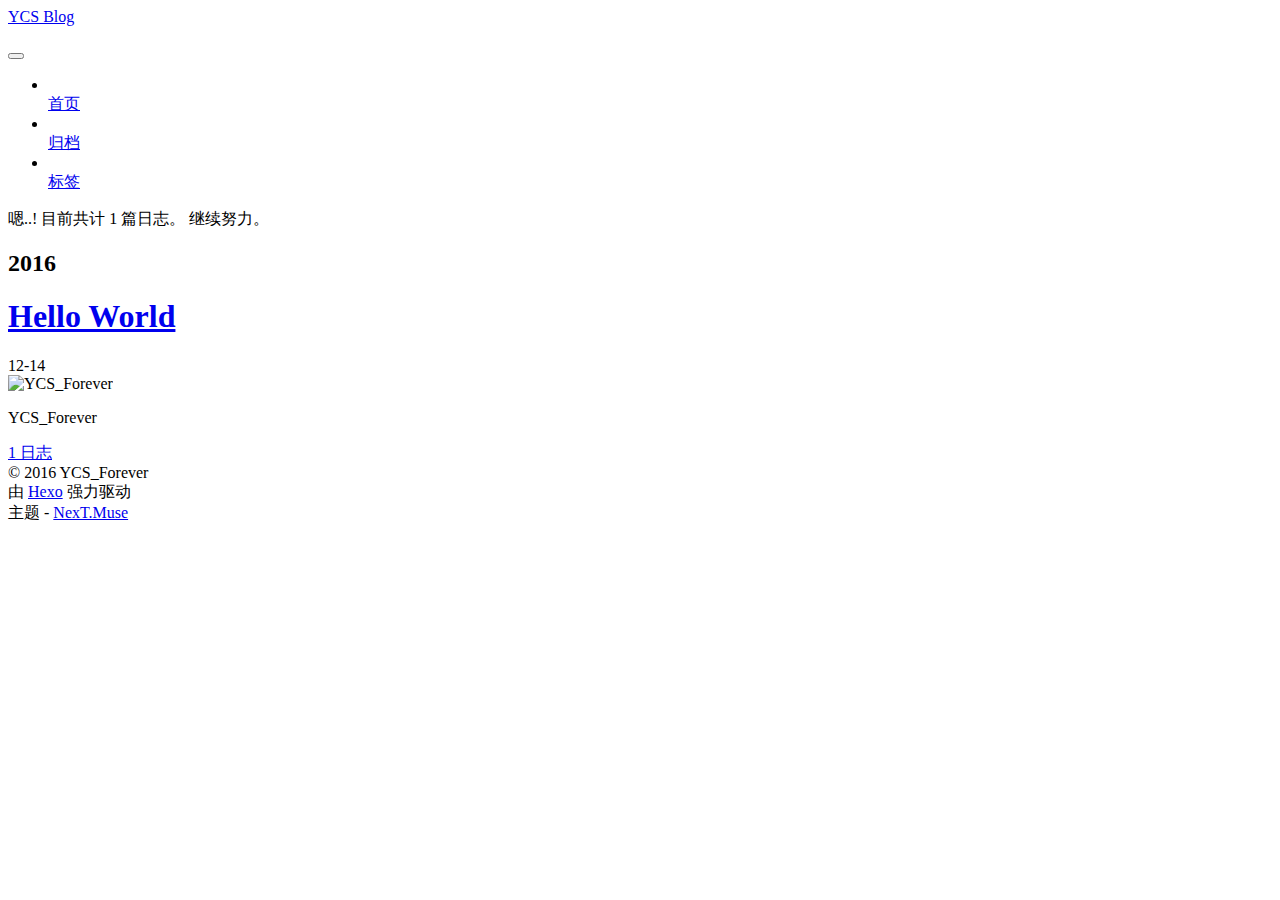
==== commit be01c269: "Site updated: 2016-12-14 18:28:06" ====
--- a/archives/index.html
+++ b/archives/index.html
@@ -29,7 +29,7 @@
 
   
   
-  <link href="/lib/fancybox/source/jquery.fancybox.css?v=2.1.5" rel="stylesheet" type="text/css" />
+  <link href="/ILFront-End/YCS_Forever/lib/fancybox/source/jquery.fancybox.css?v=2.1.5" rel="stylesheet" type="text/css" />
 
 
 
@@ -63,9 +63,9 @@
 
 
 
-<link href="/lib/font-awesome/css/font-awesome.min.css?v=4.6.2" rel="stylesheet" type="text/css" />
-
-<link href="/css/main.css?v=5.1.0" rel="stylesheet" type="text/css" />
+<link href="/ILFront-End/YCS_Forever/lib/font-awesome/css/font-awesome.min.css?v=4.6.2" rel="stylesheet" type="text/css" />
+
+<link href="/ILFront-End/YCS_Forever/css/main.css?v=5.1.0" rel="stylesheet" type="text/css" />
 
 
   <meta name="keywords" content="Hexo, NexT" />
@@ -77,7 +77,7 @@
 
 
 
-  <link rel="shortcut icon" type="image/x-icon" href="/favicon.ico?v=5.1.0" />
+  <link rel="shortcut icon" type="image/x-icon" href="/ILFront-End/YCS_Forever/favicon.ico?v=5.1.0" />
 
 
 
@@ -96,7 +96,7 @@
 <script type="text/javascript" id="hexo.configurations">
   var NexT = window.NexT || {};
   var CONFIG = {
-    root: '/',
+    root: '/ILFront-End/YCS_Forever/',
     scheme: 'Muse',
     sidebar: {"position":"left","display":"post"},
     fancybox: true,
@@ -152,7 +152,7 @@
   
 
   <div class="custom-logo-site-title">
-    <a href="/"  class="brand" rel="start">
+    <a href="/ILFront-End/YCS_Forever/"  class="brand" rel="start">
       <span class="logo-line-before"><i></i></span>
       <span class="site-title">YCS Blog</span>
       <span class="logo-line-after"><i></i></span>
@@ -177,7 +177,7 @@
       
         
         <li class="menu-item menu-item-home">
-          <a href="/" rel="section">
+          <a href="/ILFront-End/YCS_Forever/" rel="section">
             
               <i class="menu-item-icon fa fa-fw fa-home"></i> <br />
             
@@ -187,7 +187,7 @@
       
         
         <li class="menu-item menu-item-archives">
-          <a href="/archives" rel="section">
+          <a href="/ILFront-End/YCS_Forever/archives" rel="section">
             
               <i class="menu-item-icon fa fa-fw fa-archive"></i> <br />
             
@@ -197,7 +197,7 @@
       
         
         <li class="menu-item menu-item-tags">
-          <a href="/tags" rel="section">
+          <a href="/ILFront-End/YCS_Forever/tags" rel="section">
             
               <i class="menu-item-icon fa fa-fw fa-tags"></i> <br />
             
@@ -257,7 +257,7 @@
 
       <h1 class="post-title">
         
-            <a class="post-title-link" href="/2016/12/14/hello-world/" itemprop="url">
+            <a class="post-title-link" href="/ILFront-End/YCS_Forever/2016/12/14/hello-world/" itemprop="url">
               
                 <span itemprop="name">Hello World</span>
               
@@ -314,14 +314,14 @@
       <section class="site-overview sidebar-panel sidebar-panel-active">
         <div class="site-author motion-element" itemprop="author" itemscope itemtype="http://schema.org/Person">
           <img class="site-author-image" itemprop="image"
-               src="/images/avatar.gif"
+               src="/ILFront-End/YCS_Forever/images/avatar.gif"
                alt="YCS_Forever" />
           <p class="site-author-name" itemprop="name">YCS_Forever</p>
           <p class="site-description motion-element" itemprop="description"></p>
         </div>
         <nav class="site-state motion-element">
           <div class="site-state-item site-state-posts">
-            <a href="/archives">
+            <a href="/ILFront-End/YCS_Forever/archives">
               <span class="site-state-item-count">1</span>
               <span class="site-state-item-name">日志</span>
             </a>
@@ -417,30 +417,30 @@
 
 
   
-  <script type="text/javascript" src="/lib/jquery/index.js?v=2.1.3"></script>
-
-  
-  <script type="text/javascript" src="/lib/fastclick/lib/fastclick.min.js?v=1.0.6"></script>
-
-  
-  <script type="text/javascript" src="/lib/jquery_lazyload/jquery.lazyload.js?v=1.9.7"></script>
-
-  
-  <script type="text/javascript" src="/lib/velocity/velocity.min.js?v=1.2.1"></script>
-
-  
-  <script type="text/javascript" src="/lib/velocity/velocity.ui.min.js?v=1.2.1"></script>
-
-  
-  <script type="text/javascript" src="/lib/fancybox/source/jquery.fancybox.pack.js?v=2.1.5"></script>
-
-
-  
-
-
-  <script type="text/javascript" src="/js/src/utils.js?v=5.1.0"></script>
-
-  <script type="text/javascript" src="/js/src/motion.js?v=5.1.0"></script>
+  <script type="text/javascript" src="/ILFront-End/YCS_Forever/lib/jquery/index.js?v=2.1.3"></script>
+
+  
+  <script type="text/javascript" src="/ILFront-End/YCS_Forever/lib/fastclick/lib/fastclick.min.js?v=1.0.6"></script>
+
+  
+  <script type="text/javascript" src="/ILFront-End/YCS_Forever/lib/jquery_lazyload/jquery.lazyload.js?v=1.9.7"></script>
+
+  
+  <script type="text/javascript" src="/ILFront-End/YCS_Forever/lib/velocity/velocity.min.js?v=1.2.1"></script>
+
+  
+  <script type="text/javascript" src="/ILFront-End/YCS_Forever/lib/velocity/velocity.ui.min.js?v=1.2.1"></script>
+
+  
+  <script type="text/javascript" src="/ILFront-End/YCS_Forever/lib/fancybox/source/jquery.fancybox.pack.js?v=2.1.5"></script>
+
+
+  
+
+
+  <script type="text/javascript" src="/ILFront-End/YCS_Forever/js/src/utils.js?v=5.1.0"></script>
+
+  <script type="text/javascript" src="/ILFront-End/YCS_Forever/js/src/motion.js?v=5.1.0"></script>
 
 
 
@@ -458,7 +458,7 @@
   
 
 
-  <script type="text/javascript" src="/js/src/bootstrap.js?v=5.1.0"></script>
+  <script type="text/javascript" src="/ILFront-End/YCS_Forever/js/src/bootstrap.js?v=5.1.0"></script>
 
 
 
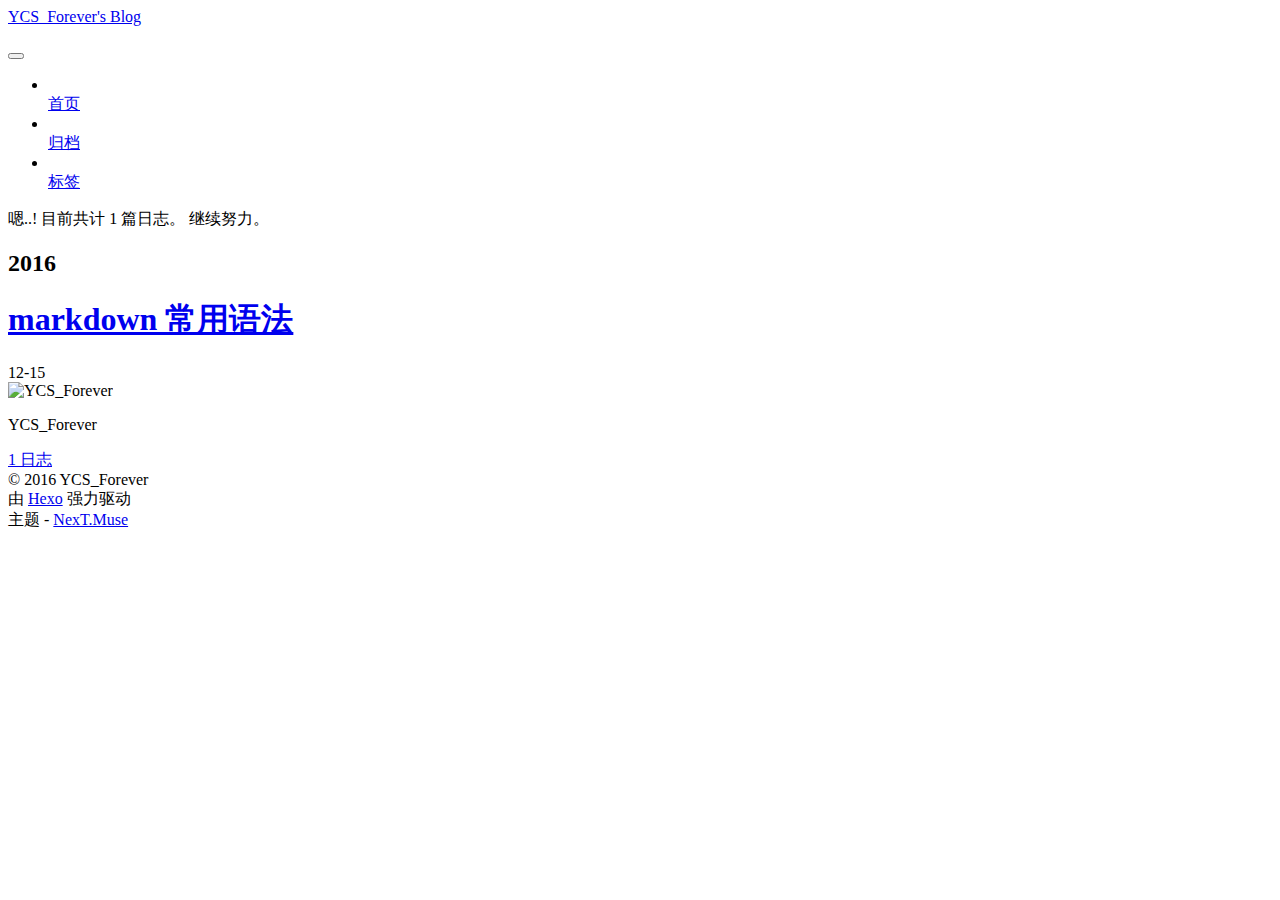
==== commit 014b3237: "Site updated: 2016-12-20 00:45:51" ====
--- a/archives/index.html
+++ b/archives/index.html
@@ -29,7 +29,7 @@
 
   
   
-  <link href="/ILFront-End/YCS_Forever/lib/fancybox/source/jquery.fancybox.css?v=2.1.5" rel="stylesheet" type="text/css" />
+  <link href="/YCS_Forever/lib/fancybox/source/jquery.fancybox.css?v=2.1.5" rel="stylesheet" type="text/css" />
 
 
 
@@ -63,9 +63,9 @@
 
 
 
-<link href="/ILFront-End/YCS_Forever/lib/font-awesome/css/font-awesome.min.css?v=4.6.2" rel="stylesheet" type="text/css" />
-
-<link href="/ILFront-End/YCS_Forever/css/main.css?v=5.1.0" rel="stylesheet" type="text/css" />
+<link href="/YCS_Forever/lib/font-awesome/css/font-awesome.min.css?v=4.6.2" rel="stylesheet" type="text/css" />
+
+<link href="/YCS_Forever/css/main.css?v=5.1.0" rel="stylesheet" type="text/css" />
 
 
   <meta name="keywords" content="Hexo, NexT" />
@@ -77,7 +77,7 @@
 
 
 
-  <link rel="shortcut icon" type="image/x-icon" href="/ILFront-End/YCS_Forever/favicon.ico?v=5.1.0" />
+  <link rel="shortcut icon" type="image/x-icon" href="/YCS_Forever/favicon.ico?v=5.1.0" />
 
 
 
@@ -85,18 +85,18 @@
 
 
 <meta property="og:type" content="website">
-<meta property="og:title" content="YCS Blog">
+<meta property="og:title" content="YCS_Forever's Blog">
 <meta property="og:url" content="http://yoursite.com/archives/index.html">
-<meta property="og:site_name" content="YCS Blog">
+<meta property="og:site_name" content="YCS_Forever's Blog">
 <meta name="twitter:card" content="summary">
-<meta name="twitter:title" content="YCS Blog">
+<meta name="twitter:title" content="YCS_Forever's Blog">
 
 
 
 <script type="text/javascript" id="hexo.configurations">
   var NexT = window.NexT || {};
   var CONFIG = {
-    root: '/ILFront-End/YCS_Forever/',
+    root: '/YCS_Forever/',
     scheme: 'Muse',
     sidebar: {"position":"left","display":"post"},
     fancybox: true,
@@ -123,7 +123,7 @@
 
 
 
-  <title> 归档 | YCS Blog </title>
+  <title> 归档 | YCS_Forever's Blog </title>
 </head>
 
 <body itemscope itemtype="http://schema.org/WebPage" lang="zh-Hans">
@@ -152,9 +152,9 @@
   
 
   <div class="custom-logo-site-title">
-    <a href="/ILFront-End/YCS_Forever/"  class="brand" rel="start">
+    <a href="/YCS_Forever/"  class="brand" rel="start">
       <span class="logo-line-before"><i></i></span>
-      <span class="site-title">YCS Blog</span>
+      <span class="site-title">YCS_Forever's Blog</span>
       <span class="logo-line-after"><i></i></span>
     </a>
   </div>
@@ -177,7 +177,7 @@
       
         
         <li class="menu-item menu-item-home">
-          <a href="/ILFront-End/YCS_Forever/" rel="section">
+          <a href="/YCS_Forever/" rel="section">
             
               <i class="menu-item-icon fa fa-fw fa-home"></i> <br />
             
@@ -187,7 +187,7 @@
       
         
         <li class="menu-item menu-item-archives">
-          <a href="/ILFront-End/YCS_Forever/archives" rel="section">
+          <a href="/YCS_Forever/archives" rel="section">
             
               <i class="menu-item-icon fa fa-fw fa-archive"></i> <br />
             
@@ -197,7 +197,7 @@
       
         
         <li class="menu-item menu-item-tags">
-          <a href="/ILFront-End/YCS_Forever/tags" rel="section">
+          <a href="/YCS_Forever/tags" rel="section">
             
               <i class="menu-item-icon fa fa-fw fa-tags"></i> <br />
             
@@ -257,9 +257,9 @@
 
       <h1 class="post-title">
         
-            <a class="post-title-link" href="/ILFront-End/YCS_Forever/2016/12/14/hello-world/" itemprop="url">
+            <a class="post-title-link" href="/YCS_Forever/2016/12/15/markdown常用语法/" itemprop="url">
               
-                <span itemprop="name">Hello World</span>
+                <span itemprop="name">markdown 常用语法</span>
               
             </a>
         
@@ -267,9 +267,9 @@
 
       <div class="post-meta">
         <time class="post-time" itemprop="dateCreated"
-              datetime="2016-12-14T15:59:24+08:00"
-              content="2016-12-14" >
-          12-14
+              datetime="2016-12-15T16:21:54+08:00"
+              content="2016-12-15" >
+          12-15
         </time>
       </div>
 
@@ -314,14 +314,14 @@
       <section class="site-overview sidebar-panel sidebar-panel-active">
         <div class="site-author motion-element" itemprop="author" itemscope itemtype="http://schema.org/Person">
           <img class="site-author-image" itemprop="image"
-               src="/ILFront-End/YCS_Forever/images/avatar.gif"
+               src="/YCS_Forever/images/avatar.gif"
                alt="YCS_Forever" />
           <p class="site-author-name" itemprop="name">YCS_Forever</p>
           <p class="site-description motion-element" itemprop="description"></p>
         </div>
         <nav class="site-state motion-element">
           <div class="site-state-item site-state-posts">
-            <a href="/ILFront-End/YCS_Forever/archives">
+            <a href="/YCS_Forever/archives">
               <span class="site-state-item-count">1</span>
               <span class="site-state-item-name">日志</span>
             </a>
@@ -417,30 +417,30 @@
 
 
   
-  <script type="text/javascript" src="/ILFront-End/YCS_Forever/lib/jquery/index.js?v=2.1.3"></script>
-
-  
-  <script type="text/javascript" src="/ILFront-End/YCS_Forever/lib/fastclick/lib/fastclick.min.js?v=1.0.6"></script>
-
-  
-  <script type="text/javascript" src="/ILFront-End/YCS_Forever/lib/jquery_lazyload/jquery.lazyload.js?v=1.9.7"></script>
-
-  
-  <script type="text/javascript" src="/ILFront-End/YCS_Forever/lib/velocity/velocity.min.js?v=1.2.1"></script>
-
-  
-  <script type="text/javascript" src="/ILFront-End/YCS_Forever/lib/velocity/velocity.ui.min.js?v=1.2.1"></script>
-
-  
-  <script type="text/javascript" src="/ILFront-End/YCS_Forever/lib/fancybox/source/jquery.fancybox.pack.js?v=2.1.5"></script>
-
-
-  
-
-
-  <script type="text/javascript" src="/ILFront-End/YCS_Forever/js/src/utils.js?v=5.1.0"></script>
-
-  <script type="text/javascript" src="/ILFront-End/YCS_Forever/js/src/motion.js?v=5.1.0"></script>
+  <script type="text/javascript" src="/YCS_Forever/lib/jquery/index.js?v=2.1.3"></script>
+
+  
+  <script type="text/javascript" src="/YCS_Forever/lib/fastclick/lib/fastclick.min.js?v=1.0.6"></script>
+
+  
+  <script type="text/javascript" src="/YCS_Forever/lib/jquery_lazyload/jquery.lazyload.js?v=1.9.7"></script>
+
+  
+  <script type="text/javascript" src="/YCS_Forever/lib/velocity/velocity.min.js?v=1.2.1"></script>
+
+  
+  <script type="text/javascript" src="/YCS_Forever/lib/velocity/velocity.ui.min.js?v=1.2.1"></script>
+
+  
+  <script type="text/javascript" src="/YCS_Forever/lib/fancybox/source/jquery.fancybox.pack.js?v=2.1.5"></script>
+
+
+  
+
+
+  <script type="text/javascript" src="/YCS_Forever/js/src/utils.js?v=5.1.0"></script>
+
+  <script type="text/javascript" src="/YCS_Forever/js/src/motion.js?v=5.1.0"></script>
 
 
 
@@ -458,7 +458,7 @@
   
 
 
-  <script type="text/javascript" src="/ILFront-End/YCS_Forever/js/src/bootstrap.js?v=5.1.0"></script>
+  <script type="text/javascript" src="/YCS_Forever/js/src/bootstrap.js?v=5.1.0"></script>
 
 
 
